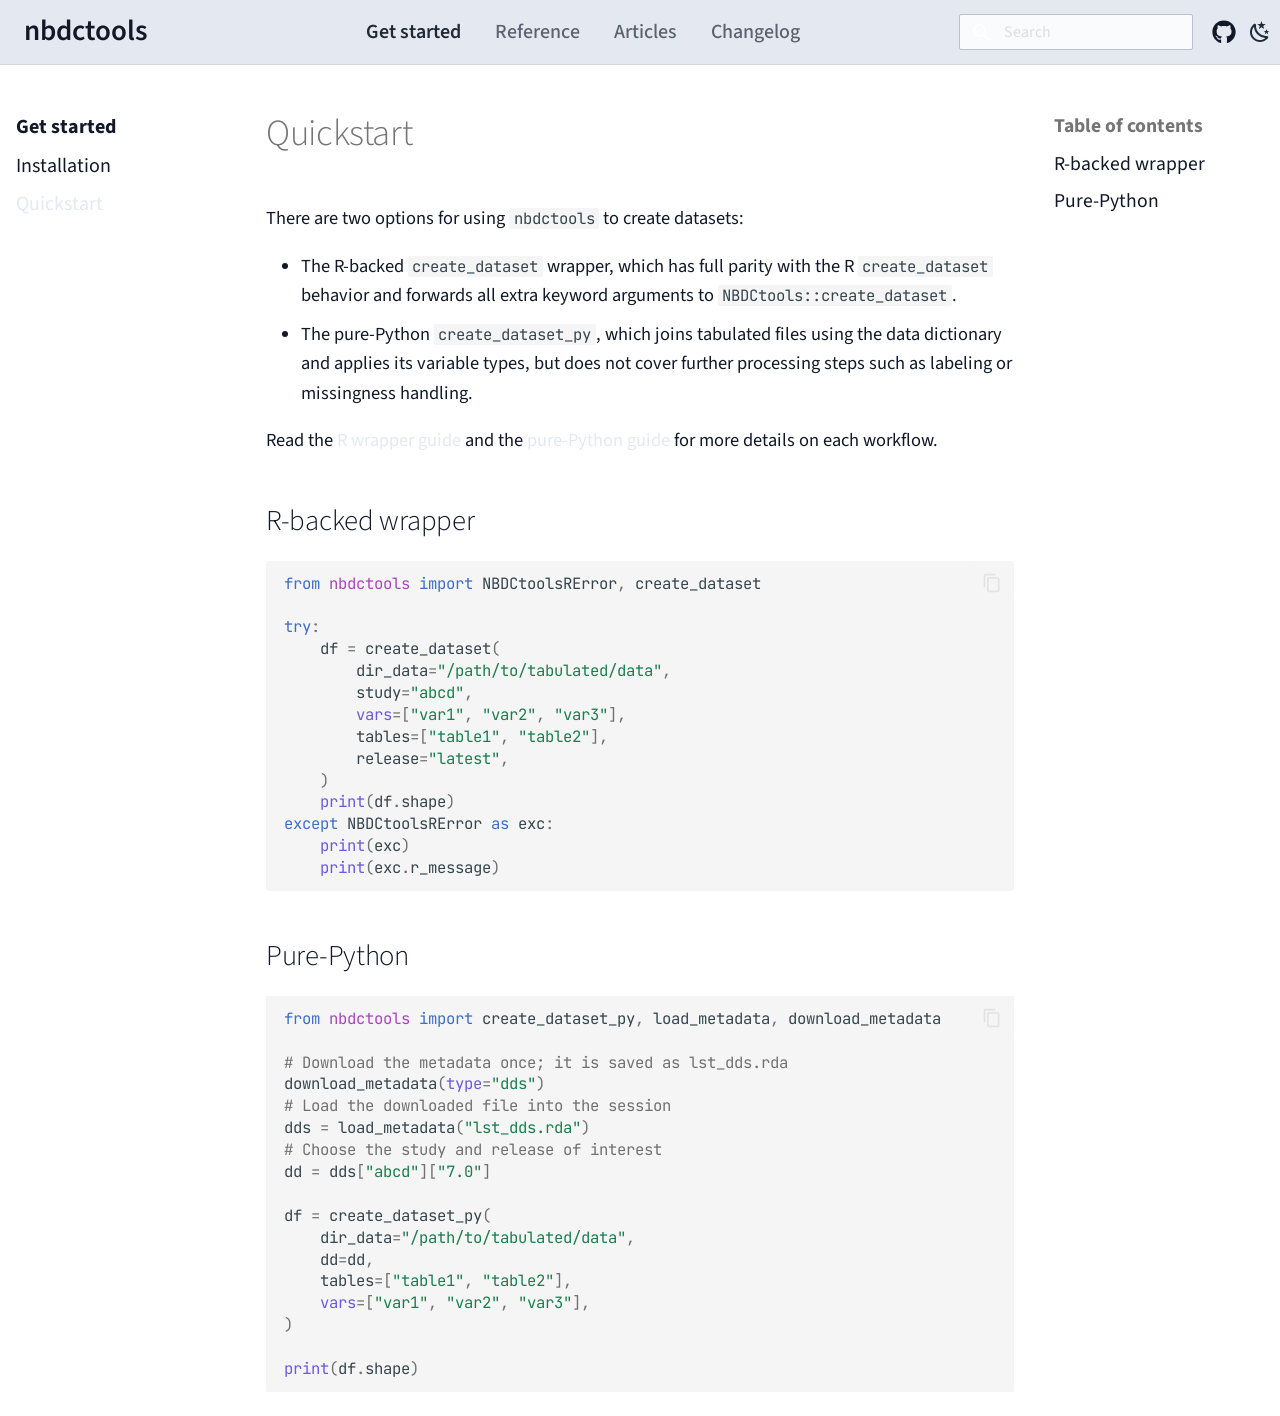
==== quickstart/index.html @ 76fd2df4 "deploy: 6b6d49d60920d5ab113101029b81281e1717de40" ====
<!doctype html>
<html lang="en" class="no-js">
  <head>
    
      <meta charset="utf-8">
      <meta name="viewport" content="width=device-width,initial-scale=1">
      
        <meta name="description" content="Python version of NBDCtools, a collection of tools for working with NBDC data.">
      
      
      
        <link rel="canonical" href="https://software.nbdc-datahub.org/nbdctools-py/quickstart/">
      
      
        <link rel="prev" href="../installation/">
      
      
        <link rel="next" href="../api/reference/">
      
      
        
      
      
      <link rel="icon" href="../assets/images/favicon.png">
      <meta name="generator" content="mkdocs-1.6.1, mkdocs-material-9.7.6">
    
    
      
        <title>Quickstart - nbdctools</title>
      
    
    
      <link rel="stylesheet" href="../assets/stylesheets/main.484c7ddc.min.css">
      
        
        <link rel="stylesheet" href="../assets/stylesheets/palette.ab4e12ef.min.css">
      
      


    
    
      
    
    
      
        
        
        <link rel="preconnect" href="https://fonts.gstatic.com" crossorigin>
        <link rel="stylesheet" href="https://fonts.googleapis.com/css?family=Source+Sans+3:300,300i,400,400i,700,700i%7CJetBrains+Mono:400,400i,700,700i&display=fallback">
        <style>:root{--md-text-font:"Source Sans 3";--md-code-font:"JetBrains Mono"}</style>
      
    
    
      <link rel="stylesheet" href="../assets/_mkdocstrings.css">
    
      <link rel="stylesheet" href="../stylesheets/pkgdown.css">
    
    <script>__md_scope=new URL("..",location),__md_hash=e=>[...e].reduce(((e,_)=>(e<<5)-e+_.charCodeAt(0)),0),__md_get=(e,_=localStorage,t=__md_scope)=>JSON.parse(_.getItem(t.pathname+"."+e)),__md_set=(e,_,t=localStorage,a=__md_scope)=>{try{t.setItem(a.pathname+"."+e,JSON.stringify(_))}catch(e){}}</script>
    
      

    
    
  </head>
  
  
    
    
      
    
    
    
    
    <body dir="ltr" data-md-color-scheme="default" data-md-color-primary="custom" data-md-color-accent="custom">
  
    
    <input class="md-toggle" data-md-toggle="drawer" type="checkbox" id="__drawer" autocomplete="off">
    <input class="md-toggle" data-md-toggle="search" type="checkbox" id="__search" autocomplete="off">
    <label class="md-overlay" for="__drawer"></label>
    <div data-md-component="skip">
      
        
        <a href="#quickstart" class="md-skip">
          Skip to content
        </a>
      
    </div>
    <div data-md-component="announce">
      
    </div>
    
    
      

  

<header class="md-header md-header--shadow md-header--lifted" data-md-component="header">
  <nav class="md-header__inner md-grid" aria-label="Header">
    <a href=".." title="nbdctools" class="md-header__button md-logo" aria-label="nbdctools" data-md-component="logo">
      
  
  <svg xmlns="http://www.w3.org/2000/svg" viewBox="0 0 24 24"><path d="M12 8a3 3 0 0 0 3-3 3 3 0 0 0-3-3 3 3 0 0 0-3 3 3 3 0 0 0 3 3m0 3.54C9.64 9.35 6.5 8 3 8v11c3.5 0 6.64 1.35 9 3.54 2.36-2.19 5.5-3.54 9-3.54V8c-3.5 0-6.64 1.35-9 3.54"/></svg>

    </a>
    <label class="md-header__button md-icon" for="__drawer">
      
      <svg xmlns="http://www.w3.org/2000/svg" viewBox="0 0 24 24"><path d="M3 6h18v2H3zm0 5h18v2H3zm0 5h18v2H3z"/></svg>
    </label>
    <div class="md-header__title" data-md-component="header-title">
      <div class="md-header__ellipsis">
        <div class="md-header__topic">
          <span class="md-ellipsis">
            nbdctools
          </span>
        </div>
        <div class="md-header__topic" data-md-component="header-topic">
          <span class="md-ellipsis">
            
              Quickstart
            
          </span>
        </div>
      </div>
    </div>
    
      
        <form class="md-header__option" data-md-component="palette">
  
    
    
    
    <input class="md-option" data-md-color-media="(prefers-color-scheme: light)" data-md-color-scheme="default" data-md-color-primary="custom" data-md-color-accent="custom"  aria-label="Switch to dark mode"  type="radio" name="__palette" id="__palette_0">
    
      <label class="md-header__button md-icon" title="Switch to dark mode" for="__palette_1" hidden>
        <svg xmlns="http://www.w3.org/2000/svg" viewBox="0 0 24 24"><path d="m17.75 4.09-2.53 1.94.91 3.06-2.63-1.81-2.63 1.81.91-3.06-2.53-1.94L12.44 4l1.06-3 1.06 3zm3.5 6.91-1.64 1.25.59 1.98-1.7-1.17-1.7 1.17.59-1.98L15.75 11l2.06-.05L18.5 9l.69 1.95zm-2.28 4.95c.83-.08 1.72 1.1 1.19 1.85-.32.45-.66.87-1.08 1.27C15.17 23 8.84 23 4.94 19.07c-3.91-3.9-3.91-10.24 0-14.14.4-.4.82-.76 1.27-1.08.75-.53 1.93.36 1.85 1.19-.27 2.86.69 5.83 2.89 8.02a9.96 9.96 0 0 0 8.02 2.89m-1.64 2.02a12.08 12.08 0 0 1-7.8-3.47c-2.17-2.19-3.33-5-3.49-7.82-2.81 3.14-2.7 7.96.31 10.98 3.02 3.01 7.84 3.12 10.98.31"/></svg>
      </label>
    
  
    
    
    
    <input class="md-option" data-md-color-media="(prefers-color-scheme: dark)" data-md-color-scheme="slate" data-md-color-primary="custom" data-md-color-accent="custom"  aria-label="Switch to light mode"  type="radio" name="__palette" id="__palette_1">
    
      <label class="md-header__button md-icon" title="Switch to light mode" for="__palette_0" hidden>
        <svg xmlns="http://www.w3.org/2000/svg" viewBox="0 0 24 24"><path d="M12 7a5 5 0 0 1 5 5 5 5 0 0 1-5 5 5 5 0 0 1-5-5 5 5 0 0 1 5-5m0 2a3 3 0 0 0-3 3 3 3 0 0 0 3 3 3 3 0 0 0 3-3 3 3 0 0 0-3-3m0-7 2.39 3.42C13.65 5.15 12.84 5 12 5s-1.65.15-2.39.42zM3.34 7l4.16-.35A7.2 7.2 0 0 0 5.94 8.5c-.44.74-.69 1.5-.83 2.29zm.02 10 1.76-3.77a7.131 7.131 0 0 0 2.38 4.14zM20.65 7l-1.77 3.79a7.02 7.02 0 0 0-2.38-4.15zm-.01 10-4.14.36c.59-.51 1.12-1.14 1.54-1.86.42-.73.69-1.5.83-2.29zM12 22l-2.41-3.44c.74.27 1.55.44 2.41.44.82 0 1.63-.17 2.37-.44z"/></svg>
      </label>
    
  
</form>
      
    
    
      <script>var palette=__md_get("__palette");if(palette&&palette.color){if("(prefers-color-scheme)"===palette.color.media){var media=matchMedia("(prefers-color-scheme: light)"),input=document.querySelector(media.matches?"[data-md-color-media='(prefers-color-scheme: light)']":"[data-md-color-media='(prefers-color-scheme: dark)']");palette.color.media=input.getAttribute("data-md-color-media"),palette.color.scheme=input.getAttribute("data-md-color-scheme"),palette.color.primary=input.getAttribute("data-md-color-primary"),palette.color.accent=input.getAttribute("data-md-color-accent")}for(var[key,value]of Object.entries(palette.color))document.body.setAttribute("data-md-color-"+key,value)}</script>
    
    
    
      
      
        <label class="md-header__button md-icon" for="__search">
          
          <svg xmlns="http://www.w3.org/2000/svg" viewBox="0 0 24 24"><path d="M9.5 3A6.5 6.5 0 0 1 16 9.5c0 1.61-.59 3.09-1.56 4.23l.27.27h.79l5 5-1.5 1.5-5-5v-.79l-.27-.27A6.52 6.52 0 0 1 9.5 16 6.5 6.5 0 0 1 3 9.5 6.5 6.5 0 0 1 9.5 3m0 2C7 5 5 7 5 9.5S7 14 9.5 14 14 12 14 9.5 12 5 9.5 5"/></svg>
        </label>
        <div class="md-search" data-md-component="search" role="dialog">
  <label class="md-search__overlay" for="__search"></label>
  <div class="md-search__inner" role="search">
    <form class="md-search__form" name="search">
      <input type="text" class="md-search__input" name="query" aria-label="Search" placeholder="Search" autocapitalize="off" autocorrect="off" autocomplete="off" spellcheck="false" data-md-component="search-query" required>
      <label class="md-search__icon md-icon" for="__search">
        
        <svg xmlns="http://www.w3.org/2000/svg" viewBox="0 0 24 24"><path d="M9.5 3A6.5 6.5 0 0 1 16 9.5c0 1.61-.59 3.09-1.56 4.23l.27.27h.79l5 5-1.5 1.5-5-5v-.79l-.27-.27A6.52 6.52 0 0 1 9.5 16 6.5 6.5 0 0 1 3 9.5 6.5 6.5 0 0 1 9.5 3m0 2C7 5 5 7 5 9.5S7 14 9.5 14 14 12 14 9.5 12 5 9.5 5"/></svg>
        
        <svg xmlns="http://www.w3.org/2000/svg" viewBox="0 0 24 24"><path d="M20 11v2H8l5.5 5.5-1.42 1.42L4.16 12l7.92-7.92L13.5 5.5 8 11z"/></svg>
      </label>
      <nav class="md-search__options" aria-label="Search">
        
        <button type="reset" class="md-search__icon md-icon" title="Clear" aria-label="Clear" tabindex="-1">
          
          <svg xmlns="http://www.w3.org/2000/svg" viewBox="0 0 24 24"><path d="M19 6.41 17.59 5 12 10.59 6.41 5 5 6.41 10.59 12 5 17.59 6.41 19 12 13.41 17.59 19 19 17.59 13.41 12z"/></svg>
        </button>
      </nav>
      
        <div class="md-search__suggest" data-md-component="search-suggest"></div>
      
    </form>
    <div class="md-search__output">
      <div class="md-search__scrollwrap" tabindex="0" data-md-scrollfix>
        <div class="md-search-result" data-md-component="search-result">
          <div class="md-search-result__meta">
            Initializing search
          </div>
          <ol class="md-search-result__list" role="presentation"></ol>
        </div>
      </div>
    </div>
  </div>
</div>
      
    
    
      <div class="md-header__source">
        <a href="https://github.com/nbdc-datahub/nbdctools-py" title="Go to repository" class="md-source" data-md-component="source">
  <div class="md-source__icon md-icon">
    
    <svg xmlns="http://www.w3.org/2000/svg" viewBox="0 0 512 512"><!--! Font Awesome Free 7.1.0 by @fontawesome - https://fontawesome.com License - https://fontawesome.com/license/free (Icons: CC BY 4.0, Fonts: SIL OFL 1.1, Code: MIT License) Copyright 2025 Fonticons, Inc.--><path d="M173.9 397.4c0 2-2.3 3.6-5.2 3.6-3.3.3-5.6-1.3-5.6-3.6 0-2 2.3-3.6 5.2-3.6 3-.3 5.6 1.3 5.6 3.6m-31.1-4.5c-.7 2 1.3 4.3 4.3 4.9 2.6 1 5.6 0 6.2-2s-1.3-4.3-4.3-5.2c-2.6-.7-5.5.3-6.2 2.3m44.2-1.7c-2.9.7-4.9 2.6-4.6 4.9.3 2 2.9 3.3 5.9 2.6 2.9-.7 4.9-2.6 4.6-4.6-.3-1.9-3-3.2-5.9-2.9M252.8 8C114.1 8 8 113.3 8 252c0 110.9 69.8 205.8 169.5 239.2 12.8 2.3 17.3-5.6 17.3-12.1 0-6.2-.3-40.4-.3-61.4 0 0-70 15-84.7-29.8 0 0-11.4-29.1-27.8-36.6 0 0-22.9-15.7 1.6-15.4 0 0 24.9 2 38.6 25.8 21.9 38.6 58.6 27.5 72.9 20.9 2.3-16 8.8-27.1 16-33.7-55.9-6.2-112.3-14.3-112.3-110.5 0-27.5 7.6-41.3 23.6-58.9-2.6-6.5-11.1-33.3 2.6-67.9 20.9-6.5 69 27 69 27 20-5.6 41.5-8.5 62.8-8.5s42.8 2.9 62.8 8.5c0 0 48.1-33.6 69-27 13.7 34.7 5.2 61.4 2.6 67.9 16 17.7 25.8 31.5 25.8 58.9 0 96.5-58.9 104.2-114.8 110.5 9.2 7.9 17 22.9 17 46.4 0 33.7-.3 75.4-.3 83.6 0 6.5 4.6 14.4 17.3 12.1C436.2 457.8 504 362.9 504 252 504 113.3 391.5 8 252.8 8M105.2 352.9c-1.3 1-1 3.3.7 5.2 1.6 1.6 3.9 2.3 5.2 1 1.3-1 1-3.3-.7-5.2-1.6-1.6-3.9-2.3-5.2-1m-10.8-8.1c-.7 1.3.3 2.9 2.3 3.9 1.6 1 3.6.7 4.3-.7.7-1.3-.3-2.9-2.3-3.9-2-.6-3.6-.3-4.3.7m32.4 35.6c-1.6 1.3-1 4.3 1.3 6.2 2.3 2.3 5.2 2.6 6.5 1 1.3-1.3.7-4.3-1.3-6.2-2.2-2.3-5.2-2.6-6.5-1m-11.4-14.7c-1.6 1-1.6 3.6 0 5.9s4.3 3.3 5.6 2.3c1.6-1.3 1.6-3.9 0-6.2-1.4-2.3-4-3.3-5.6-2"/></svg>
  </div>
  <div class="md-source__repository">
    nbdc-datahub/nbdctools-py
  </div>
</a>
      </div>
    
  </nav>
  
    
      
<nav class="md-tabs" aria-label="Tabs" data-md-component="tabs">
  <div class="md-grid">
    <ul class="md-tabs__list">
      
        
  
  
  
    
  
  
    
    
      <li class="md-tabs__item md-tabs__item--active">
        <a href=".." class="md-tabs__link">
          
  
  
    
  
  Get started

        </a>
      </li>
    
  

      
        
  
  
  
  
    <li class="md-tabs__item">
      <a href="../api/reference/" class="md-tabs__link">
        
  
  
    
  
  Reference

      </a>
    </li>
  

      
        
  
  
  
  
    
    
      <li class="md-tabs__item">
        <a href="../guide/r_wrapper/" class="md-tabs__link">
          
  
  
    
  
  Articles

        </a>
      </li>
    
  

      
        
  
  
  
  
    <li class="md-tabs__item">
      <a href="../changelog/" class="md-tabs__link">
        
  
  
    
  
  Changelog

      </a>
    </li>
  

      
    </ul>
  </div>
</nav>
    
  
</header>
    
    <div class="md-container" data-md-component="container">
      
      
        
      
      <main class="md-main" data-md-component="main">
        <div class="md-main__inner md-grid">
          
            
              
              <div class="md-sidebar md-sidebar--primary" data-md-component="sidebar" data-md-type="navigation" >
                <div class="md-sidebar__scrollwrap">
                  <div class="md-sidebar__inner">
                    


  


<nav class="md-nav md-nav--primary md-nav--lifted" aria-label="Navigation" data-md-level="0">
  <label class="md-nav__title" for="__drawer">
    <a href=".." title="nbdctools" class="md-nav__button md-logo" aria-label="nbdctools" data-md-component="logo">
      
  
  <svg xmlns="http://www.w3.org/2000/svg" viewBox="0 0 24 24"><path d="M12 8a3 3 0 0 0 3-3 3 3 0 0 0-3-3 3 3 0 0 0-3 3 3 3 0 0 0 3 3m0 3.54C9.64 9.35 6.5 8 3 8v11c3.5 0 6.64 1.35 9 3.54 2.36-2.19 5.5-3.54 9-3.54V8c-3.5 0-6.64 1.35-9 3.54"/></svg>

    </a>
    nbdctools
  </label>
  
    <div class="md-nav__source">
      <a href="https://github.com/nbdc-datahub/nbdctools-py" title="Go to repository" class="md-source" data-md-component="source">
  <div class="md-source__icon md-icon">
    
    <svg xmlns="http://www.w3.org/2000/svg" viewBox="0 0 512 512"><!--! Font Awesome Free 7.1.0 by @fontawesome - https://fontawesome.com License - https://fontawesome.com/license/free (Icons: CC BY 4.0, Fonts: SIL OFL 1.1, Code: MIT License) Copyright 2025 Fonticons, Inc.--><path d="M173.9 397.4c0 2-2.3 3.6-5.2 3.6-3.3.3-5.6-1.3-5.6-3.6 0-2 2.3-3.6 5.2-3.6 3-.3 5.6 1.3 5.6 3.6m-31.1-4.5c-.7 2 1.3 4.3 4.3 4.9 2.6 1 5.6 0 6.2-2s-1.3-4.3-4.3-5.2c-2.6-.7-5.5.3-6.2 2.3m44.2-1.7c-2.9.7-4.9 2.6-4.6 4.9.3 2 2.9 3.3 5.9 2.6 2.9-.7 4.9-2.6 4.6-4.6-.3-1.9-3-3.2-5.9-2.9M252.8 8C114.1 8 8 113.3 8 252c0 110.9 69.8 205.8 169.5 239.2 12.8 2.3 17.3-5.6 17.3-12.1 0-6.2-.3-40.4-.3-61.4 0 0-70 15-84.7-29.8 0 0-11.4-29.1-27.8-36.6 0 0-22.9-15.7 1.6-15.4 0 0 24.9 2 38.6 25.8 21.9 38.6 58.6 27.5 72.9 20.9 2.3-16 8.8-27.1 16-33.7-55.9-6.2-112.3-14.3-112.3-110.5 0-27.5 7.6-41.3 23.6-58.9-2.6-6.5-11.1-33.3 2.6-67.9 20.9-6.5 69 27 69 27 20-5.6 41.5-8.5 62.8-8.5s42.8 2.9 62.8 8.5c0 0 48.1-33.6 69-27 13.7 34.7 5.2 61.4 2.6 67.9 16 17.7 25.8 31.5 25.8 58.9 0 96.5-58.9 104.2-114.8 110.5 9.2 7.9 17 22.9 17 46.4 0 33.7-.3 75.4-.3 83.6 0 6.5 4.6 14.4 17.3 12.1C436.2 457.8 504 362.9 504 252 504 113.3 391.5 8 252.8 8M105.2 352.9c-1.3 1-1 3.3.7 5.2 1.6 1.6 3.9 2.3 5.2 1 1.3-1 1-3.3-.7-5.2-1.6-1.6-3.9-2.3-5.2-1m-10.8-8.1c-.7 1.3.3 2.9 2.3 3.9 1.6 1 3.6.7 4.3-.7.7-1.3-.3-2.9-2.3-3.9-2-.6-3.6-.3-4.3.7m32.4 35.6c-1.6 1.3-1 4.3 1.3 6.2 2.3 2.3 5.2 2.6 6.5 1 1.3-1.3.7-4.3-1.3-6.2-2.2-2.3-5.2-2.6-6.5-1m-11.4-14.7c-1.6 1-1.6 3.6 0 5.9s4.3 3.3 5.6 2.3c1.6-1.3 1.6-3.9 0-6.2-1.4-2.3-4-3.3-5.6-2"/></svg>
  </div>
  <div class="md-source__repository">
    nbdc-datahub/nbdctools-py
  </div>
</a>
    </div>
  
  <ul class="md-nav__list" data-md-scrollfix>
    
      
      
  
  
    
  
  
  
    
    
      
        
          
        
      
        
      
        
      
    
    
    
      
        
        
      
      
    
    
    <li class="md-nav__item md-nav__item--active md-nav__item--section md-nav__item--nested">
      
        
        
        <input class="md-nav__toggle md-toggle " type="checkbox" id="__nav_1" checked>
        
          
          <div class="md-nav__link md-nav__container">
            <a href=".." class="md-nav__link ">
              
  
  
  <span class="md-ellipsis">
    
  
    Get started
  

    
  </span>
  
  

            </a>
            
              
              <label class="md-nav__link " for="__nav_1" id="__nav_1_label" tabindex="">
                <span class="md-nav__icon md-icon"></span>
              </label>
            
          </div>
        
        <nav class="md-nav" data-md-level="1" aria-labelledby="__nav_1_label" aria-expanded="true">
          <label class="md-nav__title" for="__nav_1">
            <span class="md-nav__icon md-icon"></span>
            
  
    Get started
  

          </label>
          <ul class="md-nav__list" data-md-scrollfix>
            
              
            
              
                
  
  
  
  
    <li class="md-nav__item">
      <a href="../installation/" class="md-nav__link">
        
  
  
  <span class="md-ellipsis">
    
  
    Installation
  

    
  </span>
  
  

      </a>
    </li>
  

              
            
              
                
  
  
    
  
  
  
    <li class="md-nav__item md-nav__item--active">
      
      <input class="md-nav__toggle md-toggle" type="checkbox" id="__toc">
      
      
        
      
      
        <label class="md-nav__link md-nav__link--active" for="__toc">
          
  
  
  <span class="md-ellipsis">
    
  
    Quickstart
  

    
  </span>
  
  

          <span class="md-nav__icon md-icon"></span>
        </label>
      
      <a href="./" class="md-nav__link md-nav__link--active">
        
  
  
  <span class="md-ellipsis">
    
  
    Quickstart
  

    
  </span>
  
  

      </a>
      
        

<nav class="md-nav md-nav--secondary" aria-label="Table of contents">
  
  
  
    
  
  
    <label class="md-nav__title" for="__toc">
      <span class="md-nav__icon md-icon"></span>
      Table of contents
    </label>
    <ul class="md-nav__list" data-md-component="toc" data-md-scrollfix>
      
        <li class="md-nav__item">
  <a href="#r-backed-wrapper" class="md-nav__link">
    <span class="md-ellipsis">
      
        R-backed wrapper
      
    </span>
  </a>
  
</li>
      
        <li class="md-nav__item">
  <a href="#pure-python" class="md-nav__link">
    <span class="md-ellipsis">
      
        Pure-Python
      
    </span>
  </a>
  
</li>
      
    </ul>
  
</nav>
      
    </li>
  

              
            
          </ul>
        </nav>
      
    </li>
  

    
      
      
  
  
  
  
    <li class="md-nav__item">
      <a href="../api/reference/" class="md-nav__link">
        
  
  
  <span class="md-ellipsis">
    
  
    Reference
  

    
  </span>
  
  

      </a>
    </li>
  

    
      
      
  
  
  
  
    
    
      
        
      
        
      
        
      
        
      
        
      
    
    
    
      
      
    
    
    <li class="md-nav__item md-nav__item--nested">
      
        
        
        <input class="md-nav__toggle md-toggle " type="checkbox" id="__nav_3" >
        
          
          <label class="md-nav__link" for="__nav_3" id="__nav_3_label" tabindex="0">
            
  
  
  <span class="md-ellipsis">
    
  
    Articles
  

    
  </span>
  
  

            <span class="md-nav__icon md-icon"></span>
          </label>
        
        <nav class="md-nav" data-md-level="1" aria-labelledby="__nav_3_label" aria-expanded="false">
          <label class="md-nav__title" for="__nav_3">
            <span class="md-nav__icon md-icon"></span>
            
  
    Articles
  

          </label>
          <ul class="md-nav__list" data-md-scrollfix>
            
              
                
  
  
  
  
    <li class="md-nav__item">
      <a href="../guide/r_wrapper/" class="md-nav__link">
        
  
  
  <span class="md-ellipsis">
    
  
    R wrapper
  

    
  </span>
  
  

      </a>
    </li>
  

              
            
              
                
  
  
  
  
    <li class="md-nav__item">
      <a href="../guide/pure_python/" class="md-nav__link">
        
  
  
  <span class="md-ellipsis">
    
  
    Pure Python
  

    
  </span>
  
  

      </a>
    </li>
  

              
            
              
                
  
  
  
  
    <li class="md-nav__item">
      <a href="../guide/metadata/" class="md-nav__link">
        
  
  
  <span class="md-ellipsis">
    
  
    Metadata Workflow
  

    
  </span>
  
  

      </a>
    </li>
  

              
            
              
                
  
  
  
  
    <li class="md-nav__item">
      <a href="../guide/benchmark/" class="md-nav__link">
        
  
  
  <span class="md-ellipsis">
    
  
    Benchmark
  

    
  </span>
  
  

      </a>
    </li>
  

              
            
              
                
  
  
  
  
    <li class="md-nav__item">
      <a href="../guide/troubleshooting/" class="md-nav__link">
        
  
  
  <span class="md-ellipsis">
    
  
    Troubleshooting
  

    
  </span>
  
  

      </a>
    </li>
  

              
            
          </ul>
        </nav>
      
    </li>
  

    
      
      
  
  
  
  
    <li class="md-nav__item">
      <a href="../changelog/" class="md-nav__link">
        
  
  
  <span class="md-ellipsis">
    
  
    Changelog
  

    
  </span>
  
  

      </a>
    </li>
  

    
  </ul>
</nav>
                  </div>
                </div>
              </div>
            
            
              
              <div class="md-sidebar md-sidebar--secondary" data-md-component="sidebar" data-md-type="toc" >
                <div class="md-sidebar__scrollwrap">
                  <div class="md-sidebar__inner">
                    

<nav class="md-nav md-nav--secondary" aria-label="Table of contents">
  
  
  
    
  
  
    <label class="md-nav__title" for="__toc">
      <span class="md-nav__icon md-icon"></span>
      Table of contents
    </label>
    <ul class="md-nav__list" data-md-component="toc" data-md-scrollfix>
      
        <li class="md-nav__item">
  <a href="#r-backed-wrapper" class="md-nav__link">
    <span class="md-ellipsis">
      
        R-backed wrapper
      
    </span>
  </a>
  
</li>
      
        <li class="md-nav__item">
  <a href="#pure-python" class="md-nav__link">
    <span class="md-ellipsis">
      
        Pure-Python
      
    </span>
  </a>
  
</li>
      
    </ul>
  
</nav>
                  </div>
                </div>
              </div>
            
          
          
            <div class="md-content" data-md-component="content">
              
              <article class="md-content__inner md-typeset">
                
                  


  
  


<h1 id="quickstart">Quickstart<a class="headerlink" href="#quickstart" title="Permanent link">&para;</a></h1>
<p>There are two options for using <code>nbdctools</code> to create datasets: </p>
<ul>
<li>The R-backed <code>create_dataset</code> wrapper, which has full parity with the R <code>create_dataset</code> behavior and forwards all extra keyword arguments to <code>NBDCtools::create_dataset</code>.</li>
<li>The pure-Python <code>create_dataset_py</code>, which joins tabulated files using the data dictionary and applies its
  variable types, but does not cover further processing steps such as labeling or missingness handling.</li>
</ul>
<p>Read the <a href="../guide/r_wrapper/">R wrapper guide</a> and the <a href="../guide/pure_python/">pure-Python guide</a> for more details on each workflow.</p>
<h2 id="r-backed-wrapper">R-backed wrapper<a class="headerlink" href="#r-backed-wrapper" title="Permanent link">&para;</a></h2>
<div class="highlight"><pre><span></span><code><span class="kn">from</span><span class="w"> </span><span class="nn">nbdctools</span><span class="w"> </span><span class="kn">import</span> <span class="n">NBDCtoolsRError</span><span class="p">,</span> <span class="n">create_dataset</span>

<span class="k">try</span><span class="p">:</span>
    <span class="n">df</span> <span class="o">=</span> <span class="n">create_dataset</span><span class="p">(</span>
        <span class="n">dir_data</span><span class="o">=</span><span class="s2">&quot;/path/to/tabulated/data&quot;</span><span class="p">,</span>
        <span class="n">study</span><span class="o">=</span><span class="s2">&quot;abcd&quot;</span><span class="p">,</span>
        <span class="nb">vars</span><span class="o">=</span><span class="p">[</span><span class="s2">&quot;var1&quot;</span><span class="p">,</span> <span class="s2">&quot;var2&quot;</span><span class="p">,</span> <span class="s2">&quot;var3&quot;</span><span class="p">],</span>
        <span class="n">tables</span><span class="o">=</span><span class="p">[</span><span class="s2">&quot;table1&quot;</span><span class="p">,</span> <span class="s2">&quot;table2&quot;</span><span class="p">],</span>
        <span class="n">release</span><span class="o">=</span><span class="s2">&quot;latest&quot;</span><span class="p">,</span>
    <span class="p">)</span>
    <span class="nb">print</span><span class="p">(</span><span class="n">df</span><span class="o">.</span><span class="n">shape</span><span class="p">)</span>
<span class="k">except</span> <span class="n">NBDCtoolsRError</span> <span class="k">as</span> <span class="n">exc</span><span class="p">:</span>
    <span class="nb">print</span><span class="p">(</span><span class="n">exc</span><span class="p">)</span>
    <span class="nb">print</span><span class="p">(</span><span class="n">exc</span><span class="o">.</span><span class="n">r_message</span><span class="p">)</span>
</code></pre></div>
<h2 id="pure-python">Pure-Python<a class="headerlink" href="#pure-python" title="Permanent link">&para;</a></h2>
<div class="highlight"><pre><span></span><code><span class="kn">from</span><span class="w"> </span><span class="nn">nbdctools</span><span class="w"> </span><span class="kn">import</span> <span class="n">create_dataset_py</span><span class="p">,</span> <span class="n">load_metadata</span><span class="p">,</span> <span class="n">download_metadata</span>

<span class="c1"># Download the metadata once; it is saved as lst_dds.rda</span>
<span class="n">download_metadata</span><span class="p">(</span><span class="nb">type</span><span class="o">=</span><span class="s2">&quot;dds&quot;</span><span class="p">)</span>
<span class="c1"># Load the downloaded file into the session</span>
<span class="n">dds</span> <span class="o">=</span> <span class="n">load_metadata</span><span class="p">(</span><span class="s2">&quot;lst_dds.rda&quot;</span><span class="p">)</span>
<span class="c1"># Choose the study and release of interest</span>
<span class="n">dd</span> <span class="o">=</span> <span class="n">dds</span><span class="p">[</span><span class="s2">&quot;abcd&quot;</span><span class="p">][</span><span class="s2">&quot;7.0&quot;</span><span class="p">]</span>

<span class="n">df</span> <span class="o">=</span> <span class="n">create_dataset_py</span><span class="p">(</span>
    <span class="n">dir_data</span><span class="o">=</span><span class="s2">&quot;/path/to/tabulated/data&quot;</span><span class="p">,</span>
    <span class="n">dd</span><span class="o">=</span><span class="n">dd</span><span class="p">,</span>
    <span class="n">tables</span><span class="o">=</span><span class="p">[</span><span class="s2">&quot;table1&quot;</span><span class="p">,</span> <span class="s2">&quot;table2&quot;</span><span class="p">],</span>
    <span class="nb">vars</span><span class="o">=</span><span class="p">[</span><span class="s2">&quot;var1&quot;</span><span class="p">,</span> <span class="s2">&quot;var2&quot;</span><span class="p">,</span> <span class="s2">&quot;var3&quot;</span><span class="p">],</span>
<span class="p">)</span>

<span class="nb">print</span><span class="p">(</span><span class="n">df</span><span class="o">.</span><span class="n">shape</span><span class="p">)</span>
</code></pre></div>












                
              </article>
            </div>
          
          
<script>var target=document.getElementById(location.hash.slice(1));target&&target.name&&(target.checked=target.name.startsWith("__tabbed_"))</script>
        </div>
        
      </main>
      
        <footer class="md-footer">
  
  <div class="md-footer-meta md-typeset">
    <div class="md-footer-meta__inner md-grid">
      <div class="md-copyright">
  
  
</div>
      
    </div>
  </div>
</footer>
      
    </div>
    <div class="md-dialog" data-md-component="dialog">
      <div class="md-dialog__inner md-typeset"></div>
    </div>
    
    
    
      
      
      <script id="__config" type="application/json">{"annotate": null, "base": "..", "features": ["navigation.tabs", "navigation.tabs.sticky", "navigation.indexes", "content.code.copy", "search.suggest", "search.highlight"], "search": "../assets/javascripts/workers/search.2c215733.min.js", "tags": null, "translations": {"clipboard.copied": "Copied to clipboard", "clipboard.copy": "Copy to clipboard", "search.result.more.one": "1 more on this page", "search.result.more.other": "# more on this page", "search.result.none": "No matching documents", "search.result.one": "1 matching document", "search.result.other": "# matching documents", "search.result.placeholder": "Type to start searching", "search.result.term.missing": "Missing", "select.version": "Select version"}, "version": null}</script>
    
    
      <script src="../assets/javascripts/bundle.79ae519e.min.js"></script>
      
        <script src="../javascripts/header-home-link.js"></script>
      
    
  </body>
</html>
---- assets/stylesheets/main.484c7ddc.min.css ----
@charset "UTF-8";html{-webkit-text-size-adjust:none;-moz-text-size-adjust:none;text-size-adjust:none;box-sizing:border-box}*,:after,:before{box-sizing:inherit}@media (prefers-reduced-motion){*,:after,:before{transition:none!important}}body{margin:0}a,button,input,label{-webkit-tap-highlight-color:transparent}a{color:inherit;text-decoration:none}hr{border:0;box-sizing:initial;display:block;height:.05rem;overflow:visible;padding:0}small{font-size:80%}sub,sup{line-height:1em}img{border-style:none}table{border-collapse:initial;border-spacing:0}td,th{font-weight:400;vertical-align:top}button{background:#0000;border:0;font-family:inherit;font-size:inherit;margin:0;padding:0}input{border:0;outline:none}:root{--md-primary-fg-color:#4051b5;--md-primary-fg-color--light:#5d6cc0;--md-primary-fg-color--dark:#303fa1;--md-primary-bg-color:#fff;--md-primary-bg-color--light:#ffffffb3;--md-accent-fg-color:#526cfe;--md-accent-fg-color--transparent:#526cfe1a;--md-accent-bg-color:#fff;--md-accent-bg-color--light:#ffffffb3}[data-md-color-scheme=default]{color-scheme:light}[data-md-color-scheme=default] img[src$="#gh-dark-mode-only"],[data-md-color-scheme=default] img[src$="#only-dark"]{display:none}:root,[data-md-color-scheme=default]{--md-hue:225deg;--md-default-fg-color:#000000de;--md-default-fg-color--light:#0000008a;--md-default-fg-color--lighter:#00000052;--md-default-fg-color--lightest:#00000012;--md-default-bg-color:#fff;--md-default-bg-color--light:#ffffffb3;--md-default-bg-color--lighter:#ffffff4d;--md-default-bg-color--lightest:#ffffff1f;--md-code-fg-color:#36464e;--md-code-bg-color:#f5f5f5;--md-code-bg-color--light:#f5f5f5b3;--md-code-bg-color--lighter:#f5f5f54d;--md-code-hl-color:#4287ff;--md-code-hl-color--light:#4287ff1a;--md-code-hl-number-color:#d52a2a;--md-code-hl-special-color:#db1457;--md-code-hl-function-color:#a846b9;--md-code-hl-constant-color:#6e59d9;--md-code-hl-keyword-color:#3f6ec6;--md-code-hl-string-color:#1c7d4d;--md-code-hl-name-color:var(--md-code-fg-color);--md-code-hl-operator-color:var(--md-default-fg-color--light);--md-code-hl-punctuation-color:var(--md-default-fg-color--light);--md-code-hl-comment-color:var(--md-default-fg-color--light);--md-code-hl-generic-color:var(--md-default-fg-color--light);--md-code-hl-variable-color:var(--md-default-fg-color--light);--md-typeset-color:var(--md-default-fg-color);--md-typeset-a-color:var(--md-primary-fg-color);--md-typeset-del-color:#f5503d26;--md-typeset-ins-color:#0bd57026;--md-typeset-kbd-color:#fafafa;--md-typeset-kbd-accent-color:#fff;--md-typeset-kbd-border-color:#b8b8b8;--md-typeset-mark-color:#ffff0080;--md-typeset-table-color:#0000001f;--md-typeset-table-color--light:rgba(0,0,0,.035);--md-admonition-fg-color:var(--md-default-fg-color);--md-admonition-bg-color:var(--md-default-bg-color);--md-warning-fg-color:#000000de;--md-warning-bg-color:#ff9;--md-footer-fg-color:#fff;--md-footer-fg-color--light:#ffffffb3;--md-footer-fg-color--lighter:#ffffff73;--md-footer-bg-color:#000000de;--md-footer-bg-color--dark:#00000052;--md-shadow-z1:0 0.2rem 0.5rem #0000000d,0 0 0.05rem #0000001a;--md-shadow-z2:0 0.2rem 0.5rem #0000001a,0 0 0.05rem #00000040;--md-shadow-z3:0 0.2rem 0.5rem #0003,0 0 0.05rem #00000059}.md-icon svg{fill:currentcolor;display:block;height:1.2rem;width:1.2rem}body{-webkit-font-smoothing:antialiased;-moz-osx-font-smoothing:grayscale;--md-text-font-family:var(--md-text-font,_),-apple-system,BlinkMacSystemFont,Helvetica,Arial,sans-serif;--md-code-font-family:var(--md-code-font,_),SFMono-Regular,Consolas,Menlo,monospace}aside,body,input{font-feature-settings:"kern","liga";color:var(--md-typeset-color);font-family:var(--md-text-font-family)}code,kbd,pre{font-feature-settings:"kern";font-family:var(--md-code-font-family)}:root{--md-typeset-table-sort-icon:url('data:image/svg+xml;charset=utf-8,<svg xmlns="http://www.w3.org/2000/svg" viewBox="0 0 24 24"><path d="m18 21-4-4h3V7h-3l4-4 4 4h-3v10h3M2 19v-2h10v2M2 13v-2h7v2M2 7V5h4v2z"/></svg>');--md-typeset-table-sort-icon--asc:url('data:image/svg+xml;charset=utf-8,<svg xmlns="http://www.w3.org/2000/svg" viewBox="0 0 24 24"><path d="M19 17h3l-4 4-4-4h3V3h2M2 17h10v2H2M6 5v2H2V5m0 6h7v2H2z"/></svg>');--md-typeset-table-sort-icon--desc:url('data:image/svg+xml;charset=utf-8,<svg xmlns="http://www.w3.org/2000/svg" viewBox="0 0 24 24"><path d="M19 7h3l-4-4-4 4h3v14h2M2 17h10v2H2M6 5v2H2V5m0 6h7v2H2z"/></svg>')}.md-typeset{-webkit-print-color-adjust:exact;color-adjust:exact;font-size:.8rem;line-height:1.6;overflow-wrap:break-word}@media print{.md-typeset{font-size:.68rem}}.md-typeset blockquote,.md-typeset dl,.md-typeset figure,.md-typeset ol,.md-typeset pre,.md-typeset ul{margin-bottom:1em;margin-top:1em}.md-typeset h1{color:var(--md-default-fg-color--light);font-size:2em;line-height:1.3;margin:0 0 1.25em}.md-typeset h1,.md-typeset h2{font-weight:300;letter-spacing:-.01em}.md-typeset h2{font-size:1.5625em;line-height:1.4;margin:1.6em 0 .64em}.md-typeset h3{font-size:1.25em;font-weight:400;letter-spacing:-.01em;line-height:1.5;margin:1.6em 0 .8em}.md-typeset h2+h3{margin-top:.8em}.md-typeset h4{font-weight:700;letter-spacing:-.01em;margin:1em 0}.md-typeset h5,.md-typeset h6{color:var(--md-default-fg-color--light);font-size:.8em;font-weight:700;letter-spacing:-.01em;margin:1.25em 0}.md-typeset h5{text-transform:uppercase}.md-typeset h5 code{text-transform:none}.md-typeset hr{border-bottom:.05rem solid var(--md-default-fg-color--lightest);display:flow-root;margin:1.5em 0}.md-typeset a{color:var(--md-typeset-a-color);word-break:break-word}.md-typeset a,.md-typeset a:before{transition:color 125ms}.md-typeset a:focus,.md-typeset a:hover{color:var(--md-accent-fg-color)}.md-typeset a:focus code,.md-typeset a:hover code{background-color:var(--md-accent-fg-color--transparent);color:var(--md-accent-fg-color)}.md-typeset a code{color:var(--md-typeset-a-color)}.md-typeset a.focus-visible{outline-color:var(--md-accent-fg-color);outline-offset:.2rem}.md-typeset code,.md-typeset kbd,.md-typeset pre{color:var(--md-code-fg-color);direction:ltr;font-variant-ligatures:none;transition:background-color 125ms}@media print{.md-typeset code,.md-typeset kbd,.md-typeset pre{white-space:pre-wrap}}.md-typeset code{background-color:var(--md-code-bg-color);border-radius:.1rem;-webkit-box-decoration-break:clone;box-decoration-break:clone;font-size:.85em;padding:0 .2941176471em;transition:color 125ms,background-color 125ms;word-break:break-word}.md-typeset code:not(.focus-visible){-webkit-tap-highlight-color:transparent;outline:none}.md-typeset pre{display:flow-root;line-height:1.4;position:relative}.md-typeset pre>code{-webkit-box-decoration-break:slice;box-decoration-break:slice;box-shadow:none;display:block;margin:0;outline-color:var(--md-accent-fg-color);overflow:auto;padding:.7720588235em 1.1764705882em;scrollbar-color:var(--md-default-fg-color--lighter) #0000;scrollbar-width:thin;touch-action:auto;word-break:normal}.md-typeset pre>code:hover{scrollbar-color:var(--md-accent-fg-color) #0000}.md-typeset pre>code::-webkit-scrollbar{height:.2rem;width:.2rem}.md-typeset pre>code::-webkit-scrollbar-thumb{background-color:var(--md-default-fg-color--lighter)}.md-typeset pre>code::-webkit-scrollbar-thumb:hover{background-color:var(--md-accent-fg-color)}.md-typeset kbd{background-color:var(--md-typeset-kbd-color);border-radius:.1rem;box-shadow:0 .1rem 0 .05rem var(--md-typeset-kbd-border-color),0 .1rem 0 var(--md-typeset-kbd-border-color),0 -.1rem .2rem var(--md-typeset-kbd-accent-color) inset;color:var(--md-default-fg-color);display:inline-block;font-size:.75em;padding:0 .6666666667em;vertical-align:text-top;word-break:break-word}.md-typeset mark{background-color:var(--md-typeset-mark-color);-webkit-box-decoration-break:clone;box-decoration-break:clone;color:inherit;word-break:break-word}.md-typeset abbr{cursor:help;text-decoration:none}.md-typeset [data-preview],.md-typeset abbr{border-bottom:.05rem dotted var(--md-default-fg-color--light)}.md-typeset small{opacity:.75}[dir=ltr] .md-typeset sub,[dir=ltr] .md-typeset sup{margin-left:.078125em}[dir=rtl] .md-typeset sub,[dir=rtl] .md-typeset sup{margin-right:.078125em}[dir=ltr] .md-typeset blockquote{padding-left:.6rem}[dir=rtl] .md-typeset blockquote{padding-right:.6rem}[dir=ltr] .md-typeset blockquote{border-left:.2rem solid var(--md-default-fg-color--lighter)}[dir=rtl] .md-typeset blockquote{border-right:.2rem solid var(--md-default-fg-color--lighter)}.md-typeset blockquote{color:var(--md-default-fg-color--light);margin-left:0;margin-right:0}.md-typeset ul{list-style-type:disc}.md-typeset ul[type]{list-style-type:revert-layer}[dir=ltr] .md-typeset ol,[dir=ltr] .md-typeset ul{margin-left:.625em}[dir=rtl] .md-typeset ol,[dir=rtl] .md-typeset ul{margin-right:.625em}.md-typeset ol,.md-typeset ul{padding:0}.md-typeset ol:not([hidden]),.md-typeset ul:not([hidden]){display:flow-root}.md-typeset ol ol,.md-typeset ul ol{list-style-type:lower-alpha}.md-typeset ol ol ol,.md-typeset ul ol ol{list-style-type:lower-roman}.md-typeset ol ol ol ol,.md-typeset ul ol ol ol{list-style-type:upper-alpha}.md-typeset ol ol ol ol ol,.md-typeset ul ol ol ol ol{list-style-type:upper-roman}.md-typeset ol[type],.md-typeset ul[type]{list-style-type:revert-layer}[dir=ltr] .md-typeset ol li,[dir=ltr] .md-typeset ul li{margin-left:1.25em}[dir=rtl] .md-typeset ol li,[dir=rtl] .md-typeset ul li{margin-right:1.25em}.md-typeset ol li,.md-typeset ul li{margin-bottom:.5em}.md-typeset ol li blockquote,.md-typeset ol li p,.md-typeset ul li blockquote,.md-typeset ul li p{margin:.5em 0}.md-typeset ol li:last-child,.md-typeset ul li:last-child{margin-bottom:0}[dir=ltr] .md-typeset ol li ol,[dir=ltr] .md-typeset ol li ul,[dir=ltr] .md-typeset ul li ol,[dir=ltr] .md-typeset ul li ul{margin-left:.625em}[dir=rtl] .md-typeset ol li ol,[dir=rtl] .md-typeset ol li ul,[dir=rtl] .md-typeset ul li ol,[dir=rtl] .md-typeset ul li ul{margin-right:.625em}.md-typeset ol li ol,.md-typeset ol li ul,.md-typeset ul li ol,.md-typeset ul li ul{margin-bottom:.5em;margin-top:.5em}[dir=ltr] .md-typeset dd{margin-left:1.875em}[dir=rtl] .md-typeset dd{margin-right:1.875em}.md-typeset dd{margin-bottom:1.5em;margin-top:1em}.md-typeset img,.md-typeset svg,.md-typeset video{height:auto;max-width:100%}.md-typeset img[align=left]{margin:1em 1em 1em 0}.md-typeset img[align=right]{margin:1em 0 1em 1em}.md-typeset img[align]:only-child{margin-top:0}.md-typeset figure{display:flow-root;margin:1em auto;max-width:100%;text-align:center;width:fit-content}.md-typeset figure img{display:block;margin:0 auto}.md-typeset figcaption{font-style:italic;margin:1em auto;max-width:24rem}.md-typeset iframe{max-width:100%}.md-typeset table:not([class]){background-color:var(--md-default-bg-color);border:.05rem solid var(--md-typeset-table-color);border-radius:.1rem;display:inline-block;font-size:.64rem;max-width:100%;overflow:auto;touch-action:auto}@media print{.md-typeset table:not([class]){display:table}}.md-typeset table:not([class])+*{margin-top:1.5em}.md-typeset table:not([class]) td>:first-child,.md-typeset table:not([class]) th>:first-child{margin-top:0}.md-typeset table:not([class]) td>:last-child,.md-typeset table:not([class]) th>:last-child{margin-bottom:0}.md-typeset table:not([class]) td:not([align]),.md-typeset table:not([class]) th:not([align]){text-align:left}[dir=rtl] .md-typeset table:not([class]) td:not([align]),[dir=rtl] .md-typeset table:not([class]) th:not([align]){text-align:right}.md-typeset table:not([class]) th{font-weight:700;min-width:5rem;padding:.9375em 1.25em;vertical-align:top}.md-typeset table:not([class]) td{border-top:.05rem solid var(--md-typeset-table-color);padding:.9375em 1.25em;vertical-align:top}.md-typeset table:not([class]) tbody tr{transition:background-color 125ms}.md-typeset table:not([class]) tbody tr:hover{background-color:var(--md-typeset-table-color--light);box-shadow:0 .05rem 0 var(--md-default-bg-color) inset}.md-typeset table:not([class]) a{word-break:normal}.md-typeset table th[role=columnheader]{cursor:pointer}[dir=ltr] .md-typeset table th[role=columnheader]:after{margin-left:.5em}[dir=rtl] .md-typeset table th[role=columnheader]:after{margin-right:.5em}.md-typeset table th[role=columnheader]:after{content:"";display:inline-block;height:1.2em;-webkit-mask-image:var(--md-typeset-table-sort-icon);mask-image:var(--md-typeset-table-sort-icon);-webkit-mask-repeat:no-repeat;mask-repeat:no-repeat;-webkit-mask-size:contain;mask-size:contain;transition:background-color 125ms;vertical-align:text-bottom;width:1.2em}.md-typeset table th[role=columnheader]:hover:after{background-color:var(--md-default-fg-color--lighter)}.md-typeset table th[role=columnheader][aria-sort=ascending]:after{background-color:var(--md-default-fg-color--light);-webkit-mask-image:var(--md-typeset-table-sort-icon--asc);mask-image:var(--md-typeset-table-sort-icon--asc)}.md-typeset table th[role=columnheader][aria-sort=descending]:after{background-color:var(--md-default-fg-color--light);-webkit-mask-image:var(--md-typeset-table-sort-icon--desc);mask-image:var(--md-typeset-table-sort-icon--desc)}.md-typeset__scrollwrap{margin:1em -.8rem;overflow-x:auto;touch-action:auto}.md-typeset__table{display:inline-block;margin-bottom:.5em;padding:0 .8rem}@media print{.md-typeset__table{display:block}}html .md-typeset__table table{display:table;margin:0;overflow:hidden;width:100%}@media screen and (max-width:44.984375em){.md-content__inner>pre{margin:1em -.8rem}.md-content__inner>pre code{border-radius:0}}.md-typeset .md-author{border-radius:100%;display:block;flex-shrink:0;height:1.6rem;overflow:hidden;position:relative;transition:color 125ms,transform 125ms;width:1.6rem}.md-typeset .md-author img{display:block}.md-typeset .md-author--more{background:var(--md-default-fg-color--lightest);color:var(--md-default-fg-color--lighter);font-size:.6rem;font-weight:700;line-height:1.6rem;text-align:center}.md-typeset .md-author--long{height:2.4rem;width:2.4rem}.md-typeset a.md-author{transform:scale(1)}.md-typeset a.md-author img{border-radius:100%;filter:grayscale(100%) opacity(75%);transition:filter 125ms}.md-typeset a.md-author:focus,.md-typeset a.md-author:hover{transform:scale(1.1);z-index:1}.md-typeset a.md-author:focus img,.md-typeset a.md-author:hover img{filter:grayscale(0)}.md-banner{background-color:var(--md-footer-bg-color);color:var(--md-footer-fg-color);overflow:auto}@media print{.md-banner{display:none}}.md-banner--warning{background-color:var(--md-warning-bg-color);color:var(--md-warning-fg-color)}.md-banner__inner{font-size:.7rem;margin:.6rem auto;padding:0 .8rem}[dir=ltr] .md-banner__button{float:right}[dir=rtl] .md-banner__button{float:left}.md-banner__button{color:inherit;cursor:pointer;transition:opacity .25s}.no-js .md-banner__button{display:none}.md-banner__button:hover{opacity:.7}html{font-size:125%;height:100%;overflow-x:hidden}@media screen and (min-width:100em){html{font-size:137.5%}}@media screen and (min-width:125em){html{font-size:150%}}body{background-color:var(--md-default-bg-color);display:flex;flex-direction:column;font-size:.5rem;min-height:100%;position:relative;width:100%}@media print{body{display:block}}@media screen and (max-width:59.984375em){body[data-md-scrolllock]{position:fixed}}.md-grid{margin-left:auto;margin-right:auto;max-width:61rem}.md-container{display:flex;flex-direction:column;flex-grow:1}@media print{.md-container{display:block}}.md-main{flex-grow:1}.md-main__inner{display:flex;height:100%;margin-top:1.5rem}.md-ellipsis{overflow:hidden;text-overflow:ellipsis}.md-toggle{display:none}.md-option{height:0;opacity:0;position:absolute;width:0}.md-option:checked+label:not([hidden]){display:block}.md-option.focus-visible+label{outline-color:var(--md-accent-fg-color);outline-style:auto}.md-skip{background-color:var(--md-default-fg-color);border-radius:.1rem;color:var(--md-default-bg-color);font-size:.64rem;margin:.5rem;opacity:0;outline-color:var(--md-accent-fg-color);padding:.3rem .5rem;position:fixed;transform:translateY(.4rem);z-index:-1}.md-skip:focus{opacity:1;transform:translateY(0);transition:transform .25s cubic-bezier(.4,0,.2,1),opacity 175ms 75ms;z-index:10}@page{margin:25mm}:root{--md-clipboard-icon:url('data:image/svg+xml;charset=utf-8,<svg xmlns="http://www.w3.org/2000/svg" viewBox="0 0 24 24"><path d="M19 21H8V7h11m0-2H8a2 2 0 0 0-2 2v14a2 2 0 0 0 2 2h11a2 2 0 0 0 2-2V7a2 2 0 0 0-2-2m-3-4H4a2 2 0 0 0-2 2v14h2V3h12z"/></svg>')}.md-clipboard{border-radius:.1rem;color:var(--md-default-fg-color--lightest);cursor:pointer;height:1.5em;outline-color:var(--md-accent-fg-color);outline-offset:.1rem;transition:color .25s;width:1.5em;z-index:1}@media print{.md-clipboard{display:none}}.md-clipboard:not(.focus-visible){-webkit-tap-highlight-color:transparent;outline:none}:hover>.md-clipboard{color:var(--md-default-fg-color--light)}.md-clipboard:focus,.md-clipboard:hover{color:var(--md-accent-fg-color)}.md-clipboard:after{background-color:currentcolor;content:"";display:block;height:1.125em;margin:0 auto;-webkit-mask-image:var(--md-clipboard-icon);mask-image:var(--md-clipboard-icon);-webkit-mask-position:center;mask-position:center;-webkit-mask-repeat:no-repeat;mask-repeat:no-repeat;-webkit-mask-size:contain;mask-size:contain;width:1.125em}.md-clipboard--inline{cursor:pointer}.md-clipboard--inline code{transition:color .25s,background-color .25s}.md-clipboard--inline:focus code,.md-clipboard--inline:hover code{background-color:var(--md-accent-fg-color--transparent);color:var(--md-accent-fg-color)}:root{--md-code-select-icon:url('data:image/svg+xml;charset=utf-8,<svg xmlns="http://www.w3.org/2000/svg" viewBox="0 0 24 24"><path d="M19 19h-4v2h4c1.1 0 2-.9 2-2v-4h-2m0-12h-4v2h4v4h2V5c0-1.1-.9-2-2-2M5 5h4V3H5c-1.1 0-2 .9-2 2v4h2m0 6H3v4c0 1.1.9 2 2 2h4v-2H5zm2-4h2v2H7zm4 0h2v2h-2zm4 0h2v2h-2zM7 7h2v2H7zm4 0h2v2h-2zm4 0h2v2h-2zm-8 8h2v2H7zm4 0h2v2h-2zm4 0h2v2h-2z"/></svg>');--md-code-copy-icon:url('data:image/svg+xml;charset=utf-8,<svg xmlns="http://www.w3.org/2000/svg" viewBox="0 0 24 24"><path d="M19 21H8V7h11m0-2H8a2 2 0 0 0-2 2v14a2 2 0 0 0 2 2h11a2 2 0 0 0 2-2V7a2 2 0 0 0-2-2m-3-4H4a2 2 0 0 0-2 2v14h2V3h12z"/></svg>')}.md-typeset .md-code__content{display:grid}.md-code__nav{background-color:var(--md-code-bg-color--lighter);border-radius:.1rem;display:flex;gap:.2rem;padding:.2rem;position:absolute;right:.25em;top:.25em;transition:background-color .25s;z-index:1}:hover>.md-code__nav{background-color:var(--md-code-bg-color--light)}.md-code__button{color:var(--md-default-fg-color--lightest);cursor:pointer;display:block;height:1.5em;outline-color:var(--md-accent-fg-color);outline-offset:.1rem;transition:color .25s;width:1.5em}:hover>*>.md-code__button{color:var(--md-default-fg-color--light)}.md-code__button.focus-visible,.md-code__button:hover{color:var(--md-accent-fg-color)}.md-code__button--active{color:var(--md-default-fg-color)!important}.md-code__button:after{background-color:currentcolor;content:"";display:block;height:1.125em;margin:0 auto;-webkit-mask-position:center;mask-position:center;-webkit-mask-repeat:no-repeat;mask-repeat:no-repeat;-webkit-mask-size:contain;mask-size:contain;width:1.125em}.md-code__button[data-md-type=select]:after{-webkit-mask-image:var(--md-code-select-icon);mask-image:var(--md-code-select-icon)}.md-code__button[data-md-type=copy]:after{-webkit-mask-image:var(--md-code-copy-icon);mask-image:var(--md-code-copy-icon)}@keyframes consent{0%{opacity:0;transform:translateY(100%)}to{opacity:1;transform:translateY(0)}}@keyframes overlay{0%{opacity:0}to{opacity:1}}.md-consent__overlay{animation:overlay .25s both;-webkit-backdrop-filter:blur(.1rem);backdrop-filter:blur(.1rem);background-color:#0000008a;height:100%;opacity:1;position:fixed;top:0;width:100%;z-index:5}.md-consent__inner{animation:consent .5s cubic-bezier(.1,.7,.1,1) both;background-color:var(--md-default-bg-color);border:0;border-radius:.1rem;bottom:0;box-shadow:0 0 .2rem #0000001a,0 .2rem .4rem #0003;max-height:100%;overflow:auto;padding:0;position:fixed;width:100%;z-index:5}.md-consent__form{padding:.8rem}.md-consent__settings{display:none;margin:1em 0}input:checked+.md-consent__settings{display:block}.md-consent__controls{margin-bottom:.8rem}.md-typeset .md-consent__controls .md-button{display:inline}@media screen and (max-width:44.984375em){.md-typeset .md-consent__controls .md-button{display:block;margin-top:.4rem;text-align:center;width:100%}}.md-consent label{cursor:pointer}.md-content{flex-grow:1;min-width:0}.md-content__inner{margin:0 .8rem 1.2rem;padding-top:.6rem}@media screen and (min-width:76.25em){[dir=ltr] .md-sidebar--primary:not([hidden])~.md-content>.md-content__inner{margin-left:1.2rem}[dir=ltr] .md-sidebar--secondary:not([hidden])~.md-content>.md-content__inner,[dir=rtl] .md-sidebar--primary:not([hidden])~.md-content>.md-content__inner{margin-right:1.2rem}[dir=rtl] .md-sidebar--secondary:not([hidden])~.md-content>.md-content__inner{margin-left:1.2rem}}.md-content__inner:before{content:"";display:block;height:.4rem}.md-content__inner>:last-child{margin-bottom:0}[dir=ltr] .md-content__button{float:right}[dir=rtl] .md-content__button{float:left}[dir=ltr] .md-content__button{margin-left:.4rem}[dir=rtl] .md-content__button{margin-right:.4rem}.md-content__button{margin:.4rem 0;padding:0}@media print{.md-content__button{display:none}}.md-typeset .md-content__button{color:var(--md-default-fg-color--lighter)}.md-content__button svg{display:inline;vertical-align:top}[dir=rtl] .md-content__button svg{transform:scaleX(-1)}[dir=ltr] .md-dialog{right:.8rem}[dir=rtl] .md-dialog{left:.8rem}.md-dialog{background-color:var(--md-default-fg-color);border-radius:.1rem;bottom:.8rem;box-shadow:var(--md-shadow-z3);min-width:11.1rem;opacity:0;padding:.4rem .6rem;pointer-events:none;position:fixed;transform:translateY(100%);transition:transform 0ms .4s,opacity .4s;z-index:4}@media print{.md-dialog{display:none}}.md-dialog--active{opacity:1;pointer-events:auto;transform:translateY(0);transition:transform .4s cubic-bezier(.075,.85,.175,1),opacity .4s}.md-dialog__inner{color:var(--md-default-bg-color);font-size:.7rem}.md-feedback{margin:2em 0 1em;text-align:center}.md-feedback fieldset{border:none;margin:0;padding:0}.md-feedback__title{font-weight:700;margin:1em auto}.md-feedback__inner{position:relative}.md-feedback__list{display:flex;flex-wrap:wrap;place-content:baseline center;position:relative}.md-feedback__list:hover .md-icon:not(:disabled){color:var(--md-default-fg-color--lighter)}:disabled .md-feedback__list{min-height:1.8rem}.md-feedback__icon{color:var(--md-default-fg-color--light);cursor:pointer;flex-shrink:0;margin:0 .1rem;transition:color 125ms}.md-feedback__icon:not(:disabled).md-icon:hover{color:var(--md-accent-fg-color)}.md-feedback__icon:disabled{color:var(--md-default-fg-color--lightest);pointer-events:none}.md-feedback__note{opacity:0;position:relative;transform:translateY(.4rem);transition:transform .4s cubic-bezier(.1,.7,.1,1),opacity .15s}.md-feedback__note>*{margin:0 auto;max-width:16rem}:disabled .md-feedback__note{opacity:1;transform:translateY(0)}@media print{.md-feedback{display:none}}.md-footer{background-color:var(--md-footer-bg-color);color:var(--md-footer-fg-color)}@media print{.md-footer{display:none}}.md-footer__inner{justify-content:space-between;overflow:auto;padding:.2rem}.md-footer__inner:not([hidden]){display:flex}.md-footer__link{align-items:end;display:flex;flex-grow:0.01;margin-bottom:.4rem;margin-top:1rem;max-width:100%;outline-color:var(--md-accent-fg-color);overflow:hidden;transition:opacity .25s}.md-footer__link:focus,.md-footer__link:hover{opacity:.7}[dir=rtl] .md-footer__link svg{transform:scaleX(-1)}@media screen and (max-width:44.984375em){.md-footer__link--prev{flex-shrink:0}.md-footer__link--prev .md-footer__title{display:none}}[dir=ltr] .md-footer__link--next{margin-left:auto}[dir=rtl] .md-footer__link--next{margin-right:auto}.md-footer__link--next{text-align:right}[dir=rtl] .md-footer__link--next{text-align:left}.md-footer__title{flex-grow:1;font-size:.9rem;margin-bottom:.7rem;max-width:calc(100% - 2.4rem);padding:0 1rem;white-space:nowrap}.md-footer__button{margin:.2rem;padding:.4rem}.md-footer__direction{font-size:.64rem;opacity:.7}.md-footer-meta{background-color:var(--md-footer-bg-color--dark)}.md-footer-meta__inner{display:flex;flex-wrap:wrap;justify-content:space-between;padding:.2rem}html .md-footer-meta.md-typeset a{color:var(--md-footer-fg-color--light)}html .md-footer-meta.md-typeset a:focus,html .md-footer-meta.md-typeset a:hover{color:var(--md-footer-fg-color)}.md-copyright{color:var(--md-footer-fg-color--lighter);font-size:.64rem;margin:auto .6rem;padding:.4rem 0;width:100%}@media screen and (min-width:45em){.md-copyright{width:auto}}.md-copyright__highlight{color:var(--md-footer-fg-color--light)}.md-social{display:inline-flex;gap:.2rem;margin:0 .4rem;padding:.2rem 0 .6rem}@media screen and (min-width:45em){.md-social{padding:.6rem 0}}.md-social__link{display:inline-block;height:1.6rem;text-align:center;width:1.6rem}.md-social__link:before{line-height:1.9}.md-social__link svg{fill:currentcolor;max-height:.8rem;vertical-align:-25%}.md-typeset .md-button{border:.1rem solid;border-radius:.1rem;color:var(--md-primary-fg-color);cursor:pointer;display:inline-block;font-weight:700;padding:.625em 2em;transition:color 125ms,background-color 125ms,border-color 125ms}.md-typeset .md-button--primary{background-color:var(--md-primary-fg-color);border-color:var(--md-primary-fg-color);color:var(--md-primary-bg-color)}.md-typeset .md-button:focus,.md-typeset .md-button:hover{background-color:var(--md-accent-fg-color);border-color:var(--md-accent-fg-color);color:var(--md-accent-bg-color)}[dir=ltr] .md-typeset .md-input{border-top-left-radius:.1rem}[dir=ltr] .md-typeset .md-input,[dir=rtl] .md-typeset .md-input{border-top-right-radius:.1rem}[dir=rtl] .md-typeset .md-input{border-top-left-radius:.1rem}.md-typeset .md-input{border-bottom:.1rem solid var(--md-default-fg-color--lighter);box-shadow:var(--md-shadow-z1);font-size:.8rem;height:1.8rem;padding:0 .6rem;transition:border .25s,box-shadow .25s}.md-typeset .md-input:focus,.md-typeset .md-input:hover{border-bottom-color:var(--md-accent-fg-color);box-shadow:var(--md-shadow-z2)}.md-typeset .md-input--stretch{width:100%}.md-header{background-color:var(--md-primary-fg-color);box-shadow:0 0 .2rem #0000,0 .2rem .4rem #0000;color:var(--md-primary-bg-color);display:block;left:0;position:sticky;right:0;top:0;z-index:4}@media print{.md-header{display:none}}.md-header[hidden]{transform:translateY(-100%);transition:transform .25s cubic-bezier(.8,0,.6,1),box-shadow .25s}.md-header--shadow{box-shadow:0 0 .2rem #0000001a,0 .2rem .4rem #0003;transition:transform .25s cubic-bezier(.1,.7,.1,1),box-shadow .25s}.md-header__inner{align-items:center;display:flex;padding:0 .2rem}.md-header__button{color:currentcolor;cursor:pointer;margin:.2rem;outline-color:var(--md-accent-fg-color);padding:.4rem;position:relative;transition:opacity .25s;vertical-align:middle;z-index:1}.md-header__button:hover{opacity:.7}.md-header__button:not([hidden]){display:inline-block}.md-header__button:not(.focus-visible){-webkit-tap-highlight-color:transparent;outline:none}.md-header__button.md-logo{margin:.2rem;padding:.4rem}@media screen and (max-width:76.234375em){.md-header__button.md-logo{display:none}}.md-header__button.md-logo img,.md-header__button.md-logo svg{fill:currentcolor;display:block;height:1.2rem;width:auto}@media screen and (min-width:60em){.md-header__button[for=__search]{display:none}}.no-js .md-header__button[for=__search]{display:none}[dir=rtl] .md-header__button[for=__search] svg{transform:scaleX(-1)}@media screen and (min-width:76.25em){.md-header__button[for=__drawer]{display:none}}.md-header__topic{display:flex;max-width:100%;position:absolute;transition:transform .4s cubic-bezier(.1,.7,.1,1),opacity .15s;white-space:nowrap}.md-header__topic+.md-header__topic{opacity:0;pointer-events:none;transform:translateX(1.25rem);transition:transform .4s cubic-bezier(1,.7,.1,.1),opacity .15s;z-index:-1}[dir=rtl] .md-header__topic+.md-header__topic{transform:translateX(-1.25rem)}.md-header__topic:first-child{font-weight:700}[dir=ltr] .md-header__title{margin-left:1rem;margin-right:.4rem}[dir=rtl] .md-header__title{margin-left:.4rem;margin-right:1rem}.md-header__title{flex-grow:1;font-size:.9rem;height:2.4rem;line-height:2.4rem}.md-header__title--active .md-header__topic{opacity:0;pointer-events:none;transform:translateX(-1.25rem);transition:transform .4s cubic-bezier(1,.7,.1,.1),opacity .15s;z-index:-1}[dir=rtl] .md-header__title--active .md-header__topic{transform:translateX(1.25rem)}.md-header__title--active .md-header__topic+.md-header__topic{opacity:1;pointer-events:auto;transform:translateX(0);transition:transform .4s cubic-bezier(.1,.7,.1,1),opacity .15s;z-index:0}.md-header__title>.md-header__ellipsis{height:100%;position:relative;width:100%}.md-header__option{display:flex;flex-shrink:0;max-width:100%;transition:max-width 0ms .25s,opacity .25s .25s;white-space:nowrap}[data-md-toggle=search]:checked~.md-header .md-header__option{max-width:0;opacity:0;transition:max-width 0ms,opacity 0ms}.md-header__option>input{bottom:0}.md-header__source{display:none}@media screen and (min-width:60em){[dir=ltr] .md-header__source{margin-left:1rem}[dir=rtl] .md-header__source{margin-right:1rem}.md-header__source{display:block;max-width:11.7rem;width:11.7rem}}@media screen and (min-width:76.25em){[dir=ltr] .md-header__source{margin-left:1.4rem}[dir=rtl] .md-header__source{margin-right:1.4rem}}.md-meta{color:var(--md-default-fg-color--light);font-size:.7rem;line-height:1.3}.md-meta__list{display:inline-flex;flex-wrap:wrap;list-style:none;margin:0;padding:0}.md-meta__item:not(:last-child):after{content:"·";margin-left:.2rem;margin-right:.2rem}.md-meta__link{color:var(--md-typeset-a-color)}.md-meta__link:focus,.md-meta__link:hover{color:var(--md-accent-fg-color)}.md-draft{background-color:#ff1744;border-radius:.125em;color:#fff;display:inline-block;font-weight:700;padding-left:.5714285714em;padding-right:.5714285714em}:root{--md-nav-icon--prev:url('data:image/svg+xml;charset=utf-8,<svg xmlns="http://www.w3.org/2000/svg" viewBox="0 0 24 24"><path d="M20 11v2H8l5.5 5.5-1.42 1.42L4.16 12l7.92-7.92L13.5 5.5 8 11z"/></svg>');--md-nav-icon--next:url('data:image/svg+xml;charset=utf-8,<svg xmlns="http://www.w3.org/2000/svg" viewBox="0 0 24 24"><path d="M8.59 16.58 13.17 12 8.59 7.41 10 6l6 6-6 6z"/></svg>');--md-toc-icon:url('data:image/svg+xml;charset=utf-8,<svg xmlns="http://www.w3.org/2000/svg" viewBox="0 0 24 24"><path d="M3 9h14V7H3zm0 4h14v-2H3zm0 4h14v-2H3zm16 0h2v-2h-2zm0-10v2h2V7zm0 6h2v-2h-2z"/></svg>')}.md-nav{font-size:.7rem;line-height:1.3}.md-nav__title{color:var(--md-default-fg-color--light);display:block;font-weight:700;overflow:hidden;padding:0 .6rem;text-overflow:ellipsis}.md-nav__title .md-nav__button{display:none}.md-nav__title .md-nav__button img{height:100%;width:auto}.md-nav__title .md-nav__button.md-logo img,.md-nav__title .md-nav__button.md-logo svg{fill:currentcolor;display:block;height:2.4rem;max-width:100%;object-fit:contain;width:auto}.md-nav__list{list-style:none;margin:0;padding:0}.md-nav__link{align-items:flex-start;display:flex;gap:.4rem;margin-top:.625em;scroll-snap-align:start;transition:color 125ms}.md-nav__link--passed,.md-nav__link--passed code{color:var(--md-default-fg-color--light)}.md-nav__item .md-nav__link--active,.md-nav__item .md-nav__link--active code{color:var(--md-typeset-a-color)}.md-nav__link .md-ellipsis{position:relative}.md-nav__link .md-ellipsis code{word-break:normal}[dir=ltr] .md-nav__link .md-icon:last-child{margin-left:auto}[dir=rtl] .md-nav__link .md-icon:last-child{margin-right:auto}.md-nav__link .md-typeset{font-size:.7rem;line-height:1.3}.md-nav__link svg{fill:currentcolor;flex-shrink:0;height:1.3em;position:relative}.md-nav__link[for]:focus,.md-nav__link[for]:hover,.md-nav__link[href]:focus,.md-nav__link[href]:hover{color:var(--md-accent-fg-color);cursor:pointer}.md-nav__link[for]:focus code,.md-nav__link[for]:hover code,.md-nav__link[href]:focus code,.md-nav__link[href]:hover code{background-color:var(--md-accent-fg-color--transparent);color:var(--md-accent-fg-color)}.md-nav__link.focus-visible{outline-color:var(--md-accent-fg-color);outline-offset:.2rem}.md-nav--primary .md-nav__link[for=__toc]{display:none}.md-nav--primary .md-nav__link[for=__toc] .md-icon:after{background-color:currentcolor;display:block;height:100%;-webkit-mask-image:var(--md-toc-icon);mask-image:var(--md-toc-icon);width:100%}.md-nav--primary .md-nav__link[for=__toc]~.md-nav{display:none}.md-nav__container>.md-nav__link{margin-top:0}.md-nav__container>.md-nav__link:first-child{flex-grow:1;min-width:0}.md-nav__icon{flex-shrink:0}.md-nav__source{display:none}@media screen and (max-width:76.234375em){.md-nav--primary,.md-nav--primary .md-nav{background-color:var(--md-default-bg-color);display:flex;flex-direction:column;height:100%;left:0;position:absolute;right:0;top:0;z-index:1}.md-nav--primary .md-nav__item,.md-nav--primary .md-nav__title{font-size:.8rem;line-height:1.5}.md-nav--primary .md-nav__title{background-color:var(--md-default-fg-color--lightest);color:var(--md-default-fg-color--light);cursor:pointer;height:5.6rem;line-height:2.4rem;padding:3rem .8rem .2rem;position:relative;white-space:nowrap}[dir=ltr] .md-nav--primary .md-nav__title .md-nav__icon{left:.4rem}[dir=rtl] .md-nav--primary .md-nav__title .md-nav__icon{right:.4rem}.md-nav--primary .md-nav__title .md-nav__icon{display:block;height:1.2rem;margin:.2rem;position:absolute;top:.4rem;width:1.2rem}.md-nav--primary .md-nav__title .md-nav__icon:after{background-color:currentcolor;content:"";display:block;height:100%;-webkit-mask-image:var(--md-nav-icon--prev);mask-image:var(--md-nav-icon--prev);-webkit-mask-position:center;mask-position:center;-webkit-mask-repeat:no-repeat;mask-repeat:no-repeat;-webkit-mask-size:contain;mask-size:contain;width:100%}.md-nav--primary .md-nav__title~.md-nav__list{background-color:var(--md-default-bg-color);box-shadow:0 .05rem 0 var(--md-default-fg-color--lightest) inset;overflow-y:auto;scroll-snap-type:y mandatory;touch-action:pan-y}.md-nav--primary .md-nav__title~.md-nav__list>:first-child{border-top:0}.md-nav--primary .md-nav__title[for=__drawer]{background-color:var(--md-primary-fg-color);color:var(--md-primary-bg-color);font-weight:700}.md-nav--primary .md-nav__title .md-logo{display:block;left:.2rem;margin:.2rem;padding:.4rem;position:absolute;right:.2rem;top:.2rem}.md-nav--primary .md-nav__list{flex:1}.md-nav--primary .md-nav__item{border-top:.05rem solid var(--md-default-fg-color--lightest)}.md-nav--primary .md-nav__item--active>.md-nav__link{color:var(--md-typeset-a-color)}.md-nav--primary .md-nav__item--active>.md-nav__link:focus,.md-nav--primary .md-nav__item--active>.md-nav__link:hover{color:var(--md-accent-fg-color)}.md-nav--primary .md-nav__link{margin-top:0;padding:.6rem .8rem}.md-nav--primary .md-nav__link svg{margin-top:.1em}.md-nav--primary .md-nav__link>.md-nav__link{padding:0}[dir=ltr] .md-nav--primary .md-nav__link .md-nav__icon{margin-right:-.2rem}[dir=rtl] .md-nav--primary .md-nav__link .md-nav__icon{margin-left:-.2rem}.md-nav--primary .md-nav__link .md-nav__icon{font-size:1.2rem;height:1.2rem;width:1.2rem}.md-nav--primary .md-nav__link .md-nav__icon:after{background-color:currentcolor;content:"";display:block;height:100%;-webkit-mask-image:var(--md-nav-icon--next);mask-image:var(--md-nav-icon--next);-webkit-mask-position:center;mask-position:center;-webkit-mask-repeat:no-repeat;mask-repeat:no-repeat;-webkit-mask-size:contain;mask-size:contain;width:100%}[dir=rtl] .md-nav--primary .md-nav__icon:after{transform:scale(-1)}.md-nav--primary .md-nav--secondary .md-nav{background-color:initial;position:static}[dir=ltr] .md-nav--primary .md-nav--secondary .md-nav .md-nav__link{padding-left:1.4rem}[dir=rtl] .md-nav--primary .md-nav--secondary .md-nav .md-nav__link{padding-right:1.4rem}[dir=ltr] .md-nav--primary .md-nav--secondary .md-nav .md-nav .md-nav__link{padding-left:2rem}[dir=rtl] .md-nav--primary .md-nav--secondary .md-nav .md-nav .md-nav__link{padding-right:2rem}[dir=ltr] .md-nav--primary .md-nav--secondary .md-nav .md-nav .md-nav .md-nav__link{padding-left:2.6rem}[dir=rtl] .md-nav--primary .md-nav--secondary .md-nav .md-nav .md-nav .md-nav__link{padding-right:2.6rem}[dir=ltr] .md-nav--primary .md-nav--secondary .md-nav .md-nav .md-nav .md-nav .md-nav__link{padding-left:3.2rem}[dir=rtl] .md-nav--primary .md-nav--secondary .md-nav .md-nav .md-nav .md-nav .md-nav__link{padding-right:3.2rem}.md-nav--secondary{background-color:initial}.md-nav__toggle~.md-nav{display:flex;opacity:0;transform:translateX(100%);transition:transform .25s cubic-bezier(.8,0,.6,1),opacity 125ms 50ms}[dir=rtl] .md-nav__toggle~.md-nav{transform:translateX(-100%)}.md-nav__toggle:checked~.md-nav{opacity:1;transform:translateX(0);transition:transform .25s cubic-bezier(.4,0,.2,1),opacity 125ms 125ms}.md-nav__toggle:checked~.md-nav>.md-nav__list{backface-visibility:hidden}}@media screen and (max-width:59.984375em){.md-nav--primary .md-nav__link[for=__toc]{display:flex}.md-nav--primary .md-nav__link[for=__toc] .md-icon:after{content:""}.md-nav--primary .md-nav__link[for=__toc]+.md-nav__link{display:none}.md-nav--primary .md-nav__link[for=__toc]~.md-nav{display:flex}.md-nav__source{background-color:var(--md-primary-fg-color--dark);color:var(--md-primary-bg-color);display:block;padding:0 .2rem}}@media screen and (min-width:60em) and (max-width:76.234375em){.md-nav--integrated .md-nav__link[for=__toc]{display:flex}.md-nav--integrated .md-nav__link[for=__toc] .md-icon:after{content:""}.md-nav--integrated .md-nav__link[for=__toc]+.md-nav__link{display:none}.md-nav--integrated .md-nav__link[for=__toc]~.md-nav{display:flex}}@media screen and (min-width:60em){.md-nav{margin-bottom:-.4rem}.md-nav--secondary .md-nav__title{background:var(--md-default-bg-color);box-shadow:0 0 .4rem .4rem var(--md-default-bg-color);position:sticky;top:0;z-index:1}.md-nav--secondary .md-nav__title[for=__toc]{scroll-snap-align:start}.md-nav--secondary .md-nav__title .md-nav__icon{display:none}[dir=ltr] .md-nav--secondary .md-nav__list{padding-left:.6rem}[dir=rtl] .md-nav--secondary .md-nav__list{padding-right:.6rem}.md-nav--secondary .md-nav__list{padding-bottom:.4rem}[dir=ltr] .md-nav--secondary .md-nav__item>.md-nav__link{margin-right:.4rem}[dir=rtl] .md-nav--secondary .md-nav__item>.md-nav__link{margin-left:.4rem}}@media screen and (min-width:76.25em){.md-nav{margin-bottom:-.4rem;transition:max-height .25s cubic-bezier(.86,0,.07,1)}.md-nav--primary .md-nav__title{background:var(--md-default-bg-color);box-shadow:0 0 .4rem .4rem var(--md-default-bg-color);position:sticky;top:0;z-index:1}.md-nav--primary .md-nav__title[for=__drawer]{scroll-snap-align:start}.md-nav--primary .md-nav__title .md-nav__icon{display:none}[dir=ltr] .md-nav--primary .md-nav__list{padding-left:.6rem}[dir=rtl] .md-nav--primary .md-nav__list{padding-right:.6rem}.md-nav--primary .md-nav__list{padding-bottom:.4rem}[dir=ltr] .md-nav--primary .md-nav__item>.md-nav__link{margin-right:.4rem}[dir=rtl] .md-nav--primary .md-nav__item>.md-nav__link{margin-left:.4rem}.md-nav__toggle~.md-nav{display:grid;grid-template-rows:minmax(.4rem,0fr);opacity:0;transition:grid-template-rows .25s cubic-bezier(.86,0,.07,1),opacity .25s,visibility 0ms .25s;visibility:collapse}.md-nav__toggle~.md-nav>.md-nav__list{overflow:hidden}.md-nav__toggle.md-toggle--indeterminate~.md-nav,.md-nav__toggle:checked~.md-nav{grid-template-rows:minmax(.4rem,1fr);opacity:1;transition:grid-template-rows .25s cubic-bezier(.86,0,.07,1),opacity .15s .1s,visibility 0ms;visibility:visible}.md-nav__toggle.md-toggle--indeterminate~.md-nav{transition:none}.md-nav__item--nested>.md-nav>.md-nav__title{display:none}.md-nav__item--section{display:block;margin:1.25em 0}.md-nav__item--section:last-child{margin-bottom:0}.md-nav__item--section>.md-nav__link{font-weight:700}.md-nav__item--section>.md-nav__link[for]{color:var(--md-default-fg-color--light)}.md-nav__item--section>.md-nav__link:not(.md-nav__container){pointer-events:none}.md-nav__item--section>.md-nav__link .md-icon,.md-nav__item--section>.md-nav__link>[for]{display:none}[dir=ltr] .md-nav__item--section>.md-nav{margin-left:-.6rem}[dir=rtl] .md-nav__item--section>.md-nav{margin-right:-.6rem}.md-nav__item--section>.md-nav{display:block;opacity:1;visibility:visible}.md-nav__item--section>.md-nav>.md-nav__list>.md-nav__item{padding:0}.md-nav__icon{border-radius:100%;height:.9rem;transition:background-color .25s;width:.9rem}.md-nav__icon:hover{background-color:var(--md-accent-fg-color--transparent)}.md-nav__icon:after{background-color:currentcolor;border-radius:100%;content:"";display:inline-block;height:100%;-webkit-mask-image:var(--md-nav-icon--next);mask-image:var(--md-nav-icon--next);-webkit-mask-position:center;mask-position:center;-webkit-mask-repeat:no-repeat;mask-repeat:no-repeat;-webkit-mask-size:contain;mask-size:contain;transition:transform .25s;vertical-align:-.1rem;width:100%}[dir=rtl] .md-nav__icon:after{transform:rotate(180deg)}.md-nav__item--nested .md-nav__toggle:checked~.md-nav__link .md-nav__icon:after,.md-nav__item--nested .md-toggle--indeterminate~.md-nav__link .md-nav__icon:after{transform:rotate(90deg)}.md-nav--lifted>.md-nav__list>.md-nav__item,.md-nav--lifted>.md-nav__title{display:none}.md-nav--lifted>.md-nav__list>.md-nav__item--active{display:block}.md-nav--lifted>.md-nav__list>.md-nav__item--active>.md-nav__link{background:var(--md-default-bg-color);box-shadow:0 0 .4rem .4rem var(--md-default-bg-color);margin-top:0;position:sticky;top:0;z-index:1}.md-nav--lifted>.md-nav__list>.md-nav__item--active>.md-nav__link:not(.md-nav__container){pointer-events:none}.md-nav--lifted>.md-nav__list>.md-nav__item--active.md-nav__item--section{margin:0}[dir=ltr] .md-nav--lifted>.md-nav__list>.md-nav__item>.md-nav:not(.md-nav--secondary){margin-left:-.6rem}[dir=rtl] .md-nav--lifted>.md-nav__list>.md-nav__item>.md-nav:not(.md-nav--secondary){margin-right:-.6rem}.md-nav--lifted>.md-nav__list>.md-nav__item>[for]{color:var(--md-default-fg-color--light)}.md-nav--lifted .md-nav[data-md-level="1"]{grid-template-rows:minmax(.4rem,1fr);opacity:1;visibility:visible}[dir=ltr] .md-nav--integrated>.md-nav__list>.md-nav__item--active .md-nav--secondary{border-left:.05rem solid var(--md-primary-fg-color)}[dir=rtl] .md-nav--integrated>.md-nav__list>.md-nav__item--active .md-nav--secondary{border-right:.05rem solid var(--md-primary-fg-color)}.md-nav--integrated>.md-nav__list>.md-nav__item--active .md-nav--secondary{display:block;margin-bottom:1.25em;opacity:1;visibility:visible}.md-nav--integrated>.md-nav__list>.md-nav__item--active .md-nav--secondary>.md-nav__list{overflow:visible;padding-bottom:0}.md-nav--integrated>.md-nav__list>.md-nav__item--active .md-nav--secondary>.md-nav__title{display:none}}.md-pagination{font-size:.8rem;font-weight:700;gap:.4rem}.md-pagination,.md-pagination>*{align-items:center;display:flex;justify-content:center}.md-pagination>*{border-radius:.2rem;height:1.8rem;min-width:1.8rem;text-align:center}.md-pagination__current{background-color:var(--md-default-fg-color--lightest);color:var(--md-default-fg-color--light)}.md-pagination__link{transition:color 125ms,background-color 125ms}.md-pagination__link:focus,.md-pagination__link:hover{background-color:var(--md-accent-fg-color--transparent);color:var(--md-accent-fg-color)}.md-pagination__link:focus svg,.md-pagination__link:hover svg{color:var(--md-accent-fg-color)}.md-pagination__link.focus-visible{outline-color:var(--md-accent-fg-color);outline-offset:.2rem}.md-pagination__link svg{fill:currentcolor;color:var(--md-default-fg-color--lighter);display:block;max-height:100%;width:1.2rem}:root{--md-path-icon:url('data:image/svg+xml;charset=utf-8,<svg xmlns="http://www.w3.org/2000/svg" viewBox="0 0 24 24"><path d="M8.59 16.58 13.17 12 8.59 7.41 10 6l6 6-6 6z"/></svg>')}.md-path{font-size:.7rem;margin:0 .8rem;overflow:auto;padding-top:1.2rem}.md-path:not([hidden]){display:block}@media screen and (min-width:76.25em){.md-path{margin:0 1.2rem}}.md-path__list{align-items:center;display:flex;gap:.2rem;list-style:none;margin:0;padding:0}.md-path__item:not(:first-child){display:inline-flex;gap:.2rem;white-space:nowrap}.md-path__item:not(:first-child):before{background-color:var(--md-default-fg-color--lighter);content:"";display:inline;height:.8rem;-webkit-mask-image:var(--md-path-icon);mask-image:var(--md-path-icon);width:.8rem}.md-path__link{align-items:center;color:var(--md-default-fg-color--light);display:flex}.md-path__link:focus,.md-path__link:hover{color:var(--md-accent-fg-color)}:root{--md-post-pin-icon:url('data:image/svg+xml;charset=utf-8,<svg xmlns="http://www.w3.org/2000/svg" viewBox="0 0 24 24"><path d="M16 12V4h1V2H7v2h1v8l-2 2v2h5.2v6h1.6v-6H18v-2z"/></svg>')}.md-post__back{border-bottom:.05rem solid var(--md-default-fg-color--lightest);margin-bottom:1.2rem;padding-bottom:1.2rem}@media screen and (max-width:76.234375em){.md-post__back{display:none}}[dir=rtl] .md-post__back svg{transform:scaleX(-1)}.md-post__authors{display:flex;flex-direction:column;gap:.6rem;margin:0 .6rem 1.2rem}.md-post .md-post__meta a{transition:color 125ms}.md-post .md-post__meta a:focus,.md-post .md-post__meta a:hover{color:var(--md-accent-fg-color)}.md-post__title{color:var(--md-default-fg-color--light);font-weight:700}.md-post--excerpt{margin-bottom:3.2rem}.md-post--excerpt .md-post__header{align-items:center;display:flex;gap:.6rem;min-height:1.6rem}.md-post--excerpt .md-post__authors{align-items:center;display:inline-flex;flex-direction:row;gap:.2rem;margin:0;min-height:2.4rem}[dir=ltr] .md-post--excerpt .md-post__meta .md-meta__list{margin-right:.4rem}[dir=rtl] .md-post--excerpt .md-post__meta .md-meta__list{margin-left:.4rem}.md-post--excerpt .md-post__content>:first-child{--md-scroll-margin:6rem;margin-top:0}.md-post>.md-nav--secondary{margin:1em 0}.md-pin{background:var(--md-default-fg-color--lightest);border-radius:1rem;margin-top:-.05rem;padding:.2rem}.md-pin:after{background-color:currentcolor;content:"";display:block;height:.6rem;margin:0 auto;-webkit-mask-image:var(--md-post-pin-icon);mask-image:var(--md-post-pin-icon);-webkit-mask-position:center;mask-position:center;-webkit-mask-repeat:no-repeat;mask-repeat:no-repeat;-webkit-mask-size:contain;mask-size:contain;width:.6rem}.md-profile{align-items:center;display:flex;font-size:.7rem;gap:.6rem;line-height:1.4;width:100%}.md-profile__description{flex-grow:1}.md-content--post{display:flex}@media screen and (max-width:76.234375em){.md-content--post{flex-flow:column-reverse}}.md-content--post>.md-content__inner{flex-grow:1;min-width:0}@media screen and (min-width:76.25em){[dir=ltr] .md-content--post>.md-content__inner{margin-left:1.2rem}[dir=rtl] .md-content--post>.md-content__inner{margin-right:1.2rem}}@media screen and (max-width:76.234375em){.md-sidebar.md-sidebar--post{padding:0;position:static;width:100%}.md-sidebar.md-sidebar--post .md-sidebar__scrollwrap{overflow:visible}.md-sidebar.md-sidebar--post .md-sidebar__inner{padding:0}.md-sidebar.md-sidebar--post .md-post__meta{margin-left:.6rem;margin-right:.6rem}.md-sidebar.md-sidebar--post .md-nav__item{border:none;display:inline}.md-sidebar.md-sidebar--post .md-nav__list{display:inline-flex;flex-wrap:wrap;gap:.6rem;padding-bottom:.6rem;padding-top:.6rem}.md-sidebar.md-sidebar--post .md-nav__link{padding:0}.md-sidebar.md-sidebar--post .md-nav{height:auto;margin-bottom:0;position:static}}:root{--md-progress-value:0;--md-progress-delay:400ms}.md-progress{background:var(--md-primary-bg-color);height:.075rem;opacity:min(clamp(0,var(--md-progress-value),1),clamp(0,100 - var(--md-progress-value),1));position:fixed;top:0;transform:scaleX(calc(var(--md-progress-value)*1%));transform-origin:left;transition:transform .5s cubic-bezier(.19,1,.22,1),opacity .25s var(--md-progress-delay);width:100%;z-index:4}:root{--md-search-result-icon:url('data:image/svg+xml;charset=utf-8,<svg xmlns="http://www.w3.org/2000/svg" viewBox="0 0 24 24"><path d="M14 2H6a2 2 0 0 0-2 2v16a2 2 0 0 0 2 2h7c-.41-.25-.8-.56-1.14-.9-.33-.33-.61-.7-.86-1.1H6V4h7v5h5v1.18c.71.16 1.39.43 2 .82V8zm6.31 16.9c1.33-2.11.69-4.9-1.4-6.22-2.11-1.33-4.91-.68-6.22 1.4-1.34 2.11-.69 4.89 1.4 6.22 1.46.93 3.32.93 4.79.02L22 23.39 23.39 22zm-3.81.1a2.5 2.5 0 0 1-2.5-2.5 2.5 2.5 0 0 1 2.5-2.5 2.5 2.5 0 0 1 2.5 2.5 2.5 2.5 0 0 1-2.5 2.5"/></svg>')}.md-search{position:relative}@media screen and (min-width:60em){.md-search{padding:.2rem 0}}.no-js .md-search{display:none}.md-search__overlay{opacity:0;z-index:1}@media screen and (max-width:59.984375em){[dir=ltr] .md-search__overlay{left:-2.2rem}[dir=rtl] .md-search__overlay{right:-2.2rem}.md-search__overlay{background-color:var(--md-default-bg-color);border-radius:1rem;height:2rem;overflow:hidden;pointer-events:none;position:absolute;top:-1rem;transform-origin:center;transition:transform .3s .1s,opacity .2s .2s;width:2rem}[data-md-toggle=search]:checked~.md-header .md-search__overlay{opacity:1;transition:transform .4s,opacity .1s}}@media screen and (min-width:60em){[dir=ltr] .md-search__overlay{left:0}[dir=rtl] .md-search__overlay{right:0}.md-search__overlay{background-color:#0000008a;cursor:pointer;height:0;position:fixed;top:0;transition:width 0ms .25s,height 0ms .25s,opacity .25s;width:0}[data-md-toggle=search]:checked~.md-header .md-search__overlay{height:200vh;opacity:1;transition:width 0ms,height 0ms,opacity .25s;width:100%}}@media screen and (max-width:29.984375em){[data-md-toggle=search]:checked~.md-header .md-search__overlay{transform:scale(45)}}@media screen and (min-width:30em) and (max-width:44.984375em){[data-md-toggle=search]:checked~.md-header .md-search__overlay{transform:scale(60)}}@media screen and (min-width:45em) and (max-width:59.984375em){[data-md-toggle=search]:checked~.md-header .md-search__overlay{transform:scale(75)}}.md-search__inner{backface-visibility:hidden}@media screen and (max-width:59.984375em){[dir=ltr] .md-search__inner{left:0}[dir=rtl] .md-search__inner{right:0}.md-search__inner{height:0;opacity:0;overflow:hidden;position:fixed;top:0;transform:translateX(5%);transition:width 0ms .3s,height 0ms .3s,transform .15s cubic-bezier(.4,0,.2,1) .15s,opacity .15s .15s;width:0;z-index:2}[dir=rtl] .md-search__inner{transform:translateX(-5%)}[data-md-toggle=search]:checked~.md-header .md-search__inner{height:100%;opacity:1;transform:translateX(0);transition:width 0ms 0ms,height 0ms 0ms,transform .15s cubic-bezier(.1,.7,.1,1) .15s,opacity .15s .15s;width:100%}}@media screen and (min-width:60em){[dir=ltr] .md-search__inner{float:right}[dir=rtl] .md-search__inner{float:left}.md-search__inner{padding:.1rem 0;position:relative;transition:width .25s cubic-bezier(.1,.7,.1,1);width:11.7rem}}@media screen and (min-width:60em) and (max-width:76.234375em){[data-md-toggle=search]:checked~.md-header .md-search__inner{width:23.4rem}}@media screen and (min-width:76.25em){[data-md-toggle=search]:checked~.md-header .md-search__inner{width:34.4rem}}.md-search__form{background-color:var(--md-default-bg-color);box-shadow:0 0 .6rem #0000;height:2.4rem;position:relative;transition:color .25s,background-color .25s;z-index:2}@media screen and (min-width:60em){.md-search__form{background-color:#00000042;border-radius:.1rem;height:1.8rem}.md-search__form:hover{background-color:#ffffff1f}}[data-md-toggle=search]:checked~.md-header .md-search__form{background-color:var(--md-default-bg-color);border-radius:.1rem .1rem 0 0;box-shadow:0 0 .6rem #00000012;color:var(--md-default-fg-color)}[dir=ltr] .md-search__input{padding-left:3.6rem;padding-right:2.2rem}[dir=rtl] .md-search__input{padding-left:2.2rem;padding-right:3.6rem}.md-search__input{background:#0000;font-size:.9rem;height:100%;position:relative;text-overflow:ellipsis;width:100%;z-index:2}.md-search__input::placeholder{transition:color .25s}.md-search__input::placeholder,.md-search__input~.md-search__icon{color:var(--md-default-fg-color--light)}.md-search__input::-ms-clear{display:none}@media screen and (max-width:59.984375em){.md-search__input{font-size:.9rem;height:2.4rem;width:100%}}@media screen and (min-width:60em){[dir=ltr] .md-search__input{padding-left:2.2rem}[dir=rtl] .md-search__input{padding-right:2.2rem}.md-search__input{color:inherit;font-size:.8rem}.md-search__input::placeholder{color:var(--md-primary-bg-color--light)}.md-search__input+.md-search__icon{color:var(--md-primary-bg-color)}[data-md-toggle=search]:checked~.md-header .md-search__input{text-overflow:clip}[data-md-toggle=search]:checked~.md-header .md-search__input+.md-search__icon{color:var(--md-default-fg-color--light)}[data-md-toggle=search]:checked~.md-header .md-search__input::placeholder{color:#0000}}.md-search__icon{cursor:pointer;display:inline-block;height:1.2rem;transition:color .25s,opacity .25s;width:1.2rem}.md-search__icon:hover{opacity:.7}[dir=ltr] .md-search__icon[for=__search]{left:.5rem}[dir=rtl] .md-search__icon[for=__search]{right:.5rem}.md-search__icon[for=__search]{position:absolute;top:.3rem;z-index:2}[dir=rtl] .md-search__icon[for=__search] svg{transform:scaleX(-1)}@media screen and (max-width:59.984375em){[dir=ltr] .md-search__icon[for=__search]{left:.8rem}[dir=rtl] .md-search__icon[for=__search]{right:.8rem}.md-search__icon[for=__search]{top:.6rem}.md-search__icon[for=__search] svg:first-child{display:none}}@media screen and (min-width:60em){.md-search__icon[for=__search]{pointer-events:none}.md-search__icon[for=__search] svg:last-child{display:none}}[dir=ltr] .md-search__options{right:.5rem}[dir=rtl] .md-search__options{left:.5rem}.md-search__options{pointer-events:none;position:absolute;top:.3rem;z-index:2}@media screen and (max-width:59.984375em){[dir=ltr] .md-search__options{right:.8rem}[dir=rtl] .md-search__options{left:.8rem}.md-search__options{top:.6rem}}[dir=ltr] .md-search__options>.md-icon{margin-left:.2rem}[dir=rtl] .md-search__options>.md-icon{margin-right:.2rem}.md-search__options>.md-icon{color:var(--md-default-fg-color--light);opacity:0;transform:scale(.75);transition:transform .15s cubic-bezier(.1,.7,.1,1),opacity .15s}.md-search__options>.md-icon:not(.focus-visible){-webkit-tap-highlight-color:transparent;outline:none}[data-md-toggle=search]:checked~.md-header .md-search__input:valid~.md-search__options>.md-icon{opacity:1;pointer-events:auto;transform:scale(1)}[data-md-toggle=search]:checked~.md-header .md-search__input:valid~.md-search__options>.md-icon:hover{opacity:.7}[dir=ltr] .md-search__suggest{padding-left:3.6rem;padding-right:2.2rem}[dir=rtl] .md-search__suggest{padding-left:2.2rem;padding-right:3.6rem}.md-search__suggest{align-items:center;color:var(--md-default-fg-color--lighter);display:flex;font-size:.9rem;height:100%;opacity:0;position:absolute;top:0;transition:opacity 50ms;white-space:nowrap;width:100%}@media screen and (min-width:60em){[dir=ltr] .md-search__suggest{padding-left:2.2rem}[dir=rtl] .md-search__suggest{padding-right:2.2rem}.md-search__suggest{font-size:.8rem}}[data-md-toggle=search]:checked~.md-header .md-search__suggest{opacity:1;transition:opacity .3s .1s}[dir=ltr] .md-search__output{border-bottom-left-radius:.1rem}[dir=ltr] .md-search__output,[dir=rtl] .md-search__output{border-bottom-right-radius:.1rem}[dir=rtl] .md-search__output{border-bottom-left-radius:.1rem}.md-search__output{overflow:hidden;position:absolute;width:100%;z-index:1}@media screen and (max-width:59.984375em){.md-search__output{bottom:0;top:2.4rem}}@media screen and (min-width:60em){.md-search__output{opacity:0;top:1.9rem;transition:opacity .4s}[data-md-toggle=search]:checked~.md-header .md-search__output{box-shadow:var(--md-shadow-z3);opacity:1}}.md-search__scrollwrap{backface-visibility:hidden;background-color:var(--md-default-bg-color);height:100%;overflow-y:auto;touch-action:pan-y}@media (-webkit-max-device-pixel-ratio:1),(max-resolution:1dppx){.md-search__scrollwrap{transform:translateZ(0)}}@media screen and (min-width:60em) and (max-width:76.234375em){.md-search__scrollwrap{width:23.4rem}}@media screen and (min-width:76.25em){.md-search__scrollwrap{width:34.4rem}}@media screen and (min-width:60em){.md-search__scrollwrap{max-height:0;scrollbar-color:var(--md-default-fg-color--lighter) #0000;scrollbar-width:thin}[data-md-toggle=search]:checked~.md-header .md-search__scrollwrap{max-height:75vh}.md-search__scrollwrap:hover{scrollbar-color:var(--md-accent-fg-color) #0000}.md-search__scrollwrap::-webkit-scrollbar{height:.2rem;width:.2rem}.md-search__scrollwrap::-webkit-scrollbar-thumb{background-color:var(--md-default-fg-color--lighter)}.md-search__scrollwrap::-webkit-scrollbar-thumb:hover{background-color:var(--md-accent-fg-color)}}.md-search-result{color:var(--md-default-fg-color);word-break:break-word}.md-search-result__meta{background-color:var(--md-default-fg-color--lightest);color:var(--md-default-fg-color--light);font-size:.64rem;line-height:1.8rem;padding:0 .8rem;scroll-snap-align:start}@media screen and (min-width:60em){[dir=ltr] .md-search-result__meta{padding-left:2.2rem}[dir=rtl] .md-search-result__meta{padding-right:2.2rem}}.md-search-result__list{list-style:none;margin:0;padding:0;-webkit-user-select:none;user-select:none}.md-search-result__item{box-shadow:0 -.05rem var(--md-default-fg-color--lightest)}.md-search-result__item:first-child{box-shadow:none}.md-search-result__link{display:block;outline:none;scroll-snap-align:start;transition:background-color .25s}.md-search-result__link:focus,.md-search-result__link:hover{background-color:var(--md-accent-fg-color--transparent)}.md-search-result__link:last-child p:last-child{margin-bottom:.6rem}.md-search-result__more>summary{cursor:pointer;display:block;outline:none;position:sticky;scroll-snap-align:start;top:0;z-index:1}.md-search-result__more>summary::marker{display:none}.md-search-result__more>summary::-webkit-details-marker{display:none}.md-search-result__more>summary>div{color:var(--md-typeset-a-color);font-size:.64rem;padding:.75em .8rem;transition:color .25s,background-color .25s}@media screen and (min-width:60em){[dir=ltr] .md-search-result__more>summary>div{padding-left:2.2rem}[dir=rtl] .md-search-result__more>summary>div{padding-right:2.2rem}}.md-search-result__more>summary:focus>div,.md-search-result__more>summary:hover>div{background-color:var(--md-accent-fg-color--transparent);color:var(--md-accent-fg-color)}.md-search-result__more[open]>summary{background-color:var(--md-default-bg-color)}.md-search-result__article{overflow:hidden;padding:0 .8rem;position:relative}@media screen and (min-width:60em){[dir=ltr] .md-search-result__article{padding-left:2.2rem}[dir=rtl] .md-search-result__article{padding-right:2.2rem}}[dir=ltr] .md-search-result__icon{left:0}[dir=rtl] .md-search-result__icon{right:0}.md-search-result__icon{color:var(--md-default-fg-color--light);height:1.2rem;margin:.5rem;position:absolute;width:1.2rem}@media screen and (max-width:59.984375em){.md-search-result__icon{display:none}}.md-search-result__icon:after{background-color:currentcolor;content:"";display:inline-block;height:100%;-webkit-mask-image:var(--md-search-result-icon);mask-image:var(--md-search-result-icon);-webkit-mask-position:center;mask-position:center;-webkit-mask-repeat:no-repeat;mask-repeat:no-repeat;-webkit-mask-size:contain;mask-size:contain;width:100%}[dir=rtl] .md-search-result__icon:after{transform:scaleX(-1)}.md-search-result .md-typeset{color:var(--md-default-fg-color--light);font-size:.64rem;line-height:1.6}.md-search-result .md-typeset h1{color:var(--md-default-fg-color);font-size:.8rem;font-weight:400;line-height:1.4;margin:.55rem 0}.md-search-result .md-typeset h1 mark{text-decoration:none}.md-search-result .md-typeset h2{color:var(--md-default-fg-color);font-size:.64rem;font-weight:700;line-height:1.6;margin:.5em 0}.md-search-result .md-typeset h2 mark{text-decoration:none}.md-search-result__terms{color:var(--md-default-fg-color);display:block;font-size:.64rem;font-style:italic;margin:.5em 0}.md-search-result mark{background-color:initial;color:var(--md-accent-fg-color);text-decoration:underline}.md-select{position:relative;z-index:1}.md-select__inner{background-color:var(--md-default-bg-color);border-radius:.1rem;box-shadow:var(--md-shadow-z2);color:var(--md-default-fg-color);left:50%;margin-top:.2rem;max-height:0;opacity:0;position:absolute;top:calc(100% - .2rem);transform:translate3d(-50%,.3rem,0);transition:transform .25s 375ms,opacity .25s .25s,max-height 0ms .5s}.md-select:focus-within .md-select__inner,.md-select:hover .md-select__inner{max-height:10rem;opacity:1;transform:translate3d(-50%,0,0);transition:transform .25s cubic-bezier(.1,.7,.1,1),opacity .25s,max-height 0ms}.md-select__inner:after{border-bottom:.2rem solid #0000;border-bottom-color:var(--md-default-bg-color);border-left:.2rem solid #0000;border-right:.2rem solid #0000;border-top:0;content:"";height:0;left:50%;margin-left:-.2rem;margin-top:-.2rem;position:absolute;top:0;width:0}.md-select__list{border-radius:.1rem;font-size:.8rem;list-style-type:none;margin:0;max-height:inherit;overflow:auto;padding:0}.md-select__item{line-height:1.8rem}[dir=ltr] .md-select__link{padding-left:.6rem;padding-right:1.2rem}[dir=rtl] .md-select__link{padding-left:1.2rem;padding-right:.6rem}.md-select__link{cursor:pointer;display:block;outline:none;scroll-snap-align:start;transition:background-color .25s,color .25s;width:100%}.md-select__link:focus,.md-select__link:hover{color:var(--md-accent-fg-color)}.md-select__link:focus{background-color:var(--md-default-fg-color--lightest)}.md-sidebar{align-self:flex-start;flex-shrink:0;padding:1.2rem 0;position:sticky;top:2.4rem;width:12.1rem}@media print{.md-sidebar{display:none}}@media screen and (max-width:76.234375em){[dir=ltr] .md-sidebar--primary{left:-12.1rem}[dir=rtl] .md-sidebar--primary{right:-12.1rem}.md-sidebar--primary{background-color:var(--md-default-bg-color);display:block;height:100%;position:fixed;top:0;transform:translateX(0);transition:transform .25s cubic-bezier(.4,0,.2,1),box-shadow .25s;width:12.1rem;z-index:5}[data-md-toggle=drawer]:checked~.md-container .md-sidebar--primary{box-shadow:var(--md-shadow-z3);transform:translateX(12.1rem)}[dir=rtl] [data-md-toggle=drawer]:checked~.md-container .md-sidebar--primary{transform:translateX(-12.1rem)}.md-sidebar--primary .md-sidebar__scrollwrap{bottom:0;left:0;margin:0;overflow:hidden;position:absolute;right:0;scroll-snap-type:none;top:0}}@media screen and (min-width:76.25em){.md-sidebar{height:0}.no-js .md-sidebar{height:auto}.md-header--lifted~.md-container .md-sidebar{top:4.8rem}}.md-sidebar--secondary{display:none;order:2}@media screen and (min-width:60em){.md-sidebar--secondary{height:0}.no-js .md-sidebar--secondary{height:auto}.md-sidebar--secondary:not([hidden]){display:block}.md-sidebar--secondary .md-sidebar__scrollwrap{touch-action:pan-y}}.md-sidebar__scrollwrap{backface-visibility:hidden;margin:0 .2rem;overflow-y:auto;scrollbar-color:var(--md-default-fg-color--lighter) #0000}@media screen and (min-width:60em){.md-sidebar__scrollwrap{scrollbar-gutter:stable;scrollbar-width:thin}}.md-sidebar__scrollwrap::-webkit-scrollbar{height:.2rem;width:.2rem}.md-sidebar__scrollwrap:focus-within,.md-sidebar__scrollwrap:hover{scrollbar-color:var(--md-accent-fg-color) #0000}.md-sidebar__scrollwrap:focus-within::-webkit-scrollbar-thumb,.md-sidebar__scrollwrap:hover::-webkit-scrollbar-thumb{background-color:var(--md-default-fg-color--lighter)}.md-sidebar__scrollwrap:focus-within::-webkit-scrollbar-thumb:hover,.md-sidebar__scrollwrap:hover::-webkit-scrollbar-thumb:hover{background-color:var(--md-accent-fg-color)}@supports selector(::-webkit-scrollbar){.md-sidebar__scrollwrap{scrollbar-gutter:auto}[dir=ltr] .md-sidebar__inner{padding-right:calc(100% - 11.5rem)}[dir=rtl] .md-sidebar__inner{padding-left:calc(100% - 11.5rem)}}@media screen and (max-width:76.234375em){.md-overlay{background-color:#0000008a;height:0;opacity:0;position:fixed;top:0;transition:width 0ms .25s,height 0ms .25s,opacity .25s;width:0;z-index:5}[data-md-toggle=drawer]:checked~.md-overlay{height:100%;opacity:1;transition:width 0ms,height 0ms,opacity .25s;width:100%}}@keyframes facts{0%{height:0}to{height:.65rem}}@keyframes fact{0%{opacity:0;transform:translateY(100%)}50%{opacity:0}to{opacity:1;transform:translateY(0)}}:root{--md-source-forks-icon:url('data:image/svg+xml;charset=utf-8,<svg xmlns="http://www.w3.org/2000/svg" viewBox="0 0 16 16"><path d="M5 5.372v.878c0 .414.336.75.75.75h4.5a.75.75 0 0 0 .75-.75v-.878a2.25 2.25 0 1 1 1.5 0v.878a2.25 2.25 0 0 1-2.25 2.25h-1.5v2.128a2.251 2.251 0 1 1-1.5 0V8.5h-1.5A2.25 2.25 0 0 1 3.5 6.25v-.878a2.25 2.25 0 1 1 1.5 0M5 3.25a.75.75 0 1 0-1.5 0 .75.75 0 0 0 1.5 0m6.75.75a.75.75 0 1 0 0-1.5.75.75 0 0 0 0 1.5m-3 8.75a.75.75 0 1 0-1.5 0 .75.75 0 0 0 1.5 0"/></svg>');--md-source-repositories-icon:url('data:image/svg+xml;charset=utf-8,<svg xmlns="http://www.w3.org/2000/svg" viewBox="0 0 16 16"><path d="M2 2.5A2.5 2.5 0 0 1 4.5 0h8.75a.75.75 0 0 1 .75.75v12.5a.75.75 0 0 1-.75.75h-2.5a.75.75 0 0 1 0-1.5h1.75v-2h-8a1 1 0 0 0-.714 1.7.75.75 0 1 1-1.072 1.05A2.5 2.5 0 0 1 2 11.5Zm10.5-1h-8a1 1 0 0 0-1 1v6.708A2.5 2.5 0 0 1 4.5 9h8ZM5 12.25a.25.25 0 0 1 .25-.25h3.5a.25.25 0 0 1 .25.25v3.25a.25.25 0 0 1-.4.2l-1.45-1.087a.25.25 0 0 0-.3 0L5.4 15.7a.25.25 0 0 1-.4-.2Z"/></svg>');--md-source-stars-icon:url('data:image/svg+xml;charset=utf-8,<svg xmlns="http://www.w3.org/2000/svg" viewBox="0 0 16 16"><path d="M8 .25a.75.75 0 0 1 .673.418l1.882 3.815 4.21.612a.75.75 0 0 1 .416 1.279l-3.046 2.97.719 4.192a.751.751 0 0 1-1.088.791L8 12.347l-3.766 1.98a.75.75 0 0 1-1.088-.79l.72-4.194L.818 6.374a.75.75 0 0 1 .416-1.28l4.21-.611L7.327.668A.75.75 0 0 1 8 .25m0 2.445L6.615 5.5a.75.75 0 0 1-.564.41l-3.097.45 2.24 2.184a.75.75 0 0 1 .216.664l-.528 3.084 2.769-1.456a.75.75 0 0 1 .698 0l2.77 1.456-.53-3.084a.75.75 0 0 1 .216-.664l2.24-2.183-3.096-.45a.75.75 0 0 1-.564-.41z"/></svg>');--md-source-version-icon:url('data:image/svg+xml;charset=utf-8,<svg xmlns="http://www.w3.org/2000/svg" viewBox="0 0 16 16"><path d="M1 7.775V2.75C1 1.784 1.784 1 2.75 1h5.025c.464 0 .91.184 1.238.513l6.25 6.25a1.75 1.75 0 0 1 0 2.474l-5.026 5.026a1.75 1.75 0 0 1-2.474 0l-6.25-6.25A1.75 1.75 0 0 1 1 7.775m1.5 0c0 .066.026.13.073.177l6.25 6.25a.25.25 0 0 0 .354 0l5.025-5.025a.25.25 0 0 0 0-.354l-6.25-6.25a.25.25 0 0 0-.177-.073H2.75a.25.25 0 0 0-.25.25ZM6 5a1 1 0 1 1 0 2 1 1 0 0 1 0-2"/></svg>')}.md-source{backface-visibility:hidden;display:block;font-size:.65rem;line-height:1.2;outline-color:var(--md-accent-fg-color);transition:opacity .25s;white-space:nowrap}.md-source:hover{opacity:.7}.md-source__icon{display:inline-block;height:2.4rem;vertical-align:middle;width:2rem}[dir=ltr] .md-source__icon svg{margin-left:.6rem}[dir=rtl] .md-source__icon svg{margin-right:.6rem}.md-source__icon svg{margin-top:.6rem}[dir=ltr] .md-source__icon+.md-source__repository{padding-left:2rem}[dir=rtl] .md-source__icon+.md-source__repository{padding-right:2rem}[dir=ltr] .md-source__icon+.md-source__repository{margin-left:-2rem}[dir=rtl] .md-source__icon+.md-source__repository{margin-right:-2rem}[dir=ltr] .md-source__repository{margin-left:.6rem}[dir=rtl] .md-source__repository{margin-right:.6rem}.md-source__repository{display:inline-block;max-width:calc(100% - 1.2rem);overflow:hidden;text-overflow:ellipsis;vertical-align:middle}.md-source__facts{display:flex;font-size:.55rem;gap:.4rem;list-style-type:none;margin:.1rem 0 0;opacity:.75;overflow:hidden;padding:0;width:100%}.md-source__repository--active .md-source__facts{animation:facts .25s ease-in}.md-source__fact{overflow:hidden;text-overflow:ellipsis}.md-source__repository--active .md-source__fact{animation:fact .4s ease-out}[dir=ltr] .md-source__fact:before{margin-right:.1rem}[dir=rtl] .md-source__fact:before{margin-left:.1rem}.md-source__fact:before{background-color:currentcolor;content:"";display:inline-block;height:.6rem;-webkit-mask-position:center;mask-position:center;-webkit-mask-repeat:no-repeat;mask-repeat:no-repeat;-webkit-mask-size:contain;mask-size:contain;vertical-align:text-top;width:.6rem}.md-source__fact:nth-child(1n+2){flex-shrink:0}.md-source__fact--version:before{-webkit-mask-image:var(--md-source-version-icon);mask-image:var(--md-source-version-icon)}.md-source__fact--stars:before{-webkit-mask-image:var(--md-source-stars-icon);mask-image:var(--md-source-stars-icon)}.md-source__fact--forks:before{-webkit-mask-image:var(--md-source-forks-icon);mask-image:var(--md-source-forks-icon)}.md-source__fact--repositories:before{-webkit-mask-image:var(--md-source-repositories-icon);mask-image:var(--md-source-repositories-icon)}.md-source-file{margin:1em 0}[dir=ltr] .md-source-file__fact{margin-right:.6rem}[dir=rtl] .md-source-file__fact{margin-left:.6rem}.md-source-file__fact{align-items:center;color:var(--md-default-fg-color--light);display:inline-flex;font-size:.68rem;gap:.3rem}.md-source-file__fact .md-icon{flex-shrink:0;margin-bottom:.05rem}[dir=ltr] .md-source-file__fact .md-author{float:left}[dir=rtl] .md-source-file__fact .md-author{float:right}.md-source-file__fact .md-author{margin-right:.2rem}.md-source-file__fact svg{width:.9rem}:root{--md-status:url('data:image/svg+xml;charset=utf-8,<svg xmlns="http://www.w3.org/2000/svg" viewBox="0 0 24 24"><path d="M11 9h2V7h-2m1 13c-4.41 0-8-3.59-8-8s3.59-8 8-8 8 3.59 8 8-3.59 8-8 8m0-18A10 10 0 0 0 2 12a10 10 0 0 0 10 10 10 10 0 0 0 10-10A10 10 0 0 0 12 2m-1 15h2v-6h-2z"/></svg>');--md-status--new:url('data:image/svg+xml;charset=utf-8,<svg xmlns="http://www.w3.org/2000/svg" viewBox="0 0 24 24"><path d="m23 12-2.44-2.78.34-3.68-3.61-.82-1.89-3.18L12 3 8.6 1.54 6.71 4.72l-3.61.81.34 3.68L1 12l2.44 2.78-.34 3.69 3.61.82 1.89 3.18L12 21l3.4 1.46 1.89-3.18 3.61-.82-.34-3.68zm-10 5h-2v-2h2zm0-4h-2V7h2z"/></svg>');--md-status--deprecated:url('data:image/svg+xml;charset=utf-8,<svg xmlns="http://www.w3.org/2000/svg" viewBox="0 0 24 24"><path d="M9 3v1H4v2h1v13a2 2 0 0 0 2 2h10a2 2 0 0 0 2-2V6h1V4h-5V3zm0 5h2v9H9zm4 0h2v9h-2z"/></svg>');--md-status--encrypted:url('data:image/svg+xml;charset=utf-8,<svg xmlns="http://www.w3.org/2000/svg" viewBox="0 0 24 24"><path d="M12 1 3 5v6c0 5.55 3.84 10.74 9 12 5.16-1.26 9-6.45 9-12V5zm0 6c1.4 0 2.8 1.1 2.8 2.5V11c.6 0 1.2.6 1.2 1.3v3.5c0 .6-.6 1.2-1.3 1.2H9.2c-.6 0-1.2-.6-1.2-1.3v-3.5c0-.6.6-1.2 1.2-1.2V9.5C9.2 8.1 10.6 7 12 7m0 1.2c-.8 0-1.5.5-1.5 1.3V11h3V9.5c0-.8-.7-1.3-1.5-1.3"/></svg>')}.md-status:after{background-color:var(--md-default-fg-color--light);content:"";display:inline-block;height:1.125em;-webkit-mask-image:var(--md-status);mask-image:var(--md-status);-webkit-mask-position:center;mask-position:center;-webkit-mask-repeat:no-repeat;mask-repeat:no-repeat;-webkit-mask-size:contain;mask-size:contain;vertical-align:text-bottom;width:1.125em}.md-status:hover:after{background-color:currentcolor}.md-status--new:after{-webkit-mask-image:var(--md-status--new);mask-image:var(--md-status--new)}.md-status--deprecated:after{-webkit-mask-image:var(--md-status--deprecated);mask-image:var(--md-status--deprecated)}.md-status--encrypted:after{-webkit-mask-image:var(--md-status--encrypted);mask-image:var(--md-status--encrypted)}.md-tabs{background-color:var(--md-primary-fg-color);color:var(--md-primary-bg-color);display:block;line-height:1.3;overflow:auto;width:100%;z-index:3}@media print{.md-tabs{display:none}}@media screen and (max-width:76.234375em){.md-tabs{display:none}}.md-tabs[hidden]{pointer-events:none}[dir=ltr] .md-tabs__list{margin-left:.2rem}[dir=rtl] .md-tabs__list{margin-right:.2rem}.md-tabs__list{contain:content;display:flex;list-style:none;margin:0;overflow:auto;padding:0;scrollbar-width:none;white-space:nowrap}.md-tabs__list::-webkit-scrollbar{display:none}.md-tabs__item{height:2.4rem;padding-left:.6rem;padding-right:.6rem}.md-tabs__item--active .md-tabs__link{color:inherit;opacity:1}.md-tabs__link{backface-visibility:hidden;display:flex;font-size:.7rem;margin-top:.8rem;opacity:.7;outline-color:var(--md-accent-fg-color);outline-offset:.2rem;transition:transform .4s cubic-bezier(.1,.7,.1,1),opacity .25s}.md-tabs__link:focus,.md-tabs__link:hover{color:inherit;opacity:1}[dir=ltr] .md-tabs__link svg{margin-right:.4rem}[dir=rtl] .md-tabs__link svg{margin-left:.4rem}.md-tabs__link svg{fill:currentcolor;height:1.3em}.md-tabs__item:nth-child(2) .md-tabs__link{transition-delay:20ms}.md-tabs__item:nth-child(3) .md-tabs__link{transition-delay:40ms}.md-tabs__item:nth-child(4) .md-tabs__link{transition-delay:60ms}.md-tabs__item:nth-child(5) .md-tabs__link{transition-delay:80ms}.md-tabs__item:nth-child(6) .md-tabs__link{transition-delay:.1s}.md-tabs__item:nth-child(7) .md-tabs__link{transition-delay:.12s}.md-tabs__item:nth-child(8) .md-tabs__link{transition-delay:.14s}.md-tabs__item:nth-child(9) .md-tabs__link{transition-delay:.16s}.md-tabs__item:nth-child(10) .md-tabs__link{transition-delay:.18s}.md-tabs__item:nth-child(11) .md-tabs__link{transition-delay:.2s}.md-tabs__item:nth-child(12) .md-tabs__link{transition-delay:.22s}.md-tabs__item:nth-child(13) .md-tabs__link{transition-delay:.24s}.md-tabs__item:nth-child(14) .md-tabs__link{transition-delay:.26s}.md-tabs__item:nth-child(15) .md-tabs__link{transition-delay:.28s}.md-tabs__item:nth-child(16) .md-tabs__link{transition-delay:.3s}.md-tabs[hidden] .md-tabs__link{opacity:0;transform:translateY(50%);transition:transform 0ms .1s,opacity .1s}:root{--md-tag-icon:url('data:image/svg+xml;charset=utf-8,<svg xmlns="http://www.w3.org/2000/svg" viewBox="0 0 24 24"><path d="m5.41 21 .71-4h-4l.35-2h4l1.06-6h-4l.35-2h4l.71-4h2l-.71 4h6l.71-4h2l-.71 4h4l-.35 2h-4l-1.06 6h4l-.35 2h-4l-.71 4h-2l.71-4h-6l-.71 4zM9.53 9l-1.06 6h6l1.06-6z"/></svg>')}.md-typeset .md-tags:not([hidden]){display:inline-flex;flex-wrap:wrap;gap:.5em;margin-bottom:.75em;margin-top:-.125em}.md-typeset .md-tag{align-items:center;background:var(--md-default-fg-color--lightest);border-radius:2.4rem;display:inline-flex;font-size:.64rem;font-size:min(.8em,.64rem);font-weight:700;gap:.5em;letter-spacing:normal;line-height:1.6;padding:.3125em .78125em}.md-typeset .md-tag[href]{-webkit-tap-highlight-color:transparent;color:inherit;outline:none;transition:color 125ms,background-color 125ms}.md-typeset .md-tag[href]:focus,.md-typeset .md-tag[href]:hover{background-color:var(--md-accent-fg-color);color:var(--md-accent-bg-color)}[id]>.md-typeset .md-tag{vertical-align:text-top}.md-typeset .md-tag-shadow{opacity:.5}.md-typeset .md-tag-icon:before{background-color:var(--md-default-fg-color--lighter);content:"";display:inline-block;height:1.2em;-webkit-mask-image:var(--md-tag-icon);mask-image:var(--md-tag-icon);-webkit-mask-position:center;mask-position:center;-webkit-mask-repeat:no-repeat;mask-repeat:no-repeat;-webkit-mask-size:contain;mask-size:contain;transition:background-color 125ms;vertical-align:text-bottom;width:1.2em}.md-typeset .md-tag-icon[href]:focus:before,.md-typeset .md-tag-icon[href]:hover:before{background-color:var(--md-accent-bg-color)}@keyframes pulse{0%{transform:scale(.95)}75%{transform:scale(1)}to{transform:scale(.95)}}:root{--md-annotation-bg-icon:url('data:image/svg+xml;charset=utf-8,<svg xmlns="http://www.w3.org/2000/svg" viewBox="0 0 24 24"><path d="M12 2A10 10 0 0 0 2 12a10 10 0 0 0 10 10 10 10 0 0 0 10-10A10 10 0 0 0 12 2"/></svg>');--md-annotation-icon:url('data:image/svg+xml;charset=utf-8,<svg xmlns="http://www.w3.org/2000/svg" viewBox="0 0 24 24"><path d="M17 13h-4v4h-2v-4H7v-2h4V7h2v4h4m-5-9A10 10 0 0 0 2 12a10 10 0 0 0 10 10 10 10 0 0 0 10-10A10 10 0 0 0 12 2"/></svg>')}.md-tooltip{backface-visibility:hidden;background-color:var(--md-default-bg-color);border-radius:.1rem;box-shadow:var(--md-shadow-z2);color:var(--md-default-fg-color);font-family:var(--md-text-font-family);left:clamp(var(--md-tooltip-0,0rem) + .8rem,var(--md-tooltip-x),100vw + var(--md-tooltip-0,0rem) + .8rem - var(--md-tooltip-width) - 2 * .8rem);max-width:calc(100vw - 1.6rem);opacity:0;position:absolute;top:var(--md-tooltip-y);transform:translateY(-.4rem);transition:transform 0ms .25s,opacity .25s,z-index .25s;width:var(--md-tooltip-width);z-index:0}.md-tooltip--active{opacity:1;transform:translateY(0);transition:transform .25s cubic-bezier(.1,.7,.1,1),opacity .25s,z-index 0ms;z-index:2}.md-tooltip--inline{font-weight:700;-webkit-user-select:none;user-select:none;width:auto}.md-tooltip--inline:not(.md-tooltip--active){transform:translateY(.2rem) scale(.9)}.md-tooltip--inline .md-tooltip__inner{font-size:.5rem;padding:.2rem .4rem}[hidden]+.md-tooltip--inline{display:none}.focus-visible>.md-tooltip,.md-tooltip:target{outline:var(--md-accent-fg-color) auto}.md-tooltip__inner{font-size:.64rem;padding:.8rem}.md-tooltip__inner.md-typeset>:first-child{margin-top:0}.md-tooltip__inner.md-typeset>:last-child{margin-bottom:0}.md-annotation{font-style:normal;font-weight:400;outline:none;text-align:initial;vertical-align:text-bottom;white-space:normal}[dir=rtl] .md-annotation{direction:rtl}code .md-annotation{font-family:var(--md-code-font-family);font-size:inherit}.md-annotation:not([hidden]){display:inline-block;line-height:1.25}.md-annotation__index{border-radius:.01px;cursor:pointer;display:inline-block;margin-left:.4ch;margin-right:.4ch;outline:none;overflow:hidden;position:relative;-webkit-user-select:none;user-select:none;vertical-align:text-top;z-index:0}.md-annotation .md-annotation__index{transition:z-index .25s}@media screen{.md-annotation__index{width:2.2ch}[data-md-visible]>.md-annotation__index{animation:pulse 2s infinite}.md-annotation__index:before{background:var(--md-default-bg-color);-webkit-mask-image:var(--md-annotation-bg-icon);mask-image:var(--md-annotation-bg-icon)}.md-annotation__index:after,.md-annotation__index:before{content:"";height:2.2ch;-webkit-mask-position:center;mask-position:center;-webkit-mask-repeat:no-repeat;mask-repeat:no-repeat;-webkit-mask-size:contain;mask-size:contain;position:absolute;top:-.1ch;width:2.2ch;z-index:-1}.md-annotation__index:after{background-color:var(--md-default-fg-color--lighter);-webkit-mask-image:var(--md-annotation-icon);mask-image:var(--md-annotation-icon);transform:scale(1.0001);transition:background-color .25s,transform .25s}.md-tooltip--active+.md-annotation__index:after{transform:rotate(45deg)}.md-tooltip--active+.md-annotation__index:after,:hover>.md-annotation__index:after{background-color:var(--md-accent-fg-color)}}.md-tooltip--active+.md-annotation__index{animation-play-state:paused;transition-duration:0ms;z-index:2}.md-annotation__index [data-md-annotation-id]{display:inline-block}@media print{.md-annotation__index [data-md-annotation-id]{background:var(--md-default-fg-color--lighter);border-radius:2ch;color:var(--md-default-bg-color);font-weight:700;padding:0 .6ch;white-space:nowrap}.md-annotation__index [data-md-annotation-id]:after{content:attr(data-md-annotation-id)}}.md-typeset .md-annotation-list{counter-reset:annotation;list-style:none!important}.md-typeset .md-annotation-list li{position:relative}[dir=ltr] .md-typeset .md-annotation-list li:before{left:-2.125em}[dir=rtl] .md-typeset .md-annotation-list li:before{right:-2.125em}.md-typeset .md-annotation-list li:before{background:var(--md-default-fg-color--lighter);border-radius:2ch;color:var(--md-default-bg-color);content:counter(annotation);counter-increment:annotation;font-size:.8875em;font-weight:700;height:2ch;line-height:1.25;min-width:2ch;padding:0 .6ch;position:absolute;text-align:center;top:.25em}:root{--md-tooltip-width:20rem;--md-tooltip-tail:0.3rem}.md-tooltip2{backface-visibility:hidden;color:var(--md-default-fg-color);font-family:var(--md-text-font-family);opacity:0;pointer-events:none;position:absolute;top:calc(var(--md-tooltip-host-y) + var(--md-tooltip-y));transform:translateY(-.4rem);transform-origin:calc(var(--md-tooltip-host-x) + var(--md-tooltip-x)) 0;transition:transform 0ms .25s,opacity .25s,z-index .25s;width:100%;z-index:0}.md-tooltip2:before{border-left:var(--md-tooltip-tail) solid #0000;border-right:var(--md-tooltip-tail) solid #0000;content:"";display:block;left:clamp(1.5 * .8rem,var(--md-tooltip-host-x) + var(--md-tooltip-x) - var(--md-tooltip-tail),100vw - 2 * var(--md-tooltip-tail) - 1.5 * .8rem);position:absolute;z-index:1}.md-tooltip2--top:before{border-top:var(--md-tooltip-tail) solid var(--md-default-bg-color);bottom:calc(var(--md-tooltip-tail)*-1 + .025rem);filter:drop-shadow(0 1px 0 hsla(0,0%,0%,.05))}.md-tooltip2--bottom:before{border-bottom:var(--md-tooltip-tail) solid var(--md-default-bg-color);filter:drop-shadow(0 -1px 0 hsla(0,0%,0%,.05));top:calc(var(--md-tooltip-tail)*-1 + .025rem)}.md-tooltip2--active{opacity:1;transform:translateY(0);transition:transform .4s cubic-bezier(0,1,.5,1),opacity .25s,z-index 0ms;z-index:2}.md-tooltip2__inner{scrollbar-gutter:stable;background-color:var(--md-default-bg-color);border-radius:.1rem;box-shadow:var(--md-shadow-z2);left:clamp(.8rem,var(--md-tooltip-host-x) - .8rem,100vw - var(--md-tooltip-width) - .8rem);max-height:40vh;max-width:calc(100vw - 1.6rem);position:relative;scrollbar-width:thin}.md-tooltip2__inner::-webkit-scrollbar{height:.2rem;width:.2rem}.md-tooltip2__inner::-webkit-scrollbar-thumb{background-color:var(--md-default-fg-color--lighter)}.md-tooltip2__inner::-webkit-scrollbar-thumb:hover{background-color:var(--md-accent-fg-color)}[role=dialog]>.md-tooltip2__inner{font-size:.64rem;overflow:auto;padding:0 .8rem;pointer-events:auto;width:var(--md-tooltip-width)}[role=dialog]>.md-tooltip2__inner:after,[role=dialog]>.md-tooltip2__inner:before{content:"";display:block;height:.8rem;position:sticky;width:100%;z-index:10}[role=dialog]>.md-tooltip2__inner:before{background:linear-gradient(var(--md-default-bg-color),#0000 75%);top:0}[role=dialog]>.md-tooltip2__inner:after{background:linear-gradient(#0000,var(--md-default-bg-color) 75%);bottom:0}[role=tooltip]>.md-tooltip2__inner{font-size:.5rem;font-weight:700;left:clamp(.8rem,var(--md-tooltip-host-x) + var(--md-tooltip-x) - var(--md-tooltip-width)/2,100vw - var(--md-tooltip-width) - .8rem);max-width:min(100vw - 2 * .8rem,400px);padding:.2rem .4rem;-webkit-user-select:none;user-select:none;width:fit-content}.md-tooltip2__inner.md-typeset>:first-child{margin-top:0}.md-tooltip2__inner.md-typeset>:last-child{margin-bottom:0}[dir=ltr] .md-top{margin-left:50%}[dir=rtl] .md-top{margin-right:50%}.md-top{background-color:var(--md-default-bg-color);border-radius:1.6rem;box-shadow:var(--md-shadow-z2);color:var(--md-default-fg-color--light);cursor:pointer;display:block;font-size:.7rem;outline:none;padding:.4rem .8rem;position:fixed;top:3.2rem;transform:translate(-50%);transition:color 125ms,background-color 125ms,transform 125ms cubic-bezier(.4,0,.2,1),opacity 125ms;z-index:2}@media print{.md-top{display:none}}[dir=rtl] .md-top{transform:translate(50%)}.md-top[hidden]{opacity:0;pointer-events:none;transform:translate(-50%,.2rem);transition-duration:0ms}[dir=rtl] .md-top[hidden]{transform:translate(50%,.2rem)}.md-top:focus,.md-top:hover{background-color:var(--md-accent-fg-color);color:var(--md-accent-bg-color)}.md-top svg{display:inline-block;vertical-align:-.5em}@keyframes hoverfix{0%{pointer-events:none}}:root{--md-version-icon:url('data:image/svg+xml;charset=utf-8,<svg xmlns="http://www.w3.org/2000/svg" viewBox="0 0 320 512"><!--! Font Awesome Free 7.1.0 by @fontawesome - https://fontawesome.com License - https://fontawesome.com/license/free (Icons: CC BY 4.0, Fonts: SIL OFL 1.1, Code: MIT License) Copyright 2025 Fonticons, Inc.--><path d="M140.3 376.8c12.6 10.2 31.1 9.5 42.8-2.2l128-128c9.2-9.2 11.9-22.9 6.9-34.9S301.4 192 288.5 192h-256c-12.9 0-24.6 7.8-29.6 19.8s-2.2 25.7 7 34.8l128 128z"/></svg>')}.md-version{flex-shrink:0;font-size:.8rem;height:2.4rem}[dir=ltr] .md-version__current{margin-left:1.4rem;margin-right:.4rem}[dir=rtl] .md-version__current{margin-left:.4rem;margin-right:1.4rem}.md-version__current{color:inherit;cursor:pointer;outline:none;position:relative;top:.05rem}[dir=ltr] .md-version__current:after{margin-left:.4rem}[dir=rtl] .md-version__current:after{margin-right:.4rem}.md-version__current:after{background-color:currentcolor;content:"";display:inline-block;height:.6rem;-webkit-mask-image:var(--md-version-icon);mask-image:var(--md-version-icon);-webkit-mask-position:center;mask-position:center;-webkit-mask-repeat:no-repeat;mask-repeat:no-repeat;-webkit-mask-size:contain;mask-size:contain;width:.4rem}.md-version__alias{margin-left:.3rem;opacity:.7}.md-version__list{background-color:var(--md-default-bg-color);border-radius:.1rem;box-shadow:var(--md-shadow-z2);color:var(--md-default-fg-color);list-style-type:none;margin:.2rem .8rem;max-height:0;opacity:0;overflow:auto;padding:0;position:absolute;scroll-snap-type:y mandatory;top:.15rem;transition:max-height 0ms .5s,opacity .25s .25s;z-index:3}.md-version:focus-within .md-version__list,.md-version:hover .md-version__list{max-height:10rem;opacity:1;transition:max-height 0ms,opacity .25s}@media (hover:none),(pointer:coarse){.md-version:hover .md-version__list{animation:hoverfix .25s forwards}.md-version:focus-within .md-version__list{animation:none}}.md-version__item{line-height:1.8rem}[dir=ltr] .md-version__link{padding-left:.6rem;padding-right:1.2rem}[dir=rtl] .md-version__link{padding-left:1.2rem;padding-right:.6rem}.md-version__link{cursor:pointer;display:block;outline:none;scroll-snap-align:start;transition:color .25s,background-color .25s;white-space:nowrap;width:100%}.md-version__link:focus,.md-version__link:hover{color:var(--md-accent-fg-color)}.md-version__link:focus{background-color:var(--md-default-fg-color--lightest)}:root{--md-admonition-icon--note:url('data:image/svg+xml;charset=utf-8,<svg xmlns="http://www.w3.org/2000/svg" viewBox="0 0 24 24"><path d="M12 2C6.47 2 2 6.47 2 12s4.47 10 10 10 10-4.47 10-10S17.53 2 12 2m3.1 5.07c.14 0 .28.05.4.16l1.27 1.27c.23.22.23.57 0 .78l-1 1-2.05-2.05 1-1c.1-.11.24-.16.38-.16m-1.97 1.74 2.06 2.06-6.06 6.06H7.07v-2.06z"/></svg>');--md-admonition-icon--abstract:url('data:image/svg+xml;charset=utf-8,<svg xmlns="http://www.w3.org/2000/svg" viewBox="0 0 24 24"><path d="M17 9H7V7h10m0 6H7v-2h10m-3 6H7v-2h7M12 3a1 1 0 0 1 1 1 1 1 0 0 1-1 1 1 1 0 0 1-1-1 1 1 0 0 1 1-1m7 0h-4.18C14.4 1.84 13.3 1 12 1s-2.4.84-2.82 2H5a2 2 0 0 0-2 2v14a2 2 0 0 0 2 2h14a2 2 0 0 0 2-2V5a2 2 0 0 0-2-2"/></svg>');--md-admonition-icon--info:url('data:image/svg+xml;charset=utf-8,<svg xmlns="http://www.w3.org/2000/svg" viewBox="0 0 24 24"><path d="M13 9h-2V7h2m0 10h-2v-6h2m-1-9A10 10 0 0 0 2 12a10 10 0 0 0 10 10 10 10 0 0 0 10-10A10 10 0 0 0 12 2"/></svg>');--md-admonition-icon--tip:url('data:image/svg+xml;charset=utf-8,<svg xmlns="http://www.w3.org/2000/svg" viewBox="0 0 24 24"><path d="M17.66 11.2c-.23-.3-.51-.56-.77-.82-.67-.6-1.43-1.03-2.07-1.66C13.33 7.26 13 4.85 13.95 3c-.95.23-1.78.75-2.49 1.32-2.59 2.08-3.61 5.75-2.39 8.9.04.1.08.2.08.33 0 .22-.15.42-.35.5-.23.1-.47.04-.66-.12a.6.6 0 0 1-.14-.17c-1.13-1.43-1.31-3.48-.55-5.12C5.78 10 4.87 12.3 5 14.47c.06.5.12 1 .29 1.5.14.6.41 1.2.71 1.73 1.08 1.73 2.95 2.97 4.96 3.22 2.14.27 4.43-.12 6.07-1.6 1.83-1.66 2.47-4.32 1.53-6.6l-.13-.26c-.21-.46-.77-1.26-.77-1.26m-3.16 6.3c-.28.24-.74.5-1.1.6-1.12.4-2.24-.16-2.9-.82 1.19-.28 1.9-1.16 2.11-2.05.17-.8-.15-1.46-.28-2.23-.12-.74-.1-1.37.17-2.06.19.38.39.76.63 1.06.77 1 1.98 1.44 2.24 2.8.04.14.06.28.06.43.03.82-.33 1.72-.93 2.27"/></svg>');--md-admonition-icon--success:url('data:image/svg+xml;charset=utf-8,<svg xmlns="http://www.w3.org/2000/svg" viewBox="0 0 24 24"><path d="M21 7 9 19l-5.5-5.5 1.41-1.41L9 16.17 19.59 5.59z"/></svg>');--md-admonition-icon--question:url('data:image/svg+xml;charset=utf-8,<svg xmlns="http://www.w3.org/2000/svg" viewBox="0 0 24 24"><path d="m15.07 11.25-.9.92C13.45 12.89 13 13.5 13 15h-2v-.5c0-1.11.45-2.11 1.17-2.83l1.24-1.26c.37-.36.59-.86.59-1.41a2 2 0 0 0-2-2 2 2 0 0 0-2 2H8a4 4 0 0 1 4-4 4 4 0 0 1 4 4 3.2 3.2 0 0 1-.93 2.25M13 19h-2v-2h2M12 2A10 10 0 0 0 2 12a10 10 0 0 0 10 10 10 10 0 0 0 10-10c0-5.53-4.5-10-10-10"/></svg>');--md-admonition-icon--warning:url('data:image/svg+xml;charset=utf-8,<svg xmlns="http://www.w3.org/2000/svg" viewBox="0 0 24 24"><path d="M13 14h-2V9h2m0 9h-2v-2h2M1 21h22L12 2z"/></svg>');--md-admonition-icon--failure:url('data:image/svg+xml;charset=utf-8,<svg xmlns="http://www.w3.org/2000/svg" viewBox="0 0 24 24"><path d="M19 6.41 17.59 5 12 10.59 6.41 5 5 6.41 10.59 12 5 17.59 6.41 19 12 13.41 17.59 19 19 17.59 13.41 12z"/></svg>');--md-admonition-icon--danger:url('data:image/svg+xml;charset=utf-8,<svg xmlns="http://www.w3.org/2000/svg" viewBox="0 0 24 24"><path d="m11.5 20 4.86-9.73H13V4l-5 9.73h3.5zM12 2c2.75 0 5.1 1 7.05 2.95S22 9.25 22 12s-1 5.1-2.95 7.05S14.75 22 12 22s-5.1-1-7.05-2.95S2 14.75 2 12s1-5.1 2.95-7.05S9.25 2 12 2"/></svg>');--md-admonition-icon--bug:url('data:image/svg+xml;charset=utf-8,<svg xmlns="http://www.w3.org/2000/svg" viewBox="0 0 24 24"><path d="M11 13h2v1h-2zm10-8v6c0 5.5-3.8 10.7-9 12-5.2-1.3-9-6.5-9-12V5l9-4zm-4 5h-2.2c-.2-.6-.6-1.1-1.1-1.5l1.2-1.2-.7-.7L12.8 8H12c-.2 0-.5 0-.7.1L9.9 6.6l-.8.8 1.2 1.2c-.5.3-.9.8-1.1 1.4H7v1h2v1H7v1h2v1H7v1h2.2c.4 1.2 1.5 2 2.8 2s2.4-.8 2.8-2H17v-1h-2v-1h2v-1h-2v-1h2zm-6 2h2v-1h-2z"/></svg>');--md-admonition-icon--example:url('data:image/svg+xml;charset=utf-8,<svg xmlns="http://www.w3.org/2000/svg" viewBox="0 0 24 24"><path d="M7 2v2h1v14a4 4 0 0 0 4 4 4 4 0 0 0 4-4V4h1V2zm4 14c-.6 0-1-.4-1-1s.4-1 1-1 1 .4 1 1-.4 1-1 1m2-4c-.6 0-1-.4-1-1s.4-1 1-1 1 .4 1 1-.4 1-1 1m1-5h-4V4h4z"/></svg>');--md-admonition-icon--quote:url('data:image/svg+xml;charset=utf-8,<svg xmlns="http://www.w3.org/2000/svg" viewBox="0 0 24 24"><path d="M14 17h3l2-4V7h-6v6h3M6 17h3l2-4V7H5v6h3z"/></svg>')}.md-typeset .admonition,.md-typeset details{background-color:var(--md-admonition-bg-color);border:.075rem solid #448aff;border-radius:.2rem;box-shadow:var(--md-shadow-z1);color:var(--md-admonition-fg-color);display:flow-root;font-size:.64rem;margin:1.5625em 0;padding:0 .6rem;page-break-inside:avoid;transition:box-shadow 125ms}@media print{.md-typeset .admonition,.md-typeset details{box-shadow:none}}.md-typeset .admonition:focus-within,.md-typeset details:focus-within{box-shadow:0 0 0 .2rem #448aff1a}.md-typeset .admonition>*,.md-typeset details>*{box-sizing:border-box}.md-typeset .admonition .admonition,.md-typeset .admonition details,.md-typeset details .admonition,.md-typeset details details{margin-bottom:1em;margin-top:1em}.md-typeset .admonition .md-typeset__scrollwrap,.md-typeset details .md-typeset__scrollwrap{margin:1em -.6rem}.md-typeset .admonition .md-typeset__table,.md-typeset details .md-typeset__table{padding:0 .6rem}.md-typeset .admonition>.tabbed-set:only-child,.md-typeset details>.tabbed-set:only-child{margin-top:0}html .md-typeset .admonition>:last-child,html .md-typeset details>:last-child{margin-bottom:.6rem}[dir=ltr] .md-typeset .admonition-title,[dir=ltr] .md-typeset summary{padding-left:2rem;padding-right:.6rem}[dir=rtl] .md-typeset .admonition-title,[dir=rtl] .md-typeset summary{padding-left:.6rem;padding-right:2rem}[dir=ltr] .md-typeset .admonition-title,[dir=ltr] .md-typeset summary{border-left-width:.2rem}[dir=rtl] .md-typeset .admonition-title,[dir=rtl] .md-typeset summary{border-right-width:.2rem}[dir=ltr] .md-typeset .admonition-title,[dir=ltr] .md-typeset summary{border-top-left-radius:.1rem}[dir=ltr] .md-typeset .admonition-title,[dir=ltr] .md-typeset summary,[dir=rtl] .md-typeset .admonition-title,[dir=rtl] .md-typeset summary{border-top-right-radius:.1rem}[dir=rtl] .md-typeset .admonition-title,[dir=rtl] .md-typeset summary{border-top-left-radius:.1rem}.md-typeset .admonition-title,.md-typeset summary{background-color:#448aff1a;border:none;font-weight:700;margin:0 -.6rem;padding-bottom:.4rem;padding-top:.4rem;position:relative}html .md-typeset .admonition-title:last-child,html .md-typeset summary:last-child{margin-bottom:0}[dir=ltr] .md-typeset .admonition-title:before,[dir=ltr] .md-typeset summary:before{left:.6rem}[dir=rtl] .md-typeset .admonition-title:before,[dir=rtl] .md-typeset summary:before{right:.6rem}.md-typeset .admonition-title:before,.md-typeset summary:before{background-color:#448aff;content:"";height:1rem;-webkit-mask-image:var(--md-admonition-icon--note);mask-image:var(--md-admonition-icon--note);-webkit-mask-position:center;mask-position:center;-webkit-mask-repeat:no-repeat;mask-repeat:no-repeat;-webkit-mask-size:contain;mask-size:contain;position:absolute;top:.625em;width:1rem}.md-typeset .admonition-title code,.md-typeset summary code{box-shadow:0 0 0 .05rem var(--md-default-fg-color--lightest)}.md-typeset .admonition.note,.md-typeset details.note{border-color:#448aff}.md-typeset .admonition.note:focus-within,.md-typeset details.note:focus-within{box-shadow:0 0 0 .2rem #448aff1a}.md-typeset .note>.admonition-title,.md-typeset .note>summary{background-color:#448aff1a}.md-typeset .note>.admonition-title:before,.md-typeset .note>summary:before{background-color:#448aff;-webkit-mask-image:var(--md-admonition-icon--note);mask-image:var(--md-admonition-icon--note)}.md-typeset .note>.admonition-title:after,.md-typeset .note>summary:after{color:#448aff}.md-typeset .admonition.abstract,.md-typeset details.abstract{border-color:#00b0ff}.md-typeset .admonition.abstract:focus-within,.md-typeset details.abstract:focus-within{box-shadow:0 0 0 .2rem #00b0ff1a}.md-typeset .abstract>.admonition-title,.md-typeset .abstract>summary{background-color:#00b0ff1a}.md-typeset .abstract>.admonition-title:before,.md-typeset .abstract>summary:before{background-color:#00b0ff;-webkit-mask-image:var(--md-admonition-icon--abstract);mask-image:var(--md-admonition-icon--abstract)}.md-typeset .abstract>.admonition-title:after,.md-typeset .abstract>summary:after{color:#00b0ff}.md-typeset .admonition.info,.md-typeset details.info{border-color:#00b8d4}.md-typeset .admonition.info:focus-within,.md-typeset details.info:focus-within{box-shadow:0 0 0 .2rem #00b8d41a}.md-typeset .info>.admonition-title,.md-typeset .info>summary{background-color:#00b8d41a}.md-typeset .info>.admonition-title:before,.md-typeset .info>summary:before{background-color:#00b8d4;-webkit-mask-image:var(--md-admonition-icon--info);mask-image:var(--md-admonition-icon--info)}.md-typeset .info>.admonition-title:after,.md-typeset .info>summary:after{color:#00b8d4}.md-typeset .admonition.tip,.md-typeset details.tip{border-color:#00bfa5}.md-typeset .admonition.tip:focus-within,.md-typeset details.tip:focus-within{box-shadow:0 0 0 .2rem #00bfa51a}.md-typeset .tip>.admonition-title,.md-typeset .tip>summary{background-color:#00bfa51a}.md-typeset .tip>.admonition-title:before,.md-typeset .tip>summary:before{background-color:#00bfa5;-webkit-mask-image:var(--md-admonition-icon--tip);mask-image:var(--md-admonition-icon--tip)}.md-typeset .tip>.admonition-title:after,.md-typeset .tip>summary:after{color:#00bfa5}.md-typeset .admonition.success,.md-typeset details.success{border-color:#00c853}.md-typeset .admonition.success:focus-within,.md-typeset details.success:focus-within{box-shadow:0 0 0 .2rem #00c8531a}.md-typeset .success>.admonition-title,.md-typeset .success>summary{background-color:#00c8531a}.md-typeset .success>.admonition-title:before,.md-typeset .success>summary:before{background-color:#00c853;-webkit-mask-image:var(--md-admonition-icon--success);mask-image:var(--md-admonition-icon--success)}.md-typeset .success>.admonition-title:after,.md-typeset .success>summary:after{color:#00c853}.md-typeset .admonition.question,.md-typeset details.question{border-color:#64dd17}.md-typeset .admonition.question:focus-within,.md-typeset details.question:focus-within{box-shadow:0 0 0 .2rem #64dd171a}.md-typeset .question>.admonition-title,.md-typeset .question>summary{background-color:#64dd171a}.md-typeset .question>.admonition-title:before,.md-typeset .question>summary:before{background-color:#64dd17;-webkit-mask-image:var(--md-admonition-icon--question);mask-image:var(--md-admonition-icon--question)}.md-typeset .question>.admonition-title:after,.md-typeset .question>summary:after{color:#64dd17}.md-typeset .admonition.warning,.md-typeset details.warning{border-color:#ff9100}.md-typeset .admonition.warning:focus-within,.md-typeset details.warning:focus-within{box-shadow:0 0 0 .2rem #ff91001a}.md-typeset .warning>.admonition-title,.md-typeset .warning>summary{background-color:#ff91001a}.md-typeset .warning>.admonition-title:before,.md-typeset .warning>summary:before{background-color:#ff9100;-webkit-mask-image:var(--md-admonition-icon--warning);mask-image:var(--md-admonition-icon--warning)}.md-typeset .warning>.admonition-title:after,.md-typeset .warning>summary:after{color:#ff9100}.md-typeset .admonition.failure,.md-typeset details.failure{border-color:#ff5252}.md-typeset .admonition.failure:focus-within,.md-typeset details.failure:focus-within{box-shadow:0 0 0 .2rem #ff52521a}.md-typeset .failure>.admonition-title,.md-typeset .failure>summary{background-color:#ff52521a}.md-typeset .failure>.admonition-title:before,.md-typeset .failure>summary:before{background-color:#ff5252;-webkit-mask-image:var(--md-admonition-icon--failure);mask-image:var(--md-admonition-icon--failure)}.md-typeset .failure>.admonition-title:after,.md-typeset .failure>summary:after{color:#ff5252}.md-typeset .admonition.danger,.md-typeset details.danger{border-color:#ff1744}.md-typeset .admonition.danger:focus-within,.md-typeset details.danger:focus-within{box-shadow:0 0 0 .2rem #ff17441a}.md-typeset .danger>.admonition-title,.md-typeset .danger>summary{background-color:#ff17441a}.md-typeset .danger>.admonition-title:before,.md-typeset .danger>summary:before{background-color:#ff1744;-webkit-mask-image:var(--md-admonition-icon--danger);mask-image:var(--md-admonition-icon--danger)}.md-typeset .danger>.admonition-title:after,.md-typeset .danger>summary:after{color:#ff1744}.md-typeset .admonition.bug,.md-typeset details.bug{border-color:#f50057}.md-typeset .admonition.bug:focus-within,.md-typeset details.bug:focus-within{box-shadow:0 0 0 .2rem #f500571a}.md-typeset .bug>.admonition-title,.md-typeset .bug>summary{background-color:#f500571a}.md-typeset .bug>.admonition-title:before,.md-typeset .bug>summary:before{background-color:#f50057;-webkit-mask-image:var(--md-admonition-icon--bug);mask-image:var(--md-admonition-icon--bug)}.md-typeset .bug>.admonition-title:after,.md-typeset .bug>summary:after{color:#f50057}.md-typeset .admonition.example,.md-typeset details.example{border-color:#7c4dff}.md-typeset .admonition.example:focus-within,.md-typeset details.example:focus-within{box-shadow:0 0 0 .2rem #7c4dff1a}.md-typeset .example>.admonition-title,.md-typeset .example>summary{background-color:#7c4dff1a}.md-typeset .example>.admonition-title:before,.md-typeset .example>summary:before{background-color:#7c4dff;-webkit-mask-image:var(--md-admonition-icon--example);mask-image:var(--md-admonition-icon--example)}.md-typeset .example>.admonition-title:after,.md-typeset .example>summary:after{color:#7c4dff}.md-typeset .admonition.quote,.md-typeset details.quote{border-color:#9e9e9e}.md-typeset .admonition.quote:focus-within,.md-typeset details.quote:focus-within{box-shadow:0 0 0 .2rem #9e9e9e1a}.md-typeset .quote>.admonition-title,.md-typeset .quote>summary{background-color:#9e9e9e1a}.md-typeset .quote>.admonition-title:before,.md-typeset .quote>summary:before{background-color:#9e9e9e;-webkit-mask-image:var(--md-admonition-icon--quote);mask-image:var(--md-admonition-icon--quote)}.md-typeset .quote>.admonition-title:after,.md-typeset .quote>summary:after{color:#9e9e9e}:root{--md-footnotes-icon:url('data:image/svg+xml;charset=utf-8,<svg xmlns="http://www.w3.org/2000/svg" viewBox="0 0 24 24"><path d="M19 7v4H5.83l3.58-3.59L8 6l-6 6 6 6 1.41-1.42L5.83 13H21V7z"/></svg>')}.md-typeset .footnote{color:var(--md-default-fg-color--light);font-size:.64rem}[dir=ltr] .md-typeset .footnote>ol{margin-left:0}[dir=rtl] .md-typeset .footnote>ol{margin-right:0}.md-typeset .footnote>ol>li{transition:color 125ms}.md-typeset .footnote>ol>li:target{color:var(--md-default-fg-color)}.md-typeset .footnote>ol>li:focus-within .footnote-backref{opacity:1;transform:translateX(0);transition:none}.md-typeset .footnote>ol>li:hover .footnote-backref,.md-typeset .footnote>ol>li:target .footnote-backref{opacity:1;transform:translateX(0)}.md-typeset .footnote>ol>li>:first-child{margin-top:0}.md-typeset .footnote-ref{font-size:.75em;font-weight:700}html .md-typeset .footnote-ref{outline-offset:.1rem}.md-typeset [id^="fnref:"]:target>.footnote-ref{outline:auto}.md-typeset .footnote-backref{color:var(--md-typeset-a-color);display:inline-block;font-size:0;opacity:0;transform:translateX(.25rem);transition:color .25s,transform .25s .25s,opacity 125ms .25s;vertical-align:text-bottom}@media print{.md-typeset .footnote-backref{color:var(--md-typeset-a-color);opacity:1;transform:translateX(0)}}[dir=rtl] .md-typeset .footnote-backref{transform:translateX(-.25rem)}.md-typeset .footnote-backref:hover{color:var(--md-accent-fg-color)}.md-typeset .footnote-backref:before{background-color:currentcolor;content:"";display:inline-block;height:.8rem;-webkit-mask-image:var(--md-footnotes-icon);mask-image:var(--md-footnotes-icon);-webkit-mask-position:center;mask-position:center;-webkit-mask-repeat:no-repeat;mask-repeat:no-repeat;-webkit-mask-size:contain;mask-size:contain;width:.8rem}[dir=rtl] .md-typeset .footnote-backref:before{transform:scaleX(-1)}[dir=ltr] .md-typeset .headerlink{margin-left:.5rem}[dir=rtl] .md-typeset .headerlink{margin-right:.5rem}.md-typeset .headerlink{color:var(--md-default-fg-color--lighter);display:inline-block;opacity:0;transition:color .25s,opacity 125ms}@media print{.md-typeset .headerlink{display:none}}.md-typeset .headerlink:focus,.md-typeset :hover>.headerlink,.md-typeset :target>.headerlink{opacity:1;transition:color .25s,opacity 125ms}.md-typeset .headerlink:focus,.md-typeset .headerlink:hover,.md-typeset :target>.headerlink{color:var(--md-accent-fg-color)}.md-typeset :target{--md-scroll-margin:3.6rem;--md-scroll-offset:0rem;scroll-margin-top:calc(var(--md-scroll-margin) - var(--md-scroll-offset))}@media screen and (min-width:76.25em){.md-header--lifted~.md-container .md-typeset :target{--md-scroll-margin:6rem}}.md-typeset h1:target,.md-typeset h2:target,.md-typeset h3:target{--md-scroll-offset:0.2rem}.md-typeset h4:target{--md-scroll-offset:0.15rem}.md-typeset div.arithmatex{overflow:auto}@media screen and (max-width:44.984375em){.md-typeset div.arithmatex{margin:0 -.8rem}.md-typeset div.arithmatex>*{width:min-content}}.md-typeset div.arithmatex>*{margin-left:auto!important;margin-right:auto!important;padding:0 .8rem;touch-action:auto}.md-typeset div.arithmatex>* mjx-container{margin:0!important}.md-typeset div.arithmatex mjx-assistive-mml{height:0}.md-typeset .katex-html svg{max-width:revert}.md-typeset del.critic{background-color:var(--md-typeset-del-color)}.md-typeset del.critic,.md-typeset ins.critic{-webkit-box-decoration-break:clone;box-decoration-break:clone}.md-typeset ins.critic{background-color:var(--md-typeset-ins-color)}.md-typeset .critic.comment{-webkit-box-decoration-break:clone;box-decoration-break:clone;color:var(--md-code-hl-comment-color)}.md-typeset .critic.comment:before{content:"/* "}.md-typeset .critic.comment:after{content:" */"}.md-typeset .critic.block{box-shadow:none;display:block;margin:1em 0;overflow:auto;padding-left:.8rem;padding-right:.8rem}.md-typeset .critic.block>:first-child{margin-top:.5em}.md-typeset .critic.block>:last-child{margin-bottom:.5em}:root{--md-details-icon:url('data:image/svg+xml;charset=utf-8,<svg xmlns="http://www.w3.org/2000/svg" viewBox="0 0 24 24"><path d="M8.59 16.58 13.17 12 8.59 7.41 10 6l6 6-6 6z"/></svg>')}.md-typeset details{display:flow-root;overflow:visible;padding-top:0}.md-typeset details[open]>summary:after{transform:rotate(90deg)}.md-typeset details:not([open]){box-shadow:none;padding-bottom:0}.md-typeset details:not([open])>summary{border-radius:.1rem}[dir=ltr] .md-typeset summary{padding-right:1.8rem}[dir=rtl] .md-typeset summary{padding-left:1.8rem}[dir=ltr] .md-typeset summary{border-top-left-radius:.1rem}[dir=ltr] .md-typeset summary,[dir=rtl] .md-typeset summary{border-top-right-radius:.1rem}[dir=rtl] .md-typeset summary{border-top-left-radius:.1rem}.md-typeset summary{cursor:pointer;display:block;min-height:1rem;overflow:hidden}.md-typeset summary.focus-visible{outline-color:var(--md-accent-fg-color);outline-offset:.2rem}.md-typeset summary:not(.focus-visible){-webkit-tap-highlight-color:transparent;outline:none}[dir=ltr] .md-typeset summary:after{right:.4rem}[dir=rtl] .md-typeset summary:after{left:.4rem}.md-typeset summary:after{background-color:currentcolor;content:"";height:1rem;-webkit-mask-image:var(--md-details-icon);mask-image:var(--md-details-icon);-webkit-mask-position:center;mask-position:center;-webkit-mask-repeat:no-repeat;mask-repeat:no-repeat;-webkit-mask-size:contain;mask-size:contain;position:absolute;top:.625em;transform:rotate(0deg);transition:transform .25s;width:1rem}[dir=rtl] .md-typeset summary:after{transform:rotate(180deg)}.md-typeset summary::marker{display:none}.md-typeset summary::-webkit-details-marker{display:none}.md-typeset .emojione,.md-typeset .gemoji,.md-typeset .twemoji{--md-icon-size:1.125em;display:inline-flex;height:var(--md-icon-size);vertical-align:text-top}.md-typeset .emojione svg,.md-typeset .gemoji svg,.md-typeset .twemoji svg{fill:currentcolor;max-height:100%;width:var(--md-icon-size)}.md-typeset .lg,.md-typeset .xl,.md-typeset .xxl,.md-typeset .xxxl{vertical-align:text-bottom}.md-typeset .middle{vertical-align:middle}.md-typeset .lg{--md-icon-size:1.5em}.md-typeset .xl{--md-icon-size:2.25em}.md-typeset .xxl{--md-icon-size:3em}.md-typeset .xxxl{--md-icon-size:4em}.highlight .o,.highlight .ow{color:var(--md-code-hl-operator-color)}.highlight .p{color:var(--md-code-hl-punctuation-color)}.highlight .cpf,.highlight .l,.highlight .s,.highlight .s1,.highlight .s2,.highlight .sb,.highlight .sc,.highlight .si,.highlight .ss{color:var(--md-code-hl-string-color)}.highlight .cp,.highlight .se,.highlight .sh,.highlight .sr,.highlight .sx{color:var(--md-code-hl-special-color)}.highlight .il,.highlight .m,.highlight .mb,.highlight .mf,.highlight .mh,.highlight .mi,.highlight .mo{color:var(--md-code-hl-number-color)}.highlight .k,.highlight .kd,.highlight .kn,.highlight .kp,.highlight .kr,.highlight .kt{color:var(--md-code-hl-keyword-color)}.highlight .kc,.highlight .n{color:var(--md-code-hl-name-color)}.highlight .bp,.highlight .nb,.highlight .no{color:var(--md-code-hl-constant-color)}.highlight .nc,.highlight .ne,.highlight .nf,.highlight .nn{color:var(--md-code-hl-function-color)}.highlight .nd,.highlight .ni,.highlight .nl,.highlight .nt{color:var(--md-code-hl-keyword-color)}.highlight .c,.highlight .c1,.highlight .ch,.highlight .cm,.highlight .cs,.highlight .sd{color:var(--md-code-hl-comment-color)}.highlight .na,.highlight .nv,.highlight .vc,.highlight .vg,.highlight .vi{color:var(--md-code-hl-variable-color)}.highlight .ge,.highlight .gh,.highlight .go,.highlight .gp,.highlight .gr,.highlight .gs,.highlight .gt,.highlight .gu{color:var(--md-code-hl-generic-color)}.highlight .gd,.highlight .gi{border-radius:.1rem;margin:0 -.125em;padding:0 .125em}.highlight .gd{background-color:var(--md-typeset-del-color)}.highlight .gi{background-color:var(--md-typeset-ins-color)}.highlight .hll{background-color:var(--md-code-hl-color--light);box-shadow:2px 0 0 0 var(--md-code-hl-color) inset;display:block;margin:0 -1.1764705882em;padding:0 1.1764705882em}.highlight span.filename{background-color:var(--md-code-bg-color);border-bottom:.05rem solid var(--md-default-fg-color--lightest);border-top-left-radius:.1rem;border-top-right-radius:.1rem;display:flow-root;font-size:.85em;font-weight:700;margin-top:1em;padding:.6617647059em 1.1764705882em;position:relative}.highlight span.filename+pre{margin-top:0}.highlight span.filename+pre>code{border-top-left-radius:0;border-top-right-radius:0}.highlight [data-linenos]:before{background-color:var(--md-code-bg-color);box-shadow:-.05rem 0 var(--md-default-fg-color--lightest) inset;color:var(--md-default-fg-color--light);content:attr(data-linenos);float:left;left:-1.1764705882em;margin-left:-1.1764705882em;margin-right:1.1764705882em;padding-left:1.1764705882em;position:sticky;-webkit-user-select:none;user-select:none;z-index:3}.highlight code a[id]{position:absolute;visibility:hidden}.highlight code[data-md-copying]{display:initial}.highlight code[data-md-copying] .hll{display:contents}.highlight code[data-md-copying] .md-annotation{display:none}.highlighttable{display:flow-root}.highlighttable tbody,.highlighttable td{display:block;padding:0}.highlighttable tr{display:flex}.highlighttable pre{margin:0}.highlighttable th.filename{flex-grow:1;padding:0;text-align:left}.highlighttable th.filename span.filename{margin-top:0}.highlighttable .linenos{background-color:var(--md-code-bg-color);border-bottom-left-radius:.1rem;border-top-left-radius:.1rem;font-size:.85em;padding:.7720588235em 0 .7720588235em 1.1764705882em;-webkit-user-select:none;user-select:none}.highlighttable .linenodiv{box-shadow:-.05rem 0 var(--md-default-fg-color--lightest) inset}.highlighttable .linenodiv pre{color:var(--md-default-fg-color--light);text-align:right}.highlighttable .linenodiv span[class]{padding-right:.5882352941em}.highlighttable .code{flex:1;min-width:0}.linenodiv a{color:inherit}.md-typeset .highlighttable{direction:ltr;margin:1em 0}.md-typeset .highlighttable>tbody>tr>.code>div>pre>code{border-bottom-left-radius:0;border-top-left-radius:0}.md-typeset .highlight+.result{border:.05rem solid var(--md-code-bg-color);border-bottom-left-radius:.1rem;border-bottom-right-radius:.1rem;border-top-width:.1rem;margin-top:-1.125em;overflow:visible;padding:0 1em}.md-typeset .highlight+.result:after{clear:both;content:"";display:block}@media screen and (max-width:44.984375em){.md-content__inner>.highlight{margin:1em -.8rem}.md-content__inner>.highlight>.filename,.md-content__inner>.highlight>.highlighttable>tbody>tr>.code>div>pre>code,.md-content__inner>.highlight>.highlighttable>tbody>tr>.filename span.filename,.md-content__inner>.highlight>.highlighttable>tbody>tr>.linenos,.md-content__inner>.highlight>pre>code{border-radius:0}.md-content__inner>.highlight+.result{border-left-width:0;border-radius:0;border-right-width:0;margin-left:-.8rem;margin-right:-.8rem}}.md-typeset .keys kbd:after,.md-typeset .keys kbd:before{-moz-osx-font-smoothing:initial;-webkit-font-smoothing:initial;color:inherit;margin:0;position:relative}.md-typeset .keys span{color:var(--md-default-fg-color--light);padding:0 .2em}.md-typeset .keys .key-alt:before,.md-typeset .keys .key-left-alt:before,.md-typeset .keys .key-right-alt:before{content:"⎇";padding-right:.4em}.md-typeset .keys .key-command:before,.md-typeset .keys .key-left-command:before,.md-typeset .keys .key-right-command:before{content:"⌘";padding-right:.4em}.md-typeset .keys .key-control:before,.md-typeset .keys .key-left-control:before,.md-typeset .keys .key-right-control:before{content:"⌃";padding-right:.4em}.md-typeset .keys .key-left-meta:before,.md-typeset .keys .key-meta:before,.md-typeset .keys .key-right-meta:before{content:"◆";padding-right:.4em}.md-typeset .keys .key-left-option:before,.md-typeset .keys .key-option:before,.md-typeset .keys .key-right-option:before{content:"⌥";padding-right:.4em}.md-typeset .keys .key-left-shift:before,.md-typeset .keys .key-right-shift:before,.md-typeset .keys .key-shift:before{content:"⇧";padding-right:.4em}.md-typeset .keys .key-left-super:before,.md-typeset .keys .key-right-super:before,.md-typeset .keys .key-super:before{content:"❖";padding-right:.4em}.md-typeset .keys .key-left-windows:before,.md-typeset .keys .key-right-windows:before,.md-typeset .keys .key-windows:before{content:"⊞";padding-right:.4em}.md-typeset .keys .key-arrow-down:before{content:"↓";padding-right:.4em}.md-typeset .keys .key-arrow-left:before{content:"←";padding-right:.4em}.md-typeset .keys .key-arrow-right:before{content:"→";padding-right:.4em}.md-typeset .keys .key-arrow-up:before{content:"↑";padding-right:.4em}.md-typeset .keys .key-backspace:before{content:"⌫";padding-right:.4em}.md-typeset .keys .key-backtab:before{content:"⇤";padding-right:.4em}.md-typeset .keys .key-caps-lock:before{content:"⇪";padding-right:.4em}.md-typeset .keys .key-clear:before{content:"⌧";padding-right:.4em}.md-typeset .keys .key-context-menu:before{content:"☰";padding-right:.4em}.md-typeset .keys .key-delete:before{content:"⌦";padding-right:.4em}.md-typeset .keys .key-eject:before{content:"⏏";padding-right:.4em}.md-typeset .keys .key-end:before{content:"⤓";padding-right:.4em}.md-typeset .keys .key-escape:before{content:"⎋";padding-right:.4em}.md-typeset .keys .key-home:before{content:"⤒";padding-right:.4em}.md-typeset .keys .key-insert:before{content:"⎀";padding-right:.4em}.md-typeset .keys .key-page-down:before{content:"⇟";padding-right:.4em}.md-typeset .keys .key-page-up:before{content:"⇞";padding-right:.4em}.md-typeset .keys .key-print-screen:before{content:"⎙";padding-right:.4em}.md-typeset .keys .key-tab:after{content:"⇥";padding-left:.4em}.md-typeset .keys .key-num-enter:after{content:"⌤";padding-left:.4em}.md-typeset .keys .key-enter:after{content:"⏎";padding-left:.4em}:root{--md-tabbed-icon--prev:url('data:image/svg+xml;charset=utf-8,<svg xmlns="http://www.w3.org/2000/svg" viewBox="0 0 24 24"><path d="M15.41 16.58 10.83 12l4.58-4.59L14 6l-6 6 6 6z"/></svg>');--md-tabbed-icon--next:url('data:image/svg+xml;charset=utf-8,<svg xmlns="http://www.w3.org/2000/svg" viewBox="0 0 24 24"><path d="M8.59 16.58 13.17 12 8.59 7.41 10 6l6 6-6 6z"/></svg>')}.md-typeset .tabbed-set{border-radius:.1rem;display:flex;flex-flow:column wrap;margin:1em 0;position:relative}.md-typeset .tabbed-set>input{height:0;opacity:0;position:absolute;width:0}.md-typeset .tabbed-set>input:target{--md-scroll-offset:0.625em}.md-typeset .tabbed-set>input.focus-visible~.tabbed-labels:before{background-color:var(--md-accent-fg-color)}.md-typeset .tabbed-labels{-ms-overflow-style:none;box-shadow:0 -.05rem var(--md-default-fg-color--lightest) inset;display:flex;max-width:100%;overflow:auto;scrollbar-width:none}@media print{.md-typeset .tabbed-labels{display:contents}}@media screen{.js .md-typeset .tabbed-labels{position:relative}.js .md-typeset .tabbed-labels:before{background:var(--md-default-fg-color);bottom:0;content:"";display:block;height:2px;left:0;position:absolute;transform:translateX(var(--md-indicator-x));transition:width 225ms,background-color .25s,transform .25s;transition-timing-function:cubic-bezier(.4,0,.2,1);width:var(--md-indicator-width)}}.md-typeset .tabbed-labels::-webkit-scrollbar{display:none}.md-typeset .tabbed-labels>label{border-bottom:.1rem solid #0000;border-radius:.1rem .1rem 0 0;color:var(--md-default-fg-color--light);cursor:pointer;flex-shrink:0;font-size:.64rem;font-weight:700;padding:.78125em 1.25em .625em;scroll-margin-inline-start:1rem;transition:background-color .25s,color .25s;white-space:nowrap;width:auto}@media print{.md-typeset .tabbed-labels>label:first-child{order:1}.md-typeset .tabbed-labels>label:nth-child(2){order:2}.md-typeset .tabbed-labels>label:nth-child(3){order:3}.md-typeset .tabbed-labels>label:nth-child(4){order:4}.md-typeset .tabbed-labels>label:nth-child(5){order:5}.md-typeset .tabbed-labels>label:nth-child(6){order:6}.md-typeset .tabbed-labels>label:nth-child(7){order:7}.md-typeset .tabbed-labels>label:nth-child(8){order:8}.md-typeset .tabbed-labels>label:nth-child(9){order:9}.md-typeset .tabbed-labels>label:nth-child(10){order:10}.md-typeset .tabbed-labels>label:nth-child(11){order:11}.md-typeset .tabbed-labels>label:nth-child(12){order:12}.md-typeset .tabbed-labels>label:nth-child(13){order:13}.md-typeset .tabbed-labels>label:nth-child(14){order:14}.md-typeset .tabbed-labels>label:nth-child(15){order:15}.md-typeset .tabbed-labels>label:nth-child(16){order:16}.md-typeset .tabbed-labels>label:nth-child(17){order:17}.md-typeset .tabbed-labels>label:nth-child(18){order:18}.md-typeset .tabbed-labels>label:nth-child(19){order:19}.md-typeset .tabbed-labels>label:nth-child(20){order:20}}.md-typeset .tabbed-labels>label:hover{color:var(--md-default-fg-color)}.md-typeset .tabbed-labels>label>[href]:first-child{color:inherit}.md-typeset .tabbed-labels--linked>label{padding:0}.md-typeset .tabbed-labels--linked>label>a{display:block;padding:.78125em 1.25em .625em}.md-typeset .tabbed-content{width:100%}@media print{.md-typeset .tabbed-content{display:contents}}.md-typeset .tabbed-block{display:none}@media print{.md-typeset .tabbed-block{display:block}.md-typeset .tabbed-block:first-child{order:1}.md-typeset .tabbed-block:nth-child(2){order:2}.md-typeset .tabbed-block:nth-child(3){order:3}.md-typeset .tabbed-block:nth-child(4){order:4}.md-typeset .tabbed-block:nth-child(5){order:5}.md-typeset .tabbed-block:nth-child(6){order:6}.md-typeset .tabbed-block:nth-child(7){order:7}.md-typeset .tabbed-block:nth-child(8){order:8}.md-typeset .tabbed-block:nth-child(9){order:9}.md-typeset .tabbed-block:nth-child(10){order:10}.md-typeset .tabbed-block:nth-child(11){order:11}.md-typeset .tabbed-block:nth-child(12){order:12}.md-typeset .tabbed-block:nth-child(13){order:13}.md-typeset .tabbed-block:nth-child(14){order:14}.md-typeset .tabbed-block:nth-child(15){order:15}.md-typeset .tabbed-block:nth-child(16){order:16}.md-typeset .tabbed-block:nth-child(17){order:17}.md-typeset .tabbed-block:nth-child(18){order:18}.md-typeset .tabbed-block:nth-child(19){order:19}.md-typeset .tabbed-block:nth-child(20){order:20}}.md-typeset .tabbed-block>.highlight:first-child>pre,.md-typeset .tabbed-block>pre:first-child{margin:0}.md-typeset .tabbed-block>.highlight:first-child>pre>code,.md-typeset .tabbed-block>pre:first-child>code{border-top-left-radius:0;border-top-right-radius:0}.md-typeset .tabbed-block>.highlight:first-child>.filename{border-top-left-radius:0;border-top-right-radius:0;margin:0}.md-typeset .tabbed-block>.highlight:first-child>.highlighttable{margin:0}.md-typeset .tabbed-block>.highlight:first-child>.highlighttable>tbody>tr>.filename span.filename,.md-typeset .tabbed-block>.highlight:first-child>.highlighttable>tbody>tr>.linenos{border-top-left-radius:0;border-top-right-radius:0;margin:0}.md-typeset .tabbed-block>.highlight:first-child>.highlighttable>tbody>tr>.code>div>pre>code{border-top-left-radius:0;border-top-right-radius:0}.md-typeset .tabbed-block>.highlight:first-child+.result{margin-top:-.125em}.md-typeset .tabbed-block>.tabbed-set{margin:0}.md-typeset .tabbed-button{align-self:center;border-radius:100%;color:var(--md-default-fg-color--light);cursor:pointer;display:block;height:.9rem;margin-top:.1rem;pointer-events:auto;transition:background-color .25s;width:.9rem}.md-typeset .tabbed-button:hover{background-color:var(--md-accent-fg-color--transparent);color:var(--md-accent-fg-color)}.md-typeset .tabbed-button:after{background-color:currentcolor;content:"";display:block;height:100%;-webkit-mask-image:var(--md-tabbed-icon--prev);mask-image:var(--md-tabbed-icon--prev);-webkit-mask-position:center;mask-position:center;-webkit-mask-repeat:no-repeat;mask-repeat:no-repeat;-webkit-mask-size:contain;mask-size:contain;transition:background-color .25s,transform .25s;width:100%}.md-typeset .tabbed-control{background:linear-gradient(to right,var(--md-default-bg-color) 60%,#0000);display:flex;height:1.9rem;justify-content:start;pointer-events:none;position:absolute;transition:opacity 125ms;width:1.2rem}[dir=rtl] .md-typeset .tabbed-control{transform:rotate(180deg)}.md-typeset .tabbed-control[hidden]{opacity:0}.md-typeset .tabbed-control--next{background:linear-gradient(to left,var(--md-default-bg-color) 60%,#0000);justify-content:end;right:0}.md-typeset .tabbed-control--next .tabbed-button:after{-webkit-mask-image:var(--md-tabbed-icon--next);mask-image:var(--md-tabbed-icon--next)}@media screen and (max-width:44.984375em){[dir=ltr] .md-content__inner>.tabbed-set .tabbed-labels{padding-left:.8rem}[dir=rtl] .md-content__inner>.tabbed-set .tabbed-labels{padding-right:.8rem}.md-content__inner>.tabbed-set .tabbed-labels{margin:0 -.8rem;max-width:100vw;scroll-padding-inline-start:.8rem}[dir=ltr] .md-content__inner>.tabbed-set .tabbed-labels:after{padding-right:.8rem}[dir=rtl] .md-content__inner>.tabbed-set .tabbed-labels:after{padding-left:.8rem}.md-content__inner>.tabbed-set .tabbed-labels:after{content:""}[dir=ltr] .md-content__inner>.tabbed-set .tabbed-labels~.tabbed-control--prev{padding-left:.8rem}[dir=rtl] .md-content__inner>.tabbed-set .tabbed-labels~.tabbed-control--prev{padding-right:.8rem}[dir=ltr] .md-content__inner>.tabbed-set .tabbed-labels~.tabbed-control--prev{margin-left:-.8rem}[dir=rtl] .md-content__inner>.tabbed-set .tabbed-labels~.tabbed-control--prev{margin-right:-.8rem}.md-content__inner>.tabbed-set .tabbed-labels~.tabbed-control--prev{width:2rem}[dir=ltr] .md-content__inner>.tabbed-set .tabbed-labels~.tabbed-control--next{padding-right:.8rem}[dir=rtl] .md-content__inner>.tabbed-set .tabbed-labels~.tabbed-control--next{padding-left:.8rem}[dir=ltr] .md-content__inner>.tabbed-set .tabbed-labels~.tabbed-control--next{margin-right:-.8rem}[dir=rtl] .md-content__inner>.tabbed-set .tabbed-labels~.tabbed-control--next{margin-left:-.8rem}.md-content__inner>.tabbed-set .tabbed-labels~.tabbed-control--next{width:2rem}}@media screen{.md-typeset .tabbed-set>input:first-child:checked~.tabbed-labels>:first-child,.md-typeset .tabbed-set>input:nth-child(10):checked~.tabbed-labels>:nth-child(10),.md-typeset .tabbed-set>input:nth-child(11):checked~.tabbed-labels>:nth-child(11),.md-typeset .tabbed-set>input:nth-child(12):checked~.tabbed-labels>:nth-child(12),.md-typeset .tabbed-set>input:nth-child(13):checked~.tabbed-labels>:nth-child(13),.md-typeset .tabbed-set>input:nth-child(14):checked~.tabbed-labels>:nth-child(14),.md-typeset .tabbed-set>input:nth-child(15):checked~.tabbed-labels>:nth-child(15),.md-typeset .tabbed-set>input:nth-child(16):checked~.tabbed-labels>:nth-child(16),.md-typeset .tabbed-set>input:nth-child(17):checked~.tabbed-labels>:nth-child(17),.md-typeset .tabbed-set>input:nth-child(18):checked~.tabbed-labels>:nth-child(18),.md-typeset .tabbed-set>input:nth-child(19):checked~.tabbed-labels>:nth-child(19),.md-typeset .tabbed-set>input:nth-child(2):checked~.tabbed-labels>:nth-child(2),.md-typeset .tabbed-set>input:nth-child(20):checked~.tabbed-labels>:nth-child(20),.md-typeset .tabbed-set>input:nth-child(3):checked~.tabbed-labels>:nth-child(3),.md-typeset .tabbed-set>input:nth-child(4):checked~.tabbed-labels>:nth-child(4),.md-typeset .tabbed-set>input:nth-child(5):checked~.tabbed-labels>:nth-child(5),.md-typeset .tabbed-set>input:nth-child(6):checked~.tabbed-labels>:nth-child(6),.md-typeset .tabbed-set>input:nth-child(7):checked~.tabbed-labels>:nth-child(7),.md-typeset .tabbed-set>input:nth-child(8):checked~.tabbed-labels>:nth-child(8),.md-typeset .tabbed-set>input:nth-child(9):checked~.tabbed-labels>:nth-child(9){color:var(--md-default-fg-color)}.md-typeset .no-js .tabbed-set>input:first-child:checked~.tabbed-labels>:first-child,.md-typeset .no-js .tabbed-set>input:nth-child(10):checked~.tabbed-labels>:nth-child(10),.md-typeset .no-js .tabbed-set>input:nth-child(11):checked~.tabbed-labels>:nth-child(11),.md-typeset .no-js .tabbed-set>input:nth-child(12):checked~.tabbed-labels>:nth-child(12),.md-typeset .no-js .tabbed-set>input:nth-child(13):checked~.tabbed-labels>:nth-child(13),.md-typeset .no-js .tabbed-set>input:nth-child(14):checked~.tabbed-labels>:nth-child(14),.md-typeset .no-js .tabbed-set>input:nth-child(15):checked~.tabbed-labels>:nth-child(15),.md-typeset .no-js .tabbed-set>input:nth-child(16):checked~.tabbed-labels>:nth-child(16),.md-typeset .no-js .tabbed-set>input:nth-child(17):checked~.tabbed-labels>:nth-child(17),.md-typeset .no-js .tabbed-set>input:nth-child(18):checked~.tabbed-labels>:nth-child(18),.md-typeset .no-js .tabbed-set>input:nth-child(19):checked~.tabbed-labels>:nth-child(19),.md-typeset .no-js .tabbed-set>input:nth-child(2):checked~.tabbed-labels>:nth-child(2),.md-typeset .no-js .tabbed-set>input:nth-child(20):checked~.tabbed-labels>:nth-child(20),.md-typeset .no-js .tabbed-set>input:nth-child(3):checked~.tabbed-labels>:nth-child(3),.md-typeset .no-js .tabbed-set>input:nth-child(4):checked~.tabbed-labels>:nth-child(4),.md-typeset .no-js .tabbed-set>input:nth-child(5):checked~.tabbed-labels>:nth-child(5),.md-typeset .no-js .tabbed-set>input:nth-child(6):checked~.tabbed-labels>:nth-child(6),.md-typeset .no-js .tabbed-set>input:nth-child(7):checked~.tabbed-labels>:nth-child(7),.md-typeset .no-js .tabbed-set>input:nth-child(8):checked~.tabbed-labels>:nth-child(8),.md-typeset .no-js .tabbed-set>input:nth-child(9):checked~.tabbed-labels>:nth-child(9),.md-typeset [role=dialog] .tabbed-set>input:first-child:checked~.tabbed-labels>:first-child,.md-typeset [role=dialog] .tabbed-set>input:nth-child(10):checked~.tabbed-labels>:nth-child(10),.md-typeset [role=dialog] .tabbed-set>input:nth-child(11):checked~.tabbed-labels>:nth-child(11),.md-typeset [role=dialog] .tabbed-set>input:nth-child(12):checked~.tabbed-labels>:nth-child(12),.md-typeset [role=dialog] .tabbed-set>input:nth-child(13):checked~.tabbed-labels>:nth-child(13),.md-typeset [role=dialog] .tabbed-set>input:nth-child(14):checked~.tabbed-labels>:nth-child(14),.md-typeset [role=dialog] .tabbed-set>input:nth-child(15):checked~.tabbed-labels>:nth-child(15),.md-typeset [role=dialog] .tabbed-set>input:nth-child(16):checked~.tabbed-labels>:nth-child(16),.md-typeset [role=dialog] .tabbed-set>input:nth-child(17):checked~.tabbed-labels>:nth-child(17),.md-typeset [role=dialog] .tabbed-set>input:nth-child(18):checked~.tabbed-labels>:nth-child(18),.md-typeset [role=dialog] .tabbed-set>input:nth-child(19):checked~.tabbed-labels>:nth-child(19),.md-typeset [role=dialog] .tabbed-set>input:nth-child(2):checked~.tabbed-labels>:nth-child(2),.md-typeset [role=dialog] .tabbed-set>input:nth-child(20):checked~.tabbed-labels>:nth-child(20),.md-typeset [role=dialog] .tabbed-set>input:nth-child(3):checked~.tabbed-labels>:nth-child(3),.md-typeset [role=dialog] .tabbed-set>input:nth-child(4):checked~.tabbed-labels>:nth-child(4),.md-typeset [role=dialog] .tabbed-set>input:nth-child(5):checked~.tabbed-labels>:nth-child(5),.md-typeset [role=dialog] .tabbed-set>input:nth-child(6):checked~.tabbed-labels>:nth-child(6),.md-typeset [role=dialog] .tabbed-set>input:nth-child(7):checked~.tabbed-labels>:nth-child(7),.md-typeset [role=dialog] .tabbed-set>input:nth-child(8):checked~.tabbed-labels>:nth-child(8),.md-typeset [role=dialog] .tabbed-set>input:nth-child(9):checked~.tabbed-labels>:nth-child(9),.no-js .md-typeset .tabbed-set>input:first-child:checked~.tabbed-labels>:first-child,.no-js .md-typeset .tabbed-set>input:nth-child(10):checked~.tabbed-labels>:nth-child(10),.no-js .md-typeset .tabbed-set>input:nth-child(11):checked~.tabbed-labels>:nth-child(11),.no-js .md-typeset .tabbed-set>input:nth-child(12):checked~.tabbed-labels>:nth-child(12),.no-js .md-typeset .tabbed-set>input:nth-child(13):checked~.tabbed-labels>:nth-child(13),.no-js .md-typeset .tabbed-set>input:nth-child(14):checked~.tabbed-labels>:nth-child(14),.no-js .md-typeset .tabbed-set>input:nth-child(15):checked~.tabbed-labels>:nth-child(15),.no-js .md-typeset .tabbed-set>input:nth-child(16):checked~.tabbed-labels>:nth-child(16),.no-js .md-typeset .tabbed-set>input:nth-child(17):checked~.tabbed-labels>:nth-child(17),.no-js .md-typeset .tabbed-set>input:nth-child(18):checked~.tabbed-labels>:nth-child(18),.no-js .md-typeset .tabbed-set>input:nth-child(19):checked~.tabbed-labels>:nth-child(19),.no-js .md-typeset .tabbed-set>input:nth-child(2):checked~.tabbed-labels>:nth-child(2),.no-js .md-typeset .tabbed-set>input:nth-child(20):checked~.tabbed-labels>:nth-child(20),.no-js .md-typeset .tabbed-set>input:nth-child(3):checked~.tabbed-labels>:nth-child(3),.no-js .md-typeset .tabbed-set>input:nth-child(4):checked~.tabbed-labels>:nth-child(4),.no-js .md-typeset .tabbed-set>input:nth-child(5):checked~.tabbed-labels>:nth-child(5),.no-js .md-typeset .tabbed-set>input:nth-child(6):checked~.tabbed-labels>:nth-child(6),.no-js .md-typeset .tabbed-set>input:nth-child(7):checked~.tabbed-labels>:nth-child(7),.no-js .md-typeset .tabbed-set>input:nth-child(8):checked~.tabbed-labels>:nth-child(8),.no-js .md-typeset .tabbed-set>input:nth-child(9):checked~.tabbed-labels>:nth-child(9),[role=dialog] .md-typeset .tabbed-set>input:first-child:checked~.tabbed-labels>:first-child,[role=dialog] .md-typeset .tabbed-set>input:nth-child(10):checked~.tabbed-labels>:nth-child(10),[role=dialog] .md-typeset .tabbed-set>input:nth-child(11):checked~.tabbed-labels>:nth-child(11),[role=dialog] .md-typeset .tabbed-set>input:nth-child(12):checked~.tabbed-labels>:nth-child(12),[role=dialog] .md-typeset .tabbed-set>input:nth-child(13):checked~.tabbed-labels>:nth-child(13),[role=dialog] .md-typeset .tabbed-set>input:nth-child(14):checked~.tabbed-labels>:nth-child(14),[role=dialog] .md-typeset .tabbed-set>input:nth-child(15):checked~.tabbed-labels>:nth-child(15),[role=dialog] .md-typeset .tabbed-set>input:nth-child(16):checked~.tabbed-labels>:nth-child(16),[role=dialog] .md-typeset .tabbed-set>input:nth-child(17):checked~.tabbed-labels>:nth-child(17),[role=dialog] .md-typeset .tabbed-set>input:nth-child(18):checked~.tabbed-labels>:nth-child(18),[role=dialog] .md-typeset .tabbed-set>input:nth-child(19):checked~.tabbed-labels>:nth-child(19),[role=dialog] .md-typeset .tabbed-set>input:nth-child(2):checked~.tabbed-labels>:nth-child(2),[role=dialog] .md-typeset .tabbed-set>input:nth-child(20):checked~.tabbed-labels>:nth-child(20),[role=dialog] .md-typeset .tabbed-set>input:nth-child(3):checked~.tabbed-labels>:nth-child(3),[role=dialog] .md-typeset .tabbed-set>input:nth-child(4):checked~.tabbed-labels>:nth-child(4),[role=dialog] .md-typeset .tabbed-set>input:nth-child(5):checked~.tabbed-labels>:nth-child(5),[role=dialog] .md-typeset .tabbed-set>input:nth-child(6):checked~.tabbed-labels>:nth-child(6),[role=dialog] .md-typeset .tabbed-set>input:nth-child(7):checked~.tabbed-labels>:nth-child(7),[role=dialog] .md-typeset .tabbed-set>input:nth-child(8):checked~.tabbed-labels>:nth-child(8),[role=dialog] .md-typeset .tabbed-set>input:nth-child(9):checked~.tabbed-labels>:nth-child(9){border-color:var(--md-default-fg-color)}}.md-typeset .tabbed-set>input:first-child.focus-visible~.tabbed-labels>:first-child,.md-typeset .tabbed-set>input:nth-child(10).focus-visible~.tabbed-labels>:nth-child(10),.md-typeset .tabbed-set>input:nth-child(11).focus-visible~.tabbed-labels>:nth-child(11),.md-typeset .tabbed-set>input:nth-child(12).focus-visible~.tabbed-labels>:nth-child(12),.md-typeset .tabbed-set>input:nth-child(13).focus-visible~.tabbed-labels>:nth-child(13),.md-typeset .tabbed-set>input:nth-child(14).focus-visible~.tabbed-labels>:nth-child(14),.md-typeset .tabbed-set>input:nth-child(15).focus-visible~.tabbed-labels>:nth-child(15),.md-typeset .tabbed-set>input:nth-child(16).focus-visible~.tabbed-labels>:nth-child(16),.md-typeset .tabbed-set>input:nth-child(17).focus-visible~.tabbed-labels>:nth-child(17),.md-typeset .tabbed-set>input:nth-child(18).focus-visible~.tabbed-labels>:nth-child(18),.md-typeset .tabbed-set>input:nth-child(19).focus-visible~.tabbed-labels>:nth-child(19),.md-typeset .tabbed-set>input:nth-child(2).focus-visible~.tabbed-labels>:nth-child(2),.md-typeset .tabbed-set>input:nth-child(20).focus-visible~.tabbed-labels>:nth-child(20),.md-typeset .tabbed-set>input:nth-child(3).focus-visible~.tabbed-labels>:nth-child(3),.md-typeset .tabbed-set>input:nth-child(4).focus-visible~.tabbed-labels>:nth-child(4),.md-typeset .tabbed-set>input:nth-child(5).focus-visible~.tabbed-labels>:nth-child(5),.md-typeset .tabbed-set>input:nth-child(6).focus-visible~.tabbed-labels>:nth-child(6),.md-typeset .tabbed-set>input:nth-child(7).focus-visible~.tabbed-labels>:nth-child(7),.md-typeset .tabbed-set>input:nth-child(8).focus-visible~.tabbed-labels>:nth-child(8),.md-typeset .tabbed-set>input:nth-child(9).focus-visible~.tabbed-labels>:nth-child(9){color:var(--md-accent-fg-color)}.md-typeset .tabbed-set>input:first-child:checked~.tabbed-content>:first-child,.md-typeset .tabbed-set>input:nth-child(10):checked~.tabbed-content>:nth-child(10),.md-typeset .tabbed-set>input:nth-child(11):checked~.tabbed-content>:nth-child(11),.md-typeset .tabbed-set>input:nth-child(12):checked~.tabbed-content>:nth-child(12),.md-typeset .tabbed-set>input:nth-child(13):checked~.tabbed-content>:nth-child(13),.md-typeset .tabbed-set>input:nth-child(14):checked~.tabbed-content>:nth-child(14),.md-typeset .tabbed-set>input:nth-child(15):checked~.tabbed-content>:nth-child(15),.md-typeset .tabbed-set>input:nth-child(16):checked~.tabbed-content>:nth-child(16),.md-typeset .tabbed-set>input:nth-child(17):checked~.tabbed-content>:nth-child(17),.md-typeset .tabbed-set>input:nth-child(18):checked~.tabbed-content>:nth-child(18),.md-typeset .tabbed-set>input:nth-child(19):checked~.tabbed-content>:nth-child(19),.md-typeset .tabbed-set>input:nth-child(2):checked~.tabbed-content>:nth-child(2),.md-typeset .tabbed-set>input:nth-child(20):checked~.tabbed-content>:nth-child(20),.md-typeset .tabbed-set>input:nth-child(3):checked~.tabbed-content>:nth-child(3),.md-typeset .tabbed-set>input:nth-child(4):checked~.tabbed-content>:nth-child(4),.md-typeset .tabbed-set>input:nth-child(5):checked~.tabbed-content>:nth-child(5),.md-typeset .tabbed-set>input:nth-child(6):checked~.tabbed-content>:nth-child(6),.md-typeset .tabbed-set>input:nth-child(7):checked~.tabbed-content>:nth-child(7),.md-typeset .tabbed-set>input:nth-child(8):checked~.tabbed-content>:nth-child(8),.md-typeset .tabbed-set>input:nth-child(9):checked~.tabbed-content>:nth-child(9){display:block}:root{--md-tasklist-icon:url('data:image/svg+xml;charset=utf-8,<svg xmlns="http://www.w3.org/2000/svg" viewBox="0 0 24 24"><path d="M1 12C1 5.925 5.925 1 12 1s11 4.925 11 11-4.925 11-11 11S1 18.075 1 12m16.28-2.72a.75.75 0 0 0-.018-1.042.75.75 0 0 0-1.042-.018l-5.97 5.97-2.47-2.47a.75.75 0 0 0-1.042.018.75.75 0 0 0-.018 1.042l3 3a.75.75 0 0 0 1.06 0Z"/></svg>');--md-tasklist-icon--checked:url('data:image/svg+xml;charset=utf-8,<svg xmlns="http://www.w3.org/2000/svg" viewBox="0 0 24 24"><path d="M1 12C1 5.925 5.925 1 12 1s11 4.925 11 11-4.925 11-11 11S1 18.075 1 12m16.28-2.72a.75.75 0 0 0-.018-1.042.75.75 0 0 0-1.042-.018l-5.97 5.97-2.47-2.47a.75.75 0 0 0-1.042.018.75.75 0 0 0-.018 1.042l3 3a.75.75 0 0 0 1.06 0Z"/></svg>')}.md-typeset .task-list-item{list-style-type:none;position:relative}[dir=ltr] .md-typeset .task-list-item [type=checkbox]{left:-2em}[dir=rtl] .md-typeset .task-list-item [type=checkbox]{right:-2em}.md-typeset .task-list-item [type=checkbox]{position:absolute;top:.45em}.md-typeset .task-list-control [type=checkbox]{opacity:0;z-index:-1}[dir=ltr] .md-typeset .task-list-indicator:before{left:-1.5em}[dir=rtl] .md-typeset .task-list-indicator:before{right:-1.5em}.md-typeset .task-list-indicator:before{background-color:var(--md-default-fg-color--lightest);content:"";height:1.25em;-webkit-mask-image:var(--md-tasklist-icon);mask-image:var(--md-tasklist-icon);-webkit-mask-position:center;mask-position:center;-webkit-mask-repeat:no-repeat;mask-repeat:no-repeat;-webkit-mask-size:contain;mask-size:contain;position:absolute;top:.15em;width:1.25em}.md-typeset [type=checkbox]:checked+.task-list-indicator:before{background-color:#00e676;-webkit-mask-image:var(--md-tasklist-icon--checked);mask-image:var(--md-tasklist-icon--checked)}@media print{.giscus,[id=__comments]{display:none}}:root>*{--md-mermaid-font-family:var(--md-text-font-family),sans-serif;--md-mermaid-edge-color:var(--md-code-fg-color);--md-mermaid-node-bg-color:var(--md-accent-fg-color--transparent);--md-mermaid-node-fg-color:var(--md-accent-fg-color);--md-mermaid-label-bg-color:var(--md-default-bg-color);--md-mermaid-label-fg-color:var(--md-code-fg-color);--md-mermaid-sequence-actor-bg-color:var(--md-mermaid-label-bg-color);--md-mermaid-sequence-actor-fg-color:var(--md-mermaid-label-fg-color);--md-mermaid-sequence-actor-border-color:var(--md-mermaid-node-fg-color);--md-mermaid-sequence-actor-line-color:var(--md-default-fg-color--lighter);--md-mermaid-sequence-actorman-bg-color:var(--md-mermaid-label-bg-color);--md-mermaid-sequence-actorman-line-color:var(--md-mermaid-node-fg-color);--md-mermaid-sequence-box-bg-color:var(--md-mermaid-node-bg-color);--md-mermaid-sequence-box-fg-color:var(--md-mermaid-edge-color);--md-mermaid-sequence-label-bg-color:var(--md-mermaid-node-bg-color);--md-mermaid-sequence-label-fg-color:var(--md-mermaid-node-fg-color);--md-mermaid-sequence-loop-bg-color:var(--md-mermaid-node-bg-color);--md-mermaid-sequence-loop-fg-color:var(--md-mermaid-edge-color);--md-mermaid-sequence-loop-border-color:var(--md-mermaid-node-fg-color);--md-mermaid-sequence-message-fg-color:var(--md-mermaid-edge-color);--md-mermaid-sequence-message-line-color:var(--md-mermaid-edge-color);--md-mermaid-sequence-note-bg-color:var(--md-mermaid-label-bg-color);--md-mermaid-sequence-note-fg-color:var(--md-mermaid-edge-color);--md-mermaid-sequence-note-border-color:var(--md-mermaid-label-fg-color);--md-mermaid-sequence-number-bg-color:var(--md-mermaid-node-fg-color);--md-mermaid-sequence-number-fg-color:var(--md-accent-bg-color)}.mermaid{line-height:normal;margin:1em 0}.md-typeset .grid{grid-gap:.4rem;display:grid;grid-template-columns:repeat(auto-fit,minmax(min(100%,16rem),1fr));margin:1em 0}.md-typeset .grid.cards>ol,.md-typeset .grid.cards>ul{display:contents}.md-typeset .grid.cards>ol>li,.md-typeset .grid.cards>ul>li,.md-typeset .grid>.card{border:.05rem solid var(--md-default-fg-color--lightest);border-radius:.1rem;display:block;margin:0;padding:.8rem;transition:border .25s,box-shadow .25s}.md-typeset .grid.cards>ol>li:focus-within,.md-typeset .grid.cards>ol>li:hover,.md-typeset .grid.cards>ul>li:focus-within,.md-typeset .grid.cards>ul>li:hover,.md-typeset .grid>.card:focus-within,.md-typeset .grid>.card:hover{border-color:#0000;box-shadow:var(--md-shadow-z2)}.md-typeset .grid.cards>ol>li>hr,.md-typeset .grid.cards>ul>li>hr,.md-typeset .grid>.card>hr{margin-bottom:1em;margin-top:1em}.md-typeset .grid.cards>ol>li>:first-child,.md-typeset .grid.cards>ul>li>:first-child,.md-typeset .grid>.card>:first-child{margin-top:0}.md-typeset .grid.cards>ol>li>:last-child,.md-typeset .grid.cards>ul>li>:last-child,.md-typeset .grid>.card>:last-child{margin-bottom:0}.md-typeset .grid>*,.md-typeset .grid>.admonition,.md-typeset .grid>.highlight>*,.md-typeset .grid>.highlighttable,.md-typeset .grid>.md-typeset details,.md-typeset .grid>details,.md-typeset .grid>pre{margin-bottom:0;margin-top:0}.md-typeset .grid>.highlight>pre:only-child,.md-typeset .grid>.highlight>pre>code,.md-typeset .grid>.highlighttable,.md-typeset .grid>.highlighttable>tbody,.md-typeset .grid>.highlighttable>tbody>tr,.md-typeset .grid>.highlighttable>tbody>tr>.code,.md-typeset .grid>.highlighttable>tbody>tr>.code>.highlight,.md-typeset .grid>.highlighttable>tbody>tr>.code>.highlight>pre,.md-typeset .grid>.highlighttable>tbody>tr>.code>.highlight>pre>code{height:100%}.md-typeset .grid>.tabbed-set{margin-bottom:0;margin-top:0}@media screen and (min-width:45em){[dir=ltr] .md-typeset .inline{float:left}[dir=rtl] .md-typeset .inline{float:right}[dir=ltr] .md-typeset .inline{margin-right:.8rem}[dir=rtl] .md-typeset .inline{margin-left:.8rem}.md-typeset .inline{margin-bottom:.8rem;margin-top:0;width:11.7rem}[dir=ltr] .md-typeset .inline.end{float:right}[dir=rtl] .md-typeset .inline.end{float:left}[dir=ltr] .md-typeset .inline.end{margin-left:.8rem;margin-right:0}[dir=rtl] .md-typeset .inline.end{margin-left:0;margin-right:.8rem}}
---- assets/stylesheets/palette.ab4e12ef.min.css ----
@media screen{[data-md-color-scheme=slate]{--md-default-fg-color:hsla(var(--md-hue),15%,90%,0.82);--md-default-fg-color--light:hsla(var(--md-hue),15%,90%,0.56);--md-default-fg-color--lighter:hsla(var(--md-hue),15%,90%,0.32);--md-default-fg-color--lightest:hsla(var(--md-hue),15%,90%,0.12);--md-default-bg-color:hsla(var(--md-hue),15%,14%,1);--md-default-bg-color--light:hsla(var(--md-hue),15%,14%,0.54);--md-default-bg-color--lighter:hsla(var(--md-hue),15%,14%,0.26);--md-default-bg-color--lightest:hsla(var(--md-hue),15%,14%,0.07);--md-code-fg-color:hsla(var(--md-hue),18%,86%,0.82);--md-code-bg-color:hsla(var(--md-hue),15%,18%,1);--md-code-bg-color--light:hsla(var(--md-hue),15%,18%,0.9);--md-code-bg-color--lighter:hsla(var(--md-hue),15%,18%,0.54);--md-code-hl-color:#2977ff;--md-code-hl-color--light:#2977ff1a;--md-code-hl-number-color:#e6695b;--md-code-hl-special-color:#f06090;--md-code-hl-function-color:#c973d9;--md-code-hl-constant-color:#9383e2;--md-code-hl-keyword-color:#6791e0;--md-code-hl-string-color:#2fb170;--md-code-hl-name-color:var(--md-code-fg-color);--md-code-hl-operator-color:var(--md-default-fg-color--light);--md-code-hl-punctuation-color:var(--md-default-fg-color--light);--md-code-hl-comment-color:var(--md-default-fg-color--light);--md-code-hl-generic-color:var(--md-default-fg-color--light);--md-code-hl-variable-color:var(--md-default-fg-color--light);--md-typeset-color:var(--md-default-fg-color);--md-typeset-a-color:var(--md-primary-fg-color);--md-typeset-kbd-color:hsla(var(--md-hue),15%,90%,0.12);--md-typeset-kbd-accent-color:hsla(var(--md-hue),15%,90%,0.2);--md-typeset-kbd-border-color:hsla(var(--md-hue),15%,14%,1);--md-typeset-mark-color:#4287ff4d;--md-typeset-table-color:hsla(var(--md-hue),15%,95%,0.12);--md-typeset-table-color--light:hsla(var(--md-hue),15%,95%,0.035);--md-admonition-fg-color:var(--md-default-fg-color);--md-admonition-bg-color:var(--md-default-bg-color);--md-footer-bg-color:hsla(var(--md-hue),15%,10%,0.87);--md-footer-bg-color--dark:hsla(var(--md-hue),15%,8%,1);--md-shadow-z1:0 0.2rem 0.5rem #0000000d,0 0 0.05rem #0000001a;--md-shadow-z2:0 0.2rem 0.5rem #00000040,0 0 0.05rem #00000040;--md-shadow-z3:0 0.2rem 0.5rem #0006,0 0 0.05rem #00000059;color-scheme:dark}[data-md-color-scheme=slate] img[src$="#gh-light-mode-only"],[data-md-color-scheme=slate] img[src$="#only-light"]{display:none}[data-md-color-scheme=slate][data-md-color-primary=pink]{--md-typeset-a-color:#ed5487}[data-md-color-scheme=slate][data-md-color-primary=purple]{--md-typeset-a-color:#c46fd3}[data-md-color-scheme=slate][data-md-color-primary=deep-purple]{--md-typeset-a-color:#a47bea}[data-md-color-scheme=slate][data-md-color-primary=indigo]{--md-typeset-a-color:#5488e8}[data-md-color-scheme=slate][data-md-color-primary=teal]{--md-typeset-a-color:#00ccb8}[data-md-color-scheme=slate][data-md-color-primary=green]{--md-typeset-a-color:#71c174}[data-md-color-scheme=slate][data-md-color-primary=deep-orange]{--md-typeset-a-color:#ff764d}[data-md-color-scheme=slate][data-md-color-primary=brown]{--md-typeset-a-color:#c1775c}[data-md-color-scheme=slate][data-md-color-primary=black],[data-md-color-scheme=slate][data-md-color-primary=blue-grey],[data-md-color-scheme=slate][data-md-color-primary=grey],[data-md-color-scheme=slate][data-md-color-primary=white]{--md-typeset-a-color:#5e8bde}[data-md-color-switching] *,[data-md-color-switching] :after,[data-md-color-switching] :before{transition-duration:0ms!important}}[data-md-color-accent=red]{--md-accent-fg-color:#ff1947;--md-accent-fg-color--transparent:#ff19471a;--md-accent-bg-color:#fff;--md-accent-bg-color--light:#ffffffb3}[data-md-color-accent=pink]{--md-accent-fg-color:#f50056;--md-accent-fg-color--transparent:#f500561a;--md-accent-bg-color:#fff;--md-accent-bg-color--light:#ffffffb3}[data-md-color-accent=purple]{--md-accent-fg-color:#df41fb;--md-accent-fg-color--transparent:#df41fb1a;--md-accent-bg-color:#fff;--md-accent-bg-color--light:#ffffffb3}[data-md-color-accent=deep-purple]{--md-accent-fg-color:#7c4dff;--md-accent-fg-color--transparent:#7c4dff1a;--md-accent-bg-color:#fff;--md-accent-bg-color--light:#ffffffb3}[data-md-color-accent=indigo]{--md-accent-fg-color:#526cfe;--md-accent-fg-color--transparent:#526cfe1a;--md-accent-bg-color:#fff;--md-accent-bg-color--light:#ffffffb3}[data-md-color-accent=blue]{--md-accent-fg-color:#4287ff;--md-accent-fg-color--transparent:#4287ff1a;--md-accent-bg-color:#fff;--md-accent-bg-color--light:#ffffffb3}[data-md-color-accent=light-blue]{--md-accent-fg-color:#0091eb;--md-accent-fg-color--transparent:#0091eb1a;--md-accent-bg-color:#fff;--md-accent-bg-color--light:#ffffffb3}[data-md-color-accent=cyan]{--md-accent-fg-color:#00bad6;--md-accent-fg-color--transparent:#00bad61a;--md-accent-bg-color:#fff;--md-accent-bg-color--light:#ffffffb3}[data-md-color-accent=teal]{--md-accent-fg-color:#00bda4;--md-accent-fg-color--transparent:#00bda41a;--md-accent-bg-color:#fff;--md-accent-bg-color--light:#ffffffb3}[data-md-color-accent=green]{--md-accent-fg-color:#00c753;--md-accent-fg-color--transparent:#00c7531a;--md-accent-bg-color:#fff;--md-accent-bg-color--light:#ffffffb3}[data-md-color-accent=light-green]{--md-accent-fg-color:#63de17;--md-accent-fg-color--transparent:#63de171a;--md-accent-bg-color:#fff;--md-accent-bg-color--light:#ffffffb3}[data-md-color-accent=lime]{--md-accent-fg-color:#b0eb00;--md-accent-fg-color--transparent:#b0eb001a;--md-accent-bg-color:#000000de;--md-accent-bg-color--light:#0000008a}[data-md-color-accent=yellow]{--md-accent-fg-color:#ffd500;--md-accent-fg-color--transparent:#ffd5001a;--md-accent-bg-color:#000000de;--md-accent-bg-color--light:#0000008a}[data-md-color-accent=amber]{--md-accent-fg-color:#fa0;--md-accent-fg-color--transparent:#ffaa001a;--md-accent-bg-color:#000000de;--md-accent-bg-color--light:#0000008a}[data-md-color-accent=orange]{--md-accent-fg-color:#ff9100;--md-accent-fg-color--transparent:#ff91001a;--md-accent-bg-color:#000000de;--md-accent-bg-color--light:#0000008a}[data-md-color-accent=deep-orange]{--md-accent-fg-color:#ff6e42;--md-accent-fg-color--transparent:#ff6e421a;--md-accent-bg-color:#fff;--md-accent-bg-color--light:#ffffffb3}[data-md-color-primary=red]{--md-primary-fg-color:#ef5552;--md-primary-fg-color--light:#e57171;--md-primary-fg-color--dark:#e53734;--md-primary-bg-color:#fff;--md-primary-bg-color--light:#ffffffb3}[data-md-color-primary=pink]{--md-primary-fg-color:#e92063;--md-primary-fg-color--light:#ec417a;--md-primary-fg-color--dark:#c3185d;--md-primary-bg-color:#fff;--md-primary-bg-color--light:#ffffffb3}[data-md-color-primary=purple]{--md-primary-fg-color:#ab47bd;--md-primary-fg-color--light:#bb69c9;--md-primary-fg-color--dark:#8c24a8;--md-primary-bg-color:#fff;--md-primary-bg-color--light:#ffffffb3}[data-md-color-primary=deep-purple]{--md-primary-fg-color:#7e56c2;--md-primary-fg-color--light:#9574cd;--md-primary-fg-color--dark:#673ab6;--md-primary-bg-color:#fff;--md-primary-bg-color--light:#ffffffb3}[data-md-color-primary=indigo]{--md-primary-fg-color:#4051b5;--md-primary-fg-color--light:#5d6cc0;--md-primary-fg-color--dark:#303fa1;--md-primary-bg-color:#fff;--md-primary-bg-color--light:#ffffffb3}[data-md-color-primary=blue]{--md-primary-fg-color:#2094f3;--md-primary-fg-color--light:#42a5f5;--md-primary-fg-color--dark:#1975d2;--md-primary-bg-color:#fff;--md-primary-bg-color--light:#ffffffb3}[data-md-color-primary=light-blue]{--md-primary-fg-color:#02a6f2;--md-primary-fg-color--light:#28b5f6;--md-primary-fg-color--dark:#0287cf;--md-primary-bg-color:#fff;--md-primary-bg-color--light:#ffffffb3}[data-md-color-primary=cyan]{--md-primary-fg-color:#00bdd6;--md-primary-fg-color--light:#25c5da;--md-primary-fg-color--dark:#0097a8;--md-primary-bg-color:#fff;--md-primary-bg-color--light:#ffffffb3}[data-md-color-primary=teal]{--md-primary-fg-color:#009485;--md-primary-fg-color--light:#26a699;--md-primary-fg-color--dark:#007a6c;--md-primary-bg-color:#fff;--md-primary-bg-color--light:#ffffffb3}[data-md-color-primary=green]{--md-primary-fg-color:#4cae4f;--md-primary-fg-color--light:#68bb6c;--md-primary-fg-color--dark:#398e3d;--md-primary-bg-color:#fff;--md-primary-bg-color--light:#ffffffb3}[data-md-color-primary=light-green]{--md-primary-fg-color:#8bc34b;--md-primary-fg-color--light:#9ccc66;--md-primary-fg-color--dark:#689f38;--md-primary-bg-color:#fff;--md-primary-bg-color--light:#ffffffb3}[data-md-color-primary=lime]{--md-primary-fg-color:#cbdc38;--md-primary-fg-color--light:#d3e156;--md-primary-fg-color--dark:#b0b52c;--md-primary-bg-color:#000000de;--md-primary-bg-color--light:#0000008a}[data-md-color-primary=yellow]{--md-primary-fg-color:#ffec3d;--md-primary-fg-color--light:#ffee57;--md-primary-fg-color--dark:#fbc02d;--md-primary-bg-color:#000000de;--md-primary-bg-color--light:#0000008a}[data-md-color-primary=amber]{--md-primary-fg-color:#ffc105;--md-primary-fg-color--light:#ffc929;--md-primary-fg-color--dark:#ffa200;--md-primary-bg-color:#000000de;--md-primary-bg-color--light:#0000008a}[data-md-color-primary=orange]{--md-primary-fg-color:#ffa724;--md-primary-fg-color--light:#ffa724;--md-primary-fg-color--dark:#fa8900;--md-primary-bg-color:#000000de;--md-primary-bg-color--light:#0000008a}[data-md-color-primary=deep-orange]{--md-primary-fg-color:#ff6e42;--md-primary-fg-color--light:#ff8a66;--md-primary-fg-color--dark:#f4511f;--md-primary-bg-color:#fff;--md-primary-bg-color--light:#ffffffb3}[data-md-color-primary=brown]{--md-primary-fg-color:#795649;--md-primary-fg-color--light:#8d6e62;--md-primary-fg-color--dark:#5d4037;--md-primary-bg-color:#fff;--md-primary-bg-color--light:#ffffffb3}[data-md-color-primary=grey]{--md-primary-fg-color:#757575;--md-primary-fg-color--light:#9e9e9e;--md-primary-fg-color--dark:#616161;--md-primary-bg-color:#fff;--md-primary-bg-color--light:#ffffffb3;--md-typeset-a-color:#4051b5}[data-md-color-primary=blue-grey]{--md-primary-fg-color:#546d78;--md-primary-fg-color--light:#607c8a;--md-primary-fg-color--dark:#455a63;--md-primary-bg-color:#fff;--md-primary-bg-color--light:#ffffffb3;--md-typeset-a-color:#4051b5}[data-md-color-primary=light-green]:not([data-md-color-scheme=slate]){--md-typeset-a-color:#72ad2e}[data-md-color-primary=lime]:not([data-md-color-scheme=slate]){--md-typeset-a-color:#8b990a}[data-md-color-primary=yellow]:not([data-md-color-scheme=slate]){--md-typeset-a-color:#b8a500}[data-md-color-primary=amber]:not([data-md-color-scheme=slate]){--md-typeset-a-color:#d19d00}[data-md-color-primary=orange]:not([data-md-color-scheme=slate]){--md-typeset-a-color:#e68a00}[data-md-color-primary=white]{--md-primary-fg-color:hsla(var(--md-hue),0%,100%,1);--md-primary-fg-color--light:hsla(var(--md-hue),0%,100%,0.7);--md-primary-fg-color--dark:hsla(var(--md-hue),0%,0%,0.07);--md-primary-bg-color:hsla(var(--md-hue),0%,0%,0.87);--md-primary-bg-color--light:hsla(var(--md-hue),0%,0%,0.54);--md-typeset-a-color:#4051b5}[data-md-color-primary=white] .md-button{color:var(--md-typeset-a-color)}[data-md-color-primary=white] .md-button--primary{background-color:var(--md-typeset-a-color);border-color:var(--md-typeset-a-color);color:hsla(var(--md-hue),0%,100%,1)}@media screen and (min-width:60em){[data-md-color-primary=white] .md-search__form{background-color:hsla(var(--md-hue),0%,0%,.07)}[data-md-color-primary=white] .md-search__form:hover{background-color:hsla(var(--md-hue),0%,0%,.32)}[data-md-color-primary=white] .md-search__input+.md-search__icon{color:hsla(var(--md-hue),0%,0%,.87)}}@media screen and (min-width:76.25em){[data-md-color-primary=white] .md-tabs{border-bottom:.05rem solid #00000012}}[data-md-color-primary=black]{--md-primary-fg-color:hsla(var(--md-hue),15%,9%,1);--md-primary-fg-color--light:hsla(var(--md-hue),15%,9%,0.54);--md-primary-fg-color--dark:hsla(var(--md-hue),15%,9%,1);--md-primary-bg-color:hsla(var(--md-hue),15%,100%,1);--md-primary-bg-color--light:hsla(var(--md-hue),15%,100%,0.7);--md-typeset-a-color:#4051b5}[data-md-color-primary=black] .md-button{color:var(--md-typeset-a-color)}[data-md-color-primary=black] .md-button--primary{background-color:var(--md-typeset-a-color);border-color:var(--md-typeset-a-color);color:hsla(var(--md-hue),0%,100%,1)}[data-md-color-primary=black] .md-header{background-color:hsla(var(--md-hue),15%,9%,1)}@media screen and (max-width:59.984375em){[data-md-color-primary=black] .md-nav__source{background-color:hsla(var(--md-hue),15%,11%,.87)}}@media screen and (max-width:76.234375em){html [data-md-color-primary=black] .md-nav--primary .md-nav__title[for=__drawer]{background-color:hsla(var(--md-hue),15%,9%,1)}}@media screen and (min-width:76.25em){[data-md-color-primary=black] .md-tabs{background-color:hsla(var(--md-hue),15%,9%,1)}}
---- assets/_mkdocstrings.css ----
/* Avoid breaking parameter names, etc. in table cells. */
.doc-contents td code {
  word-break: normal !important;
}

/* No line break before first paragraph of descriptions. */
.doc-md-description,
.doc-md-description>p:first-child {
  display: inline;
}

/* No text transformation from Material for MkDocs for H5 headings. */
.md-typeset h5 .doc-object-name {
  text-transform: none;
}

/* Max width for docstring sections tables. */
.doc .md-typeset__table,
.doc .md-typeset__table table {
  display: table !important;
  width: 100%;
}

.doc .md-typeset__table tr {
  display: table-row;
}

/* Defaults in Spacy table style. */
.doc-param-default,
.doc-type_param-default {
  float: right;
}

/* Parameter headings must be inline, not blocks. */
.doc-heading-parameter,
.doc-heading-type_parameter {
  display: inline;
}

/* Default font size for parameter headings. */
.md-typeset .doc-heading-parameter {
  font-size: inherit;
}

/* Prefer space on the right, not the left of parameter permalinks. */
.doc-heading-parameter .headerlink,
.doc-heading-type_parameter .headerlink {
  margin-left: 0 !important;
  margin-right: 0.2rem;
}

/* Backward-compatibility: docstring section titles in bold. */
.doc-section-title {
  font-weight: bold;
}

/* Backlinks crumb separator. */
.doc-backlink-crumb {
  display: inline-flex;
  gap: .2rem;
  white-space: nowrap;
  align-items: center;
  vertical-align: middle;
}
.doc-backlink-crumb:not(:first-child)::before {
  background-color: var(--md-default-fg-color--lighter);
  content: "";
  display: inline;
  height: 1rem;
  --md-path-icon: url('data:image/svg+xml;charset=utf-8,<svg xmlns="http://www.w3.org/2000/svg" viewBox="0 0 24 24"><path d="M8.59 16.58 13.17 12 8.59 7.41 10 6l6 6-6 6z"/></svg>');
  -webkit-mask-image: var(--md-path-icon);
  mask-image: var(--md-path-icon);
  width: 1rem;
}
.doc-backlink-crumb.last {
  font-weight: bold;
}

/* Symbols in Navigation and ToC. */
:root, :host,
[data-md-color-scheme="default"] {
  --doc-symbol-parameter-fg-color: #df50af;
  --doc-symbol-type_parameter-fg-color: #df50af;
  --doc-symbol-attribute-fg-color: #953800;
  --doc-symbol-function-fg-color: #8250df;
  --doc-symbol-method-fg-color: #8250df;
  --doc-symbol-class-fg-color: #0550ae;
  --doc-symbol-type_alias-fg-color: #0550ae;
  --doc-symbol-module-fg-color: #5cad0f;

  --doc-symbol-parameter-bg-color: #df50af1a;
  --doc-symbol-type_parameter-bg-color: #df50af1a;
  --doc-symbol-attribute-bg-color: #9538001a;
  --doc-symbol-function-bg-color: #8250df1a;
  --doc-symbol-method-bg-color: #8250df1a;
  --doc-symbol-class-bg-color: #0550ae1a;
  --doc-symbol-type_alias-bg-color: #0550ae1a;
  --doc-symbol-module-bg-color: #5cad0f1a;
}

[data-md-color-scheme="slate"] {
  --doc-symbol-parameter-fg-color: #ffa8cc;
  --doc-symbol-type_parameter-fg-color: #ffa8cc;
  --doc-symbol-attribute-fg-color: #ffa657;
  --doc-symbol-function-fg-color: #d2a8ff;
  --doc-symbol-method-fg-color: #d2a8ff;
  --doc-symbol-class-fg-color: #79c0ff;
  --doc-symbol-type_alias-fg-color: #79c0ff;
  --doc-symbol-module-fg-color: #baff79;

  --doc-symbol-parameter-bg-color: #ffa8cc1a;
  --doc-symbol-type_parameter-bg-color: #ffa8cc1a;
  --doc-symbol-attribute-bg-color: #ffa6571a;
  --doc-symbol-function-bg-color: #d2a8ff1a;
  --doc-symbol-method-bg-color: #d2a8ff1a;
  --doc-symbol-class-bg-color: #79c0ff1a;
  --doc-symbol-type_alias-bg-color: #79c0ff1a;
  --doc-symbol-module-bg-color: #baff791a;
}

code.doc-symbol {
  border-radius: .1rem;
  font-size: .85em;
  padding: 0 .3em;
  font-weight: bold;
}

code.doc-symbol-parameter,
a code.doc-symbol-parameter {
  color: var(--doc-symbol-parameter-fg-color);
  background-color: var(--doc-symbol-parameter-bg-color);
}

code.doc-symbol-parameter::after {
  content: "param";
}

code.doc-symbol-type_parameter,
a code.doc-symbol-type_parameter {
  color: var(--doc-symbol-type_parameter-fg-color);
  background-color: var(--doc-symbol-type_parameter-bg-color);
}

code.doc-symbol-type_parameter::after {
  content: "type-param";
}

code.doc-symbol-attribute,
a code.doc-symbol-attribute {
  color: var(--doc-symbol-attribute-fg-color);
  background-color: var(--doc-symbol-attribute-bg-color);
}

code.doc-symbol-attribute::after {
  content: "attr";
}

code.doc-symbol-function,
a code.doc-symbol-function {
  color: var(--doc-symbol-function-fg-color);
  background-color: var(--doc-symbol-function-bg-color);
}

code.doc-symbol-function::after {
  content: "func";
}

code.doc-symbol-method,
a code.doc-symbol-method {
  color: var(--doc-symbol-method-fg-color);
  background-color: var(--doc-symbol-method-bg-color);
}

code.doc-symbol-method::after {
  content: "meth";
}

code.doc-symbol-class,
a code.doc-symbol-class {
  color: var(--doc-symbol-class-fg-color);
  background-color: var(--doc-symbol-class-bg-color);
}

code.doc-symbol-class::after {
  content: "class";
}


code.doc-symbol-type_alias,
a code.doc-symbol-type_alias {
  color: var(--doc-symbol-type_alias-fg-color);
  background-color: var(--doc-symbol-type_alias-bg-color);
}

code.doc-symbol-type_alias::after {
  content: "type";
}

code.doc-symbol-module,
a code.doc-symbol-module {
  color: var(--doc-symbol-module-fg-color);
  background-color: var(--doc-symbol-module-bg-color);
}

code.doc-symbol-module::after {
  content: "mod";
}

.doc-signature .autorefs {
  color: inherit;
  border-bottom: 1px dotted currentcolor;
}

/* Source code blocks (admonitions). */
:root {
  --md-admonition-icon--mkdocstrings-source: url('data:image/svg+xml;charset=utf-8,<svg xmlns="http://www.w3.org/2000/svg" viewBox="0 0 24 24"><path d="M15.22 4.97a.75.75 0 0 1 1.06 0l6.5 6.5a.75.75 0 0 1 0 1.06l-6.5 6.5a.749.749 0 0 1-1.275-.326.75.75 0 0 1 .215-.734L21.19 12l-5.97-5.97a.75.75 0 0 1 0-1.06m-6.44 0a.75.75 0 0 1 0 1.06L2.81 12l5.97 5.97a.749.749 0 0 1-.326 1.275.75.75 0 0 1-.734-.215l-6.5-6.5a.75.75 0 0 1 0-1.06l6.5-6.5a.75.75 0 0 1 1.06 0"/></svg>')
}
.md-typeset .admonition.mkdocstrings-source,
.md-typeset details.mkdocstrings-source {
  border: none;
  padding: 0;
}
.md-typeset .admonition.mkdocstrings-source:focus-within,
.md-typeset details.mkdocstrings-source:focus-within {
  box-shadow: none;
}
.md-typeset .mkdocstrings-source > .admonition-title,
.md-typeset .mkdocstrings-source > summary {
  background-color: inherit;
}
.md-typeset .mkdocstrings-source > .admonition-title::before,
.md-typeset .mkdocstrings-source > summary::before {
  background-color: var(--md-default-fg-color);
  -webkit-mask-image: var(--md-admonition-icon--mkdocstrings-source);
          mask-image: var(--md-admonition-icon--mkdocstrings-source);
}
---- stylesheets/pkgdown.css ----
:root {
  --md-primary-fg-color: #e4e9f1;
  --md-primary-fg-color--light: #edf2f8;
  --md-primary-fg-color--dark: #d5dde9;
  --md-accent-fg-color: #2f6db2;
  --pkg-text: #111827;
  --pkg-muted: #4b5563;
  --pkg-link: #1f5fbf;
  --pkg-border: #d1d5db;
  --pkg-bg: #f8fafc;
  --pkg-header-height: 3.2rem;
}

body {
  color: var(--pkg-text);
  background: #ffffff;
}

.md-typeset {
  font-size: 0.92rem;
}

.md-header {
  box-shadow: none;
  border-bottom: 1px solid var(--pkg-border);
}

.md-header,
.md-tabs {
  background: var(--md-primary-fg-color);
}

.md-header__inner {
  height: var(--pkg-header-height);
}

.md-header__button.md-logo {
  display: none !important;
}

.md-header__topic,
.md-tabs__link,
.md-tabs__item,
.md-header__button,
.md-header__title {
  color: #1f2937;
}

.md-tabs__link {
  font-size: 1rem;
  font-weight: 500;
}

.pkg-home-link {
  color: #111827;
  text-decoration: none;
  font-weight: 600;
  font-size: 1.45rem;
  line-height: 1.15;
  display: inline-flex;
  align-items: center;
}

.pkg-home-link:hover {
  color: #111827;
  opacity: 0.88;
}

.md-header__source .md-source__repository,
.md-header__source .md-source__facts {
  display: none;
}

.md-header__source {
  width: auto !important;
  min-width: 0 !important;
  padding-left: 0.25rem;
  padding-right: 0.25rem;
}

.md-header__source .md-source {
  width: auto !important;
  min-width: 0 !important;
  display: inline-flex;
  align-items: center;
}

.md-header__source .md-source__icon {
  margin: 0;
  color: #111827;
  opacity: 1;
}

.md-header__inner > .md-header__source {
  order: 30;
}

.md-header__inner > .md-header__option {
  order: 31;
}

.md-search__form {
  background: rgba(255, 255, 255, 0.8);
  border: 1px solid #b9c1ce;
}

.md-main {
  background: #ffffff;
}

.md-footer-meta {
  display: none;
}

.md-main__inner {
  margin-top: 1.25rem;
}

.md-grid {
  max-width: 88rem;
}

.md-content {
  max-width: none;
}

.pkgdown-home {
  display: grid;
  grid-template-columns: minmax(0, 2.8fr) minmax(240px, 1fr);
  gap: 2.5rem;
  align-items: start;
}

.pkgdown-home h1 {
  font-size: clamp(1.9rem, 3vw, 2.75rem);
  line-height: 1.1;
  letter-spacing: -0.02em;
  margin: 0 0 1.5rem 0;
}

.pkgdown-home .intro {
  border-top: 1px solid var(--pkg-border);
  padding-top: 1.25rem;
}

.pkgdown-home main p,
.pkgdown-home main li {
  font-size: 1.05rem;
  line-height: 1.55;
  color: var(--pkg-text);
}

.pkgdown-home a {
  color: var(--pkg-link);
}

.pkgdown-sidebar section {
  margin-bottom: 1.65rem;
}

.pkgdown-sidebar h2 {
  font-size: 1.15rem;
  margin: 0 0 0.75rem 0;
}

.pkgdown-sidebar h3 {
  font-size: 0.9rem;
  margin: 0 0 0.35rem 0;
}

.pkgdown-sidebar p,
.pkgdown-sidebar li {
  font-size: 0.84rem;
  color: var(--pkg-muted);
  margin: 0.15rem 0;
}

.md-sidebar .md-nav__link,
.md-sidebar .md-nav__title {
  font-size: 1rem;
}

.md-sidebar--secondary .md-nav__link,
.md-sidebar--secondary .md-nav__title {
  font-size: 0.98rem;
}

.pkgdown-sidebar ul {
  margin: 0;
  padding-left: 1rem;
}

.pkgdown-sidebar .person {
  margin-bottom: 0.75rem;
}

.pkgdown-sidebar .person .role {
  color: #6b7280;
  font-size: 0.8rem;
}

@media (max-width: 1024px) {
  .pkgdown-home {
    grid-template-columns: 1fr;
    gap: 2rem;
  }
}

@media (min-width: 76.25em) {
  .md-header {
    position: sticky;
    top: 0;
    z-index: 4;
  }

  .md-tabs {
    position: absolute;
    top: 0;
    left: 17.5rem;
    right: 21.5rem;
    height: var(--pkg-header-height);
    border-bottom: 0;
    box-shadow: none;
    background: transparent;
    pointer-events: none;
  }

  .md-header__inner > .md-search {
    order: 29;
    margin-left: auto;
  }

  .md-header__title,
  .md-header__ellipsis,
  .md-header__topic {
    height: 100%;
    display: flex;
    align-items: center;
  }

  .md-header__inner > .md-header__source {
    order: 30;
    margin-left: 0.16rem;
  }

  .md-header__inner > .md-header__option {
    order: 31;
    margin-left: 0.08rem;
  }

  .md-header__source,
  .md-header__option {
    padding-left: 0 !important;
    padding-right: 0 !important;
  }

  .md-header__source .md-source,
  .md-header__option .md-header__button {
    margin: 0;
    padding: 0.18rem;
  }

  .md-tabs .md-grid {
    height: 100%;
    display: flex;
    align-items: center;
    pointer-events: none;
  }

  .md-tabs__list {
    height: auto;
    display: flex;
    align-items: center;
    flex-wrap: nowrap;
    gap: 0.5rem;
    margin-top: 0;
  }

  .md-tabs__item {
    height: auto;
    display: flex;
    align-items: center;
  }

  .md-tabs__link {
    margin-top: 0 !important;
    height: auto;
    padding-top: 0.35rem;
    padding-bottom: 0.35rem;
    display: flex;
    align-items: center;
    line-height: 1;
    pointer-events: auto;
  }

  .md-tabs__item--active > .md-tabs__link {
    font-weight: 600;
  }
}

[data-md-color-scheme="slate"] {
  --md-primary-fg-color: #2b3240;
  --md-primary-fg-color--light: #364153;
  --md-primary-fg-color--dark: #242a35;
  --md-accent-fg-color: #8ab4ff;
  --pkg-text: #e5e7eb;
  --pkg-muted: #b8c2d1;
  --pkg-link: #8ab4ff;
  --pkg-border: #3e4a5f;
}

[data-md-color-scheme="slate"] body,
[data-md-color-scheme="slate"] .md-main {
  background: #111827;
}

[data-md-color-scheme="slate"] .md-footer-meta {
  display: none;
}

[data-md-color-scheme="slate"] .pkg-home-link,
[data-md-color-scheme="slate"] .md-header__topic,
[data-md-color-scheme="slate"] .md-tabs__link,
[data-md-color-scheme="slate"] .md-tabs__item,
[data-md-color-scheme="slate"] .md-header__button,
[data-md-color-scheme="slate"] .md-header__title {
  color: #e5e7eb;
}

[data-md-color-scheme="slate"] .md-header__source .md-source__icon {
  color: #e5e7eb;
}

[data-md-color-scheme="slate"] .md-search__form {
  background: rgba(28, 38, 54, 0.9);
  border: 1px solid #4a5870;
}
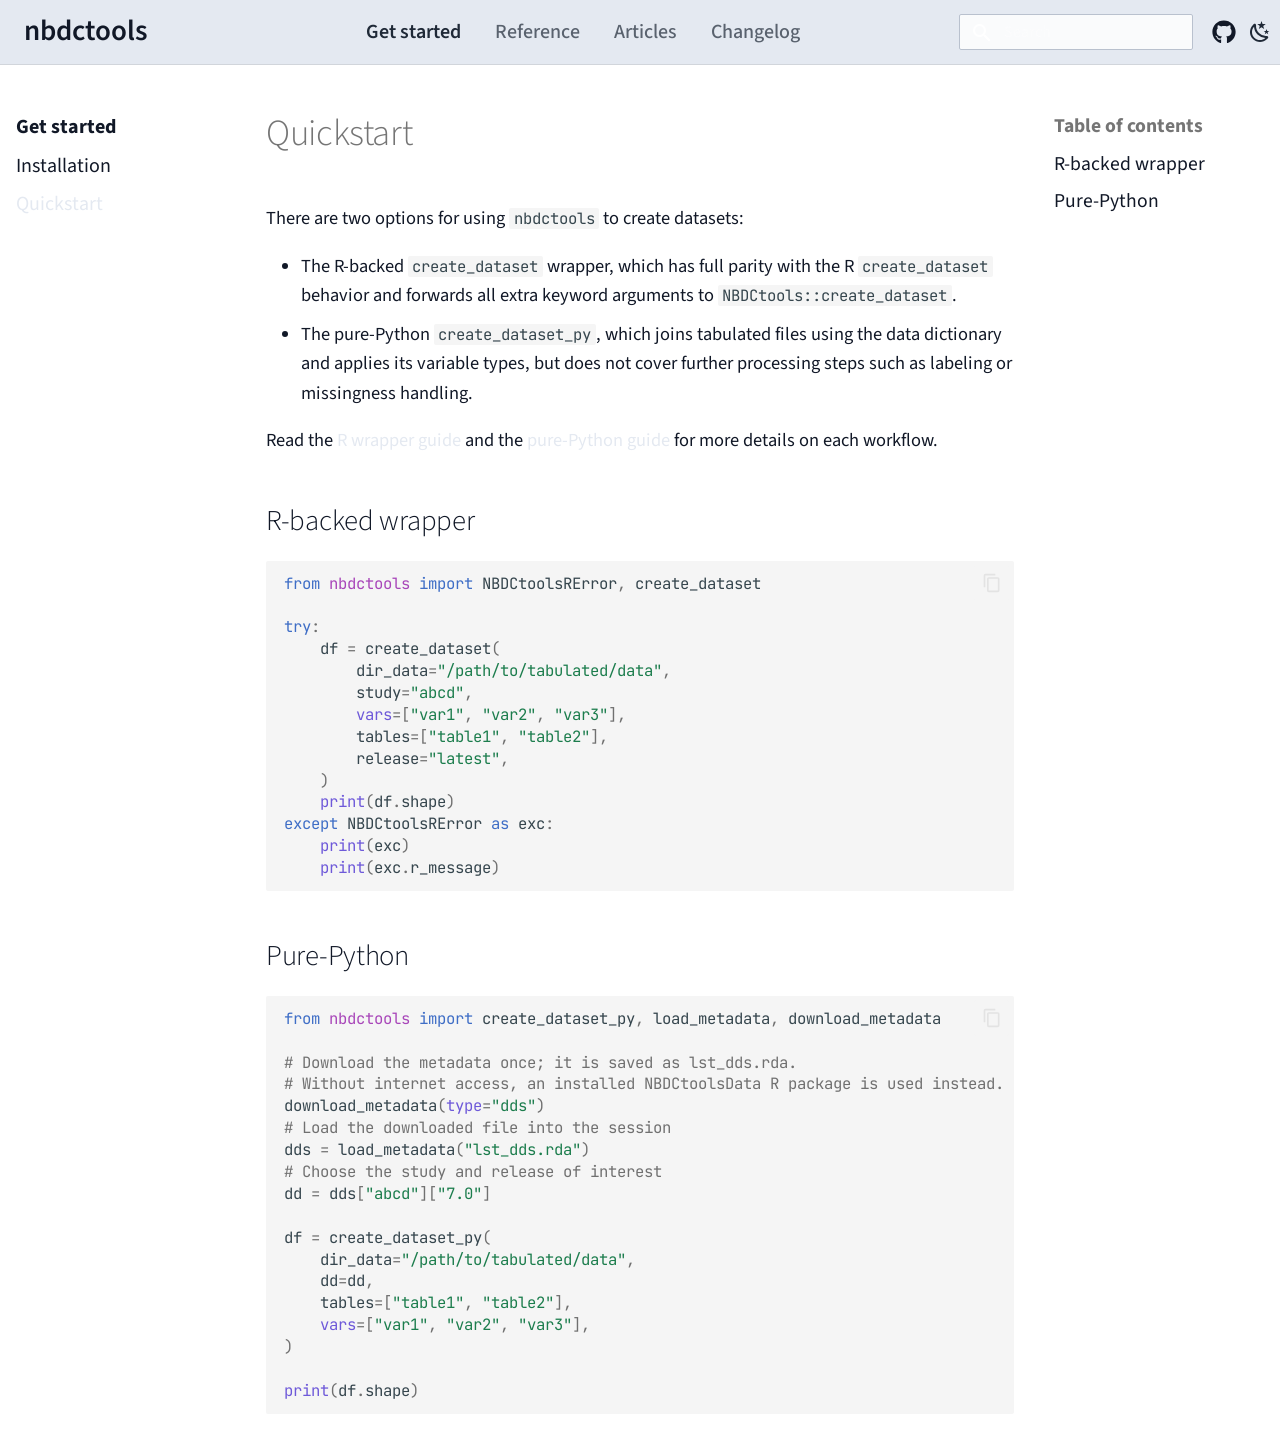
==== commit 79d90893: "deploy: ba0551b3b29ffcba9d8331663eae25de6123fbeb" ====
--- a/quickstart/index.html
+++ b/quickstart/index.html
@@ -918,7 +918,8 @@
 <h2 id="pure-python">Pure-Python<a class="headerlink" href="#pure-python" title="Permanent link">&para;</a></h2>
 <div class="highlight"><pre><span></span><code><span class="kn">from</span><span class="w"> </span><span class="nn">nbdctools</span><span class="w"> </span><span class="kn">import</span> <span class="n">create_dataset_py</span><span class="p">,</span> <span class="n">load_metadata</span><span class="p">,</span> <span class="n">download_metadata</span>
 
-<span class="c1"># Download the metadata once; it is saved as lst_dds.rda</span>
+<span class="c1"># Download the metadata once; it is saved as lst_dds.rda.</span>
+<span class="c1"># Without internet access, an installed NBDCtoolsData R package is used instead.</span>
 <span class="n">download_metadata</span><span class="p">(</span><span class="nb">type</span><span class="o">=</span><span class="s2">&quot;dds&quot;</span><span class="p">)</span>
 <span class="c1"># Load the downloaded file into the session</span>
 <span class="n">dds</span> <span class="o">=</span> <span class="n">load_metadata</span><span class="p">(</span><span class="s2">&quot;lst_dds.rda&quot;</span><span class="p">)</span>
